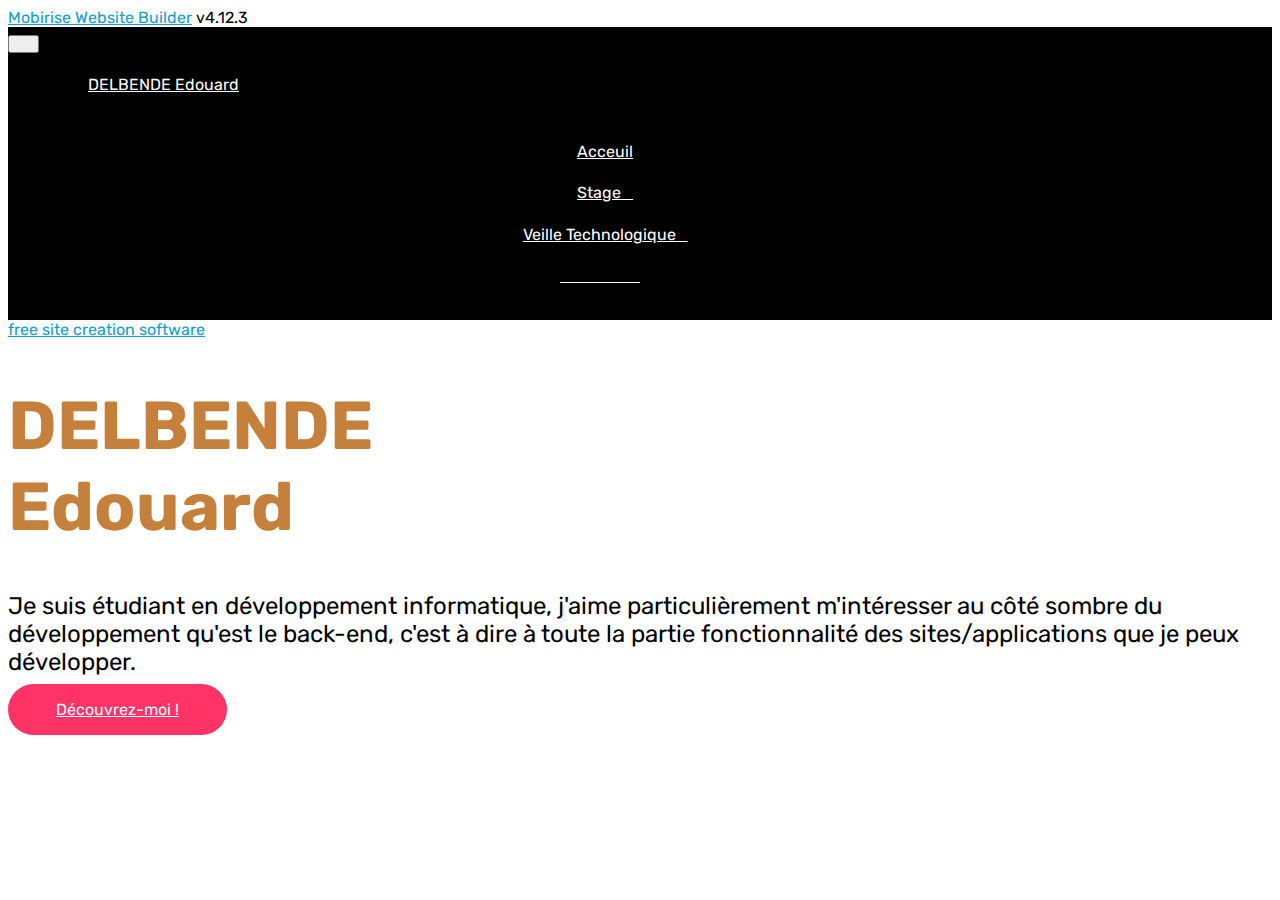
==== index.html @ a07c13f9 "create github pages" ====
<!DOCTYPE html>
<html  >
<head>
  <!-- Site made with Mobirise Website Builder v4.12.3, https://mobirise.com -->
  <meta charset="UTF-8">
  <meta http-equiv="X-UA-Compatible" content="IE=edge">
  <meta name="generator" content="Mobirise v4.12.3, mobirise.com">
  <meta name="viewport" content="width=device-width, initial-scale=1, minimum-scale=1">
  <link rel="shortcut icon" href="assets/images/kisspng-github-logo-repository-computer-icons-5afa376c2582d9.9650908015263476281537-128x74.png" type="image/x-icon">
  <meta name="description" content="">
  
  
  <title>Accueil</title>
  <link rel="stylesheet" href="assets/web/assets/mobirise-icons/mobirise-icons.css">
  <link rel="stylesheet" href="assets/bootstrap/css/bootstrap.min.css">
  <link rel="stylesheet" href="assets/bootstrap/css/bootstrap-grid.min.css">
  <link rel="stylesheet" href="assets/bootstrap/css/bootstrap-reboot.min.css">
  <link rel="stylesheet" href="assets/tether/tether.min.css">
  <link rel="stylesheet" href="assets/dropdown/css/style.css">
  <link rel="stylesheet" href="assets/theme/css/style.css">
  <link rel="preload" as="style" href="assets/mobirise/css/mbr-additional.css"><link rel="stylesheet" href="assets/mobirise/css/mbr-additional.css" type="text/css">
  
  
  
</head>
<body>
  <section class="menu cid-rTfNqTSOu8" once="menu" id="menu1-12">

    

    <nav class="navbar navbar-expand beta-menu navbar-dropdown align-items-center navbar-fixed-top navbar-toggleable-sm">
        <button class="navbar-toggler navbar-toggler-right" type="button" data-toggle="collapse" data-target="#navbarSupportedContent" aria-controls="navbarSupportedContent" aria-expanded="false" aria-label="Toggle navigation">
            <div class="hamburger">
                <span></span>
                <span></span>
                <span></span>
                <span></span>
            </div>
        </button>
        <div class="menu-logo">
            <div class="navbar-brand">
                
                <span class="navbar-caption-wrap"><a class="navbar-caption text-white display-4" href="index.html">
                        DELBENDE Edouard</a></span>
            </div>
        </div>
        <div class="collapse navbar-collapse" id="navbarSupportedContent">
            <ul class="navbar-nav nav-dropdown nav-right" data-app-modern-menu="true"><li class="nav-item">
                    <a class="nav-link link text-white display-4" href="index.html">
                        <span class="mbri-home mbr-iconfont mbr-iconfont-btn"></span>
                        Acceuil</a>
                </li>
                <li class="nav-item">
                    <a class="nav-link link text-white display-4" href="stage.html"><span class="mbri-target mbr-iconfont mbr-iconfont-btn"></span>
                        Stage &nbsp;&nbsp;</a>
                </li><li class="nav-item"><a class="nav-link link text-white display-4" href="page9.html"><span class="mbri-upload mbr-iconfont mbr-iconfont-btn"></span>Veille Technologique &nbsp;&nbsp;</a></li><li class="nav-item"><a class="nav-link link text-white display-4" href="stage.html"><font face="MobiriseIcons"><br></font> &nbsp; &nbsp; &nbsp; &nbsp; &nbsp; &nbsp; &nbsp; &nbsp; &nbsp; &nbsp;&nbsp;</a></li></ul>
            
        </div>
    </nav>
</section>

<section class="engine"><a href="https://mobirise.info/i">free site creation software</a></section><section class="cid-rTf7SGrC2b mbr-fullscreen" data-bg-video="https://www.youtube.com/watch?v=LcF6ut-1M94" id="header2-0">

    

    <div class="mbr-overlay" style="opacity: 0.5; background-color: rgb(0, 0, 0);"></div>

    <div class="container align-center">
        <div class="row justify-content-md-center">
            <div class="mbr-white col-md-10">
                <h1 class="mbr-section-title mbr-bold pb-3 mbr-fonts-style display-1">
                    DELBENDE <br>Edouard</h1>
                
                <p class="mbr-text pb-3 mbr-fonts-style display-5">Je suis étudiant en développement informatique, j'aime particulièrement m'intéresser au côté sombre du développement qu'est le back-end, c'est à dire à toute la partie fonctionnalité des sites/applications que je peux développer.</p>
                <div class="mbr-section-btn"><a class="btn btn-md btn-secondary display-4" href="discoverme.html">Découvrez-moi !</a>
                    <a class="btn btn-md btn-white-outline display-4" href="stage.html">Mon stage</a></div>
            </div>
        </div>
    </div>
    
</section>


  <script src="assets/web/assets/jquery/jquery.min.js"></script>
  <script src="assets/popper/popper.min.js"></script>
  <script src="assets/bootstrap/js/bootstrap.min.js"></script>
  <script src="assets/tether/tether.min.js"></script>
  <script src="assets/ytplayer/jquery.mb.ytplayer.min.js"></script>
  <script src="assets/vimeoplayer/jquery.mb.vimeo_player.js"></script>
  <script src="assets/dropdown/js/nav-dropdown.js"></script>
  <script src="assets/dropdown/js/navbar-dropdown.js"></script>
  <script src="assets/touchswipe/jquery.touch-swipe.min.js"></script>
  <script src="assets/smoothscroll/smooth-scroll.js"></script>
  <script src="assets/theme/js/script.js"></script>
  
  
</body>
</html>
---- assets/mobirise/css/mbr-additional.css ----
@import url(https://fonts.googleapis.com/css?family=Rubik:300,300i,400,400i,500,500i,700,700i,900,900i&display=swap);





body {
  font-family: Rubik;
}
.display-1 {
  font-family: 'Rubik', sans-serif;
  font-size: 4.25rem;
  font-display: swap;
}
.display-1 > .mbr-iconfont {
  font-size: 6.8rem;
}
.display-2 {
  font-family: 'Rubik', sans-serif;
  font-size: 3rem;
  font-display: swap;
}
.display-2 > .mbr-iconfont {
  font-size: 4.8rem;
}
.display-4 {
  font-family: 'Rubik', sans-serif;
  font-size: 1rem;
  font-display: swap;
}
.display-4 > .mbr-iconfont {
  font-size: 1.6rem;
}
.display-5 {
  font-family: 'Rubik', sans-serif;
  font-size: 1.5rem;
  font-display: swap;
}
.display-5 > .mbr-iconfont {
  font-size: 2.4rem;
}
.display-7 {
  font-family: 'Rubik', sans-serif;
  font-size: 1rem;
  font-display: swap;
}
.display-7 > .mbr-iconfont {
  font-size: 1.6rem;
}
/* ---- Fluid typography for mobile devices ---- */
/* 1.4 - font scale ratio ( bootstrap == 1.42857 ) */
/* 100vw - current viewport width */
/* (48 - 20)  48 == 48rem == 768px, 20 == 20rem == 320px(minimal supported viewport) */
/* 0.65 - min scale variable, may vary */
@media (max-width: 768px) {
  .display-1 {
    font-size: 3.4rem;
    font-size: calc( 2.1374999999999997rem + (4.25 - 2.1374999999999997) * ((100vw - 20rem) / (48 - 20)));
    line-height: calc( 1.4 * (2.1374999999999997rem + (4.25 - 2.1374999999999997) * ((100vw - 20rem) / (48 - 20))));
  }
  .display-2 {
    font-size: 2.4rem;
    font-size: calc( 1.7rem + (3 - 1.7) * ((100vw - 20rem) / (48 - 20)));
    line-height: calc( 1.4 * (1.7rem + (3 - 1.7) * ((100vw - 20rem) / (48 - 20))));
  }
  .display-4 {
    font-size: 0.8rem;
    font-size: calc( 1rem + (1 - 1) * ((100vw - 20rem) / (48 - 20)));
    line-height: calc( 1.4 * (1rem + (1 - 1) * ((100vw - 20rem) / (48 - 20))));
  }
  .display-5 {
    font-size: 1.2rem;
    font-size: calc( 1.175rem + (1.5 - 1.175) * ((100vw - 20rem) / (48 - 20)));
    line-height: calc( 1.4 * (1.175rem + (1.5 - 1.175) * ((100vw - 20rem) / (48 - 20))));
  }
}
/* Buttons */
.btn {
  padding: 1rem 3rem;
  border-radius: 3px;
}
.btn-sm {
  padding: 0.6rem 1.5rem;
  border-radius: 3px;
}
.btn-md {
  padding: 1rem 3rem;
  border-radius: 3px;
}
.btn-lg {
  padding: 1.2rem 3.2rem;
  border-radius: 3px;
}
.bg-primary {
  background-color: #149dcc !important;
}
.bg-success {
  background-color: #f7ed4a !important;
}
.bg-info {
  background-color: #82786e !important;
}
.bg-warning {
  background-color: #879a9f !important;
}
.bg-danger {
  background-color: #b1a374 !important;
}
.btn-primary,
.btn-primary:active {
  background-color: #149dcc !important;
  border-color: #149dcc !important;
  color: #ffffff !important;
}
.btn-primary:hover,
.btn-primary:focus,
.btn-primary.focus,
.btn-primary.active {
  color: #ffffff !important;
  background-color: #0d6786 !important;
  border-color: #0d6786 !important;
}
.btn-primary.disabled,
.btn-primary:disabled {
  color: #ffffff !important;
  background-color: #0d6786 !important;
  border-color: #0d6786 !important;
}
.btn-secondary,
.btn-secondary:active {
  background-color: #ff3366 !important;
  border-color: #ff3366 !important;
  color: #ffffff !important;
}
.btn-secondary:hover,
.btn-secondary:focus,
.btn-secondary.focus,
.btn-secondary.active {
  color: #ffffff !important;
  background-color: #e50039 !important;
  border-color: #e50039 !important;
}
.btn-secondary.disabled,
.btn-secondary:disabled {
  color: #ffffff !important;
  background-color: #e50039 !important;
  border-color: #e50039 !important;
}
.btn-info,
.btn-info:active {
  background-color: #82786e !important;
  border-color: #82786e !important;
  color: #ffffff !important;
}
.btn-info:hover,
.btn-info:focus,
.btn-info.focus,
.btn-info.active {
  color: #ffffff !important;
  background-color: #59524b !important;
  border-color: #59524b !important;
}
.btn-info.disabled,
.btn-info:disabled {
  color: #ffffff !important;
  background-color: #59524b !important;
  border-color: #59524b !important;
}
.btn-success,
.btn-success:active {
  background-color: #f7ed4a !important;
  border-color: #f7ed4a !important;
  color: #3f3c03 !important;
}
.btn-success:hover,
.btn-success:focus,
.btn-success.focus,
.btn-success.active {
  color: #3f3c03 !important;
  background-color: #eadd0a !important;
  border-color: #eadd0a !important;
}
.btn-success.disabled,
.btn-success:disabled {
  color: #3f3c03 !important;
  background-color: #eadd0a !important;
  border-color: #eadd0a !important;
}
.btn-warning,
.btn-warning:active {
  background-color: #879a9f !important;
  border-color: #879a9f !important;
  color: #ffffff !important;
}
.btn-warning:hover,
.btn-warning:focus,
.btn-warning.focus,
.btn-warning.active {
  color: #ffffff !important;
  background-color: #617479 !important;
  border-color: #617479 !important;
}
.btn-warning.disabled,
.btn-warning:disabled {
  color: #ffffff !important;
  background-color: #617479 !important;
  border-color: #617479 !important;
}
.btn-danger,
.btn-danger:active {
  background-color: #b1a374 !important;
  border-color: #b1a374 !important;
  color: #ffffff !important;
}
.btn-danger:hover,
.btn-danger:focus,
.btn-danger.focus,
.btn-danger.active {
  color: #ffffff !important;
  background-color: #8b7d4e !important;
  border-color: #8b7d4e !important;
}
.btn-danger.disabled,
.btn-danger:disabled {
  color: #ffffff !important;
  background-color: #8b7d4e !important;
  border-color: #8b7d4e !important;
}
.btn-white {
  color: #333333 !important;
}
.btn-white,
.btn-white:active {
  background-color: #ffffff !important;
  border-color: #ffffff !important;
  color: #808080 !important;
}
.btn-white:hover,
.btn-white:focus,
.btn-white.focus,
.btn-white.active {
  color: #808080 !important;
  background-color: #d9d9d9 !important;
  border-color: #d9d9d9 !important;
}
.btn-white.disabled,
.btn-white:disabled {
  color: #808080 !important;
  background-color: #d9d9d9 !important;
  border-color: #d9d9d9 !important;
}
.btn-black,
.btn-black:active {
  background-color: #333333 !important;
  border-color: #333333 !important;
  color: #ffffff !important;
}
.btn-black:hover,
.btn-black:focus,
.btn-black.focus,
.btn-black.active {
  color: #ffffff !important;
  background-color: #0d0d0d !important;
  border-color: #0d0d0d !important;
}
.btn-black.disabled,
.btn-black:disabled {
  color: #ffffff !important;
  background-color: #0d0d0d !important;
  border-color: #0d0d0d !important;
}
.btn-primary-outline,
.btn-primary-outline:active {
  background: none;
  border-color: #0b566f;
  color: #0b566f;
}
.btn-primary-outline:hover,
.btn-primary-outline:focus,
.btn-primary-outline.focus,
.btn-primary-outline.active {
  color: #ffffff;
  background-color: #149dcc;
  border-color: #149dcc;
}
.btn-primary-outline.disabled,
.btn-primary-outline:disabled {
  color: #ffffff !important;
  background-color: #149dcc !important;
  border-color: #149dcc !important;
}
.btn-secondary-outline,
.btn-secondary-outline:active {
  background: none;
  border-color: #cc0033;
  color: #cc0033;
}
.btn-secondary-outline:hover,
.btn-secondary-outline:focus,
.btn-secondary-outline.focus,
.btn-secondary-outline.active {
  color: #ffffff;
  background-color: #ff3366;
  border-color: #ff3366;
}
.btn-secondary-outline.disabled,
.btn-secondary-outline:disabled {
  color: #ffffff !important;
  background-color: #ff3366 !important;
  border-color: #ff3366 !important;
}
.btn-info-outline,
.btn-info-outline:active {
  background: none;
  border-color: #4b453f;
  color: #4b453f;
}
.btn-info-outline:hover,
.btn-info-outline:focus,
.btn-info-outline.focus,
.btn-info-outline.active {
  color: #ffffff;
  background-color: #82786e;
  border-color: #82786e;
}
.btn-info-outline.disabled,
.btn-info-outline:disabled {
  color: #ffffff !important;
  background-color: #82786e !important;
  border-color: #82786e !important;
}
.btn-success-outline,
.btn-success-outline:active {
  background: none;
  border-color: #d2c609;
  color: #d2c609;
}
.btn-success-outline:hover,
.btn-success-outline:focus,
.btn-success-outline.focus,
.btn-success-outline.active {
  color: #3f3c03;
  background-color: #f7ed4a;
  border-color: #f7ed4a;
}
.btn-success-outline.disabled,
.btn-success-outline:disabled {
  color: #3f3c03 !important;
  background-color: #f7ed4a !important;
  border-color: #f7ed4a !important;
}
.btn-warning-outline,
.btn-warning-outline:active {
  background: none;
  border-color: #55666b;
  color: #55666b;
}
.btn-warning-outline:hover,
.btn-warning-outline:focus,
.btn-warning-outline.focus,
.btn-warning-outline.active {
  color: #ffffff;
  background-color: #879a9f;
  border-color: #879a9f;
}
.btn-warning-outline.disabled,
.btn-warning-outline:disabled {
  color: #ffffff !important;
  background-color: #879a9f !important;
  border-color: #879a9f !important;
}
.btn-danger-outline,
.btn-danger-outline:active {
  background: none;
  border-color: #7a6e45;
  color: #7a6e45;
}
.btn-danger-outline:hover,
.btn-danger-outline:focus,
.btn-danger-outline.focus,
.btn-danger-outline.active {
  color: #ffffff;
  background-color: #b1a374;
  border-color: #b1a374;
}
.btn-danger-outline.disabled,
.btn-danger-outline:disabled {
  color: #ffffff !important;
  background-color: #b1a374 !important;
  border-color: #b1a374 !important;
}
.btn-black-outline,
.btn-black-outline:active {
  background: none;
  border-color: #000000;
  color: #000000;
}
.btn-black-outline:hover,
.btn-black-outline:focus,
.btn-black-outline.focus,
.btn-black-outline.active {
  color: #ffffff;
  background-color: #333333;
  border-color: #333333;
}
.btn-black-outline.disabled,
.btn-black-outline:disabled {
  color: #ffffff !important;
  background-color: #333333 !important;
  border-color: #333333 !important;
}
.btn-white-outline,
.btn-white-outline:active,
.btn-white-outline.active {
  background: none;
  border-color: #ffffff;
  color: #ffffff;
}
.btn-white-outline:hover,
.btn-white-outline:focus,
.btn-white-outline.focus {
  color: #333333;
  background-color: #ffffff;
  border-color: #ffffff;
}
.text-primary {
  color: #149dcc !important;
}
.text-secondary {
  color: #ff3366 !important;
}
.text-success {
  color: #f7ed4a !important;
}
.text-info {
  color: #82786e !important;
}
.text-warning {
  color: #879a9f !important;
}
.text-danger {
  color: #b1a374 !important;
}
.text-white {
  color: #ffffff !important;
}
.text-black {
  color: #000000 !important;
}
a.text-primary:hover,
a.text-primary:focus {
  color: #0b566f !important;
}
a.text-secondary:hover,
a.text-secondary:focus {
  color: #cc0033 !important;
}
a.text-success:hover,
a.text-success:focus {
  color: #d2c609 !important;
}
a.text-info:hover,
a.text-info:focus {
  color: #4b453f !important;
}
a.text-warning:hover,
a.text-warning:focus {
  color: #55666b !important;
}
a.text-danger:hover,
a.text-danger:focus {
  color: #7a6e45 !important;
}
a.text-white:hover,
a.text-white:focus {
  color: #b3b3b3 !important;
}
a.text-black:hover,
a.text-black:focus {
  color: #4d4d4d !important;
}
.alert-success {
  background-color: #70c770;
}
.alert-info {
  background-color: #82786e;
}
.alert-warning {
  background-color: #879a9f;
}
.alert-danger {
  background-color: #b1a374;
}
.mbr-section-btn a.btn:not(.btn-form) {
  border-radius: 100px;
}
.mbr-section-btn a.btn:not(.btn-form):hover,
.mbr-section-btn a.btn:not(.btn-form):focus {
  box-shadow: none !important;
}
.mbr-section-btn a.btn:not(.btn-form):hover,
.mbr-section-btn a.btn:not(.btn-form):focus {
  box-shadow: 0 10px 40px 0 rgba(0, 0, 0, 0.2) !important;
  -webkit-box-shadow: 0 10px 40px 0 rgba(0, 0, 0, 0.2) !important;
}
.mbr-gallery-filter li a {
  border-radius: 100px !important;
}
.mbr-gallery-filter li.active .btn {
  background-color: #149dcc;
  border-color: #149dcc;
  color: #ffffff;
}
.mbr-gallery-filter li.active .btn:focus {
  box-shadow: none;
}
.nav-tabs .nav-link {
  border-radius: 100px !important;
}
a,
a:hover {
  color: #149dcc;
}
.mbr-plan-header.bg-primary .mbr-plan-subtitle,
.mbr-plan-header.bg-primary .mbr-plan-price-desc {
  color: #b4e6f8;
}
.mbr-plan-header.bg-success .mbr-plan-subtitle,
.mbr-plan-header.bg-success .mbr-plan-price-desc {
  color: #ffffff;
}
.mbr-plan-header.bg-info .mbr-plan-subtitle,
.mbr-plan-header.bg-info .mbr-plan-price-desc {
  color: #beb8b2;
}
.mbr-plan-header.bg-warning .mbr-plan-subtitle,
.mbr-plan-header.bg-warning .mbr-plan-price-desc {
  color: #ced6d8;
}
.mbr-plan-header.bg-danger .mbr-plan-subtitle,
.mbr-plan-header.bg-danger .mbr-plan-price-desc {
  color: #dfd9c6;
}
/* Scroll to top button*/
.scrollToTop_wraper {
  display: none;
}
.form-control {
  font-family: 'Rubik', sans-serif;
  font-size: 1rem;
  font-display: swap;
}
.form-control > .mbr-iconfont {
  font-size: 1.6rem;
}
blockquote {
  border-color: #149dcc;
}
/* Forms */
.mbr-form .btn {
  margin: .4rem 0;
}
.mbr-form .input-group-btn a.btn {
  border-radius: 100px !important;
}
.mbr-form .input-group-btn a.btn:hover {
  box-shadow: 0 10px 40px 0 rgba(0, 0, 0, 0.2);
}
.mbr-form .input-group-btn button[type="submit"] {
  border-radius: 100px !important;
  padding: 1rem 3rem;
}
.mbr-form .input-group-btn button[type="submit"]:hover {
  box-shadow: 0 10px 40px 0 rgba(0, 0, 0, 0.2);
}
.form2 .form-control {
  border-top-left-radius: 100px;
  border-bottom-left-radius: 100px;
}
.form2 .input-group-btn a.btn {
  border-top-left-radius: 0 !important;
  border-bottom-left-radius: 0 !important;
}
.form2 .input-group-btn button[type="submit"] {
  border-top-left-radius: 0 !important;
  border-bottom-left-radius: 0 !important;
}
.form3 input[type="email"] {
  border-radius: 100px !important;
}
@media (max-width: 349px) {
  .form2 input[type="email"] {
    border-radius: 100px !important;
  }
  .form2 .input-group-btn a.btn {
    border-radius: 100px !important;
  }
  .form2 .input-group-btn button[type="submit"] {
    border-radius: 100px !important;
  }
}
@media (max-width: 767px) {
  .btn {
    font-size: .75rem !important;
  }
  .btn .mbr-iconfont {
    font-size: 1rem !important;
  }
}
/* Footer */
.mbr-footer-content li::before,
.mbr-footer .mbr-contacts li::before {
  background: #149dcc;
}
.mbr-footer-content li a:hover,
.mbr-footer .mbr-contacts li a:hover {
  color: #149dcc;
}
.footer3 input[type="email"],
.footer4 input[type="email"] {
  border-radius: 100px !important;
}
.footer3 .input-group-btn a.btn,
.footer4 .input-group-btn a.btn {
  border-radius: 100px !important;
}
.footer3 .input-group-btn button[type="submit"],
.footer4 .input-group-btn button[type="submit"] {
  border-radius: 100px !important;
}
/* Headers*/
.header13 .form-inline input[type="email"],
.header14 .form-inline input[type="email"] {
  border-radius: 100px;
}
.header13 .form-inline input[type="text"],
.header14 .form-inline input[type="text"] {
  border-radius: 100px;
}
.header13 .form-inline input[type="tel"],
.header14 .form-inline input[type="tel"] {
  border-radius: 100px;
}
.header13 .form-inline a.btn,
.header14 .form-inline a.btn {
  border-radius: 100px;
}
.header13 .form-inline button,
.header14 .form-inline button {
  border-radius: 100px !important;
}
@media screen and (-ms-high-contrast: active), (-ms-high-contrast: none) {
  .card-wrapper {
    flex: auto !important;
  }
}
.jq-selectbox li:hover,
.jq-selectbox li.selected {
  background-color: #149dcc;
  color: #ffffff;
}
.jq-selectbox .jq-selectbox__trigger-arrow,
.jq-number__spin.minus:after,
.jq-number__spin.plus:after {
  transition: 0.4s;
  border-top-color: currentColor;
  border-bottom-color: currentColor;
}
.jq-selectbox:hover .jq-selectbox__trigger-arrow,
.jq-number__spin.minus:hover:after,
.jq-number__spin.plus:hover:after {
  border-top-color: #149dcc;
  border-bottom-color: #149dcc;
}
.xdsoft_datetimepicker .xdsoft_calendar td.xdsoft_default,
.xdsoft_datetimepicker .xdsoft_calendar td.xdsoft_current,
.xdsoft_datetimepicker .xdsoft_timepicker .xdsoft_time_box > div > div.xdsoft_current {
  color: #ffffff !important;
  background-color: #149dcc !important;
  box-shadow: none !important;
}
.xdsoft_datetimepicker .xdsoft_calendar td:hover,
.xdsoft_datetimepicker .xdsoft_timepicker .xdsoft_time_box > div > div:hover {
  color: #ffffff !important;
  background: #ff3366 !important;
  box-shadow: none !important;
}
.lazy-bg {
  background-image: none !important;
}
.lazy-placeholder:not(section),
.lazy-none {
  display: block;
  position: relative;
  padding-bottom: 56.25%;
}
iframe.lazy-placeholder,
.lazy-placeholder:after {
  content: '';
  position: absolute;
  width: 100px;
  height: 100px;
  background: transparent no-repeat center;
  background-size: contain;
  top: 50%;
  left: 50%;
  transform: translateX(-50%) translateY(-50%);
  background-image: url("data:image/svg+xml;charset=UTF-8,%3csvg width='32' height='32' viewBox='0 0 64 64' xmlns='http://www.w3.org/2000/svg' stroke='%23149dcc' %3e%3cg fill='none' fill-rule='evenodd'%3e%3cg transform='translate(16 16)' stroke-width='2'%3e%3ccircle stroke-opacity='.5' cx='16' cy='16' r='16'/%3e%3cpath d='M32 16c0-9.94-8.06-16-16-16'%3e%3canimateTransform attributeName='transform' type='rotate' from='0 16 16' to='360 16 16' dur='1s' repeatCount='indefinite'/%3e%3c/path%3e%3c/g%3e%3c/g%3e%3c/svg%3e");
}
section.lazy-placeholder:after {
  opacity: 0.3;
}
.cid-rTf7SGrC2b H1 {
  color: #c5813b;
}
.cid-rTfNqTSOu8 .navbar {
  padding: .5rem 0;
  background: #000000;
  transition: none;
  min-height: 77px;
}
.cid-rTfNqTSOu8 .navbar-dropdown.bg-color.transparent.opened {
  background: #000000;
}
.cid-rTfNqTSOu8 a {
  font-style: normal;
}
.cid-rTfNqTSOu8 .nav-item span {
  padding-right: 0.4em;
  line-height: 0.5em;
  vertical-align: text-bottom;
  position: relative;
  text-decoration: none;
}
.cid-rTfNqTSOu8 .nav-item a {
  display: -webkit-flex;
  align-items: center;
  justify-content: center;
  padding: 0.7rem 0 !important;
  margin: 0rem .65rem !important;
  -webkit-align-items: center;
  -webkit-justify-content: center;
}
.cid-rTfNqTSOu8 .nav-item:focus,
.cid-rTfNqTSOu8 .nav-link:focus {
  outline: none;
}
.cid-rTfNqTSOu8 .btn {
  padding: 0.4rem 1.5rem;
  display: -webkit-inline-flex;
  align-items: center;
  -webkit-align-items: center;
}
.cid-rTfNqTSOu8 .btn .mbr-iconfont {
  font-size: 1.6rem;
}
.cid-rTfNqTSOu8 .menu-logo {
  margin-right: auto;
}
.cid-rTfNqTSOu8 .menu-logo .navbar-brand {
  display: flex;
  margin-left: 5rem;
  padding: 0;
  transition: padding .2s;
  min-height: 3.8rem;
  -webkit-align-items: center;
  align-items: center;
}
.cid-rTfNqTSOu8 .menu-logo .navbar-brand .navbar-caption-wrap {
  display: flex;
  -webkit-align-items: center;
  align-items: center;
  word-break: break-word;
  min-width: 7rem;
  margin: .3rem 0;
}
.cid-rTfNqTSOu8 .menu-logo .navbar-brand .navbar-caption-wrap .navbar-caption {
  line-height: 1.2rem !important;
  padding-right: 2rem;
}
.cid-rTfNqTSOu8 .menu-logo .navbar-brand .navbar-logo {
  font-size: 4rem;
  transition: font-size 0.25s;
}
.cid-rTfNqTSOu8 .menu-logo .navbar-brand .navbar-logo img {
  display: flex;
}
.cid-rTfNqTSOu8 .menu-logo .navbar-brand .navbar-logo .mbr-iconfont {
  transition: font-size 0.25s;
}
.cid-rTfNqTSOu8 .menu-logo .navbar-brand .navbar-logo a {
  display: inline-flex;
}
.cid-rTfNqTSOu8 .navbar-toggleable-sm .navbar-collapse {
  justify-content: flex-end;
  -webkit-justify-content: flex-end;
  padding-right: 5rem;
  width: auto;
}
.cid-rTfNqTSOu8 .navbar-toggleable-sm .navbar-collapse .navbar-nav {
  flex-wrap: wrap;
  -webkit-flex-wrap: wrap;
  padding-left: 0;
}
.cid-rTfNqTSOu8 .navbar-toggleable-sm .navbar-collapse .navbar-nav .nav-item {
  -webkit-align-self: center;
  align-self: center;
}
.cid-rTfNqTSOu8 .navbar-toggleable-sm .navbar-collapse .navbar-buttons {
  padding-left: 0;
  padding-bottom: 0;
}
.cid-rTfNqTSOu8 .dropdown .dropdown-menu {
  background: #000000;
  visibility: hidden;
  display: block;
  position: absolute;
  min-width: 5rem;
  padding-top: 1.4rem;
  padding-bottom: 1.4rem;
  text-align: left;
}
.cid-rTfNqTSOu8 .dropdown .dropdown-menu .dropdown-item {
  width: auto;
  padding: 0.235em 1.5385em 0.235em 1.5385em !important;
}
.cid-rTfNqTSOu8 .dropdown .dropdown-menu .dropdown-item::after {
  right: 0.5rem;
}
.cid-rTfNqTSOu8 .dropdown .dropdown-menu .dropdown-submenu {
  margin: 0;
}
.cid-rTfNqTSOu8 .dropdown.open > .dropdown-menu {
  visibility: visible;
}
.cid-rTfNqTSOu8 .navbar-toggleable-sm.opened:after {
  position: absolute;
  width: 100vw;
  height: 100vh;
  content: '';
  background-color: rgba(0, 0, 0, 0.1);
  left: 0;
  bottom: 0;
  transform: translateY(100%);
  -webkit-transform: translateY(100%);
  z-index: 1000;
}
.cid-rTfNqTSOu8 .navbar.navbar-short {
  min-height: 60px;
  transition: all .2s;
}
.cid-rTfNqTSOu8 .navbar.navbar-short .navbar-toggler-right {
  top: 20px;
}
.cid-rTfNqTSOu8 .navbar.navbar-short .navbar-logo a {
  font-size: 2.5rem !important;
  line-height: 2.5rem;
  transition: font-size 0.25s;
}
.cid-rTfNqTSOu8 .navbar.navbar-short .navbar-logo a .mbr-iconfont {
  font-size: 2.5rem !important;
}
.cid-rTfNqTSOu8 .navbar.navbar-short .navbar-logo a img {
  height: 3rem !important;
}
.cid-rTfNqTSOu8 .navbar.navbar-short .navbar-brand {
  min-height: 3rem;
}
.cid-rTfNqTSOu8 button.navbar-toggler {
  width: 31px;
  height: 18px;
  cursor: pointer;
  transition: all .2s;
  top: 1.5rem;
  right: 1rem;
}
.cid-rTfNqTSOu8 button.navbar-toggler:focus {
  outline: none;
}
.cid-rTfNqTSOu8 button.navbar-toggler .hamburger span {
  position: absolute;
  right: 0;
  width: 30px;
  height: 2px;
  border-right: 5px;
  background-color: #ffffff;
}
.cid-rTfNqTSOu8 button.navbar-toggler .hamburger span:nth-child(1) {
  top: 0;
  transition: all .2s;
}
.cid-rTfNqTSOu8 button.navbar-toggler .hamburger span:nth-child(2) {
  top: 8px;
  transition: all .15s;
}
.cid-rTfNqTSOu8 button.navbar-toggler .hamburger span:nth-child(3) {
  top: 8px;
  transition: all .15s;
}
.cid-rTfNqTSOu8 button.navbar-toggler .hamburger span:nth-child(4) {
  top: 16px;
  transition: all .2s;
}
.cid-rTfNqTSOu8 nav.opened .hamburger span:nth-child(1) {
  top: 8px;
  width: 0;
  opacity: 0;
  right: 50%;
  transition: all .2s;
}
.cid-rTfNqTSOu8 nav.opened .hamburger span:nth-child(2) {
  -webkit-transform: rotate(45deg);
  transform: rotate(45deg);
  transition: all .25s;
}
.cid-rTfNqTSOu8 nav.opened .hamburger span:nth-child(3) {
  -webkit-transform: rotate(-45deg);
  transform: rotate(-45deg);
  transition: all .25s;
}
.cid-rTfNqTSOu8 nav.opened .hamburger span:nth-child(4) {
  top: 8px;
  width: 0;
  opacity: 0;
  right: 50%;
  transition: all .2s;
}
.cid-rTfNqTSOu8 .collapsed.navbar-expand {
  flex-direction: column;
  -webkit-flex-direction: column;
}
.cid-rTfNqTSOu8 .collapsed .btn {
  display: -webkit-flex;
}
.cid-rTfNqTSOu8 .collapsed .navbar-collapse {
  display: none !important;
  padding-right: 0 !important;
}
.cid-rTfNqTSOu8 .collapsed .navbar-collapse.collapsing,
.cid-rTfNqTSOu8 .collapsed .navbar-collapse.show {
  display: block !important;
}
.cid-rTfNqTSOu8 .collapsed .navbar-collapse.collapsing .navbar-nav,
.cid-rTfNqTSOu8 .collapsed .navbar-collapse.show .navbar-nav {
  display: block;
  text-align: center;
}
.cid-rTfNqTSOu8 .collapsed .navbar-collapse.collapsing .navbar-nav .nav-item,
.cid-rTfNqTSOu8 .collapsed .navbar-collapse.show .navbar-nav .nav-item {
  clear: both;
}
.cid-rTfNqTSOu8 .collapsed .navbar-collapse.collapsing .navbar-nav .nav-item:last-child,
.cid-rTfNqTSOu8 .collapsed .navbar-collapse.show .navbar-nav .nav-item:last-child {
  margin-bottom: 1rem;
}
.cid-rTfNqTSOu8 .collapsed .navbar-collapse.collapsing .navbar-buttons,
.cid-rTfNqTSOu8 .collapsed .navbar-collapse.show .navbar-buttons {
  text-align: center;
}
.cid-rTfNqTSOu8 .collapsed .navbar-collapse.collapsing .navbar-buttons:last-child,
.cid-rTfNqTSOu8 .collapsed .navbar-collapse.show .navbar-buttons:last-child {
  margin-bottom: 1rem;
}
.cid-rTfNqTSOu8 .collapsed button.navbar-toggler {
  display: block;
}
.cid-rTfNqTSOu8 .collapsed .navbar-brand {
  margin-left: 1rem !important;
}
.cid-rTfNqTSOu8 .collapsed .navbar-toggleable-sm {
  flex-direction: column;
  -webkit-flex-direction: column;
}
.cid-rTfNqTSOu8 .collapsed .dropdown .dropdown-menu {
  width: 100%;
  text-align: center;
  position: relative;
  opacity: 0;
  overflow: hidden;
  display: block;
  height: 0;
  visibility: hidden;
  padding: 0;
  transition-duration: .5s;
  transition-property: opacity,padding,height;
}
.cid-rTfNqTSOu8 .collapsed .dropdown.open > .dropdown-menu {
  position: relative;
  opacity: 1;
  height: auto;
  padding: 1.4rem 0;
  visibility: visible;
}
.cid-rTfNqTSOu8 .collapsed .dropdown .dropdown-submenu {
  left: 0;
  text-align: center;
  width: 100%;
}
.cid-rTfNqTSOu8 .collapsed .dropdown .dropdown-toggle[data-toggle="dropdown-submenu"]::after {
  margin-top: 0;
  position: inherit;
  right: 0;
  top: 50%;
  display: inline-block;
  width: 0;
  height: 0;
  margin-left: .3em;
  vertical-align: middle;
  content: "";
  border-top: .30em solid;
  border-right: .30em solid transparent;
  border-left: .30em solid transparent;
}
@media (max-width: 1023px) {
  .cid-rTfNqTSOu8 .navbar-expand {
    flex-direction: column;
    -webkit-flex-direction: column;
  }
  .cid-rTfNqTSOu8 img {
    height: 3.8rem !important;
  }
  .cid-rTfNqTSOu8 .btn {
    display: -webkit-flex;
  }
  .cid-rTfNqTSOu8 button.navbar-toggler {
    display: block;
  }
  .cid-rTfNqTSOu8 .navbar-brand {
    margin-left: 1rem !important;
  }
  .cid-rTfNqTSOu8 .navbar-toggleable-sm {
    flex-direction: column;
    -webkit-flex-direction: column;
  }
  .cid-rTfNqTSOu8 .navbar-collapse {
    display: none !important;
    padding-right: 0 !important;
  }
  .cid-rTfNqTSOu8 .navbar-collapse.collapsing,
  .cid-rTfNqTSOu8 .navbar-collapse.show {
    display: block !important;
  }
  .cid-rTfNqTSOu8 .navbar-collapse.collapsing .navbar-nav,
  .cid-rTfNqTSOu8 .navbar-collapse.show .navbar-nav {
    display: block;
    text-align: center;
  }
  .cid-rTfNqTSOu8 .navbar-collapse.collapsing .navbar-nav .nav-item,
  .cid-rTfNqTSOu8 .navbar-collapse.show .navbar-nav .nav-item {
    clear: both;
  }
  .cid-rTfNqTSOu8 .navbar-collapse.collapsing .navbar-nav .nav-item:last-child,
  .cid-rTfNqTSOu8 .navbar-collapse.show .navbar-nav .nav-item:last-child {
    margin-bottom: 1rem;
  }
  .cid-rTfNqTSOu8 .navbar-collapse.collapsing .navbar-buttons,
  .cid-rTfNqTSOu8 .navbar-collapse.show .navbar-buttons {
    text-align: center;
  }
  .cid-rTfNqTSOu8 .navbar-collapse.collapsing .navbar-buttons:last-child,
  .cid-rTfNqTSOu8 .navbar-collapse.show .navbar-buttons:last-child {
    margin-bottom: 1rem;
  }
  .cid-rTfNqTSOu8 .dropdown .dropdown-menu {
    width: 100%;
    text-align: center;
    position: relative;
    opacity: 0;
    overflow: hidden;
    display: block;
    height: 0;
    visibility: hidden;
    padding: 0;
    transition-duration: .5s;
    transition-property: opacity,padding,height;
  }
  .cid-rTfNqTSOu8 .dropdown.open > .dropdown-menu {
    position: relative;
    opacity: 1;
    height: auto;
    padding: 1.4rem 0;
    visibility: visible;
  }
  .cid-rTfNqTSOu8 .dropdown .dropdown-submenu {
    left: 0;
    text-align: center;
    width: 100%;
  }
  .cid-rTfNqTSOu8 .dropdown .dropdown-toggle[data-toggle="dropdown-submenu"]::after {
    margin-top: 0;
    position: inherit;
    right: 0;
    top: 50%;
    display: inline-block;
    width: 0;
    height: 0;
    margin-left: .3em;
    vertical-align: middle;
    content: "";
    border-top: .30em solid;
    border-right: .30em solid transparent;
    border-left: .30em solid transparent;
  }
}
@media (min-width: 767px) {
  .cid-rTfNqTSOu8 .menu-logo {
    flex-shrink: 0;
    -webkit-flex-shrink: 0;
  }
}
.cid-rTfNqTSOu8 .navbar-collapse {
  flex-basis: auto;
  -webkit-flex-basis: auto;
}
.cid-rTfNqTSOu8 .nav-link:hover,
.cid-rTfNqTSOu8 .dropdown-item:hover {
  color: #ffffff !important;
}
.cid-rTfhiC3A27 {
  background: #000000;
  padding-top: 60px;
  padding-bottom: 60px;
}
.cid-rTfhiC3A27 .video-block {
  margin: auto;
}
@media (max-width: 768px) {
  .cid-rTfhiC3A27 .video-block {
    width: 100% !important;
  }
}
.cid-rTfNqTSOu8 .navbar {
  padding: .5rem 0;
  background: #000000;
  transition: none;
  min-height: 77px;
}
.cid-rTfNqTSOu8 .navbar-dropdown.bg-color.transparent.opened {
  background: #000000;
}
.cid-rTfNqTSOu8 a {
  font-style: normal;
}
.cid-rTfNqTSOu8 .nav-item span {
  padding-right: 0.4em;
  line-height: 0.5em;
  vertical-align: text-bottom;
  position: relative;
  text-decoration: none;
}
.cid-rTfNqTSOu8 .nav-item a {
  display: -webkit-flex;
  align-items: center;
  justify-content: center;
  padding: 0.7rem 0 !important;
  margin: 0rem .65rem !important;
  -webkit-align-items: center;
  -webkit-justify-content: center;
}
.cid-rTfNqTSOu8 .nav-item:focus,
.cid-rTfNqTSOu8 .nav-link:focus {
  outline: none;
}
.cid-rTfNqTSOu8 .btn {
  padding: 0.4rem 1.5rem;
  display: -webkit-inline-flex;
  align-items: center;
  -webkit-align-items: center;
}
.cid-rTfNqTSOu8 .btn .mbr-iconfont {
  font-size: 1.6rem;
}
.cid-rTfNqTSOu8 .menu-logo {
  margin-right: auto;
}
.cid-rTfNqTSOu8 .menu-logo .navbar-brand {
  display: flex;
  margin-left: 5rem;
  padding: 0;
  transition: padding .2s;
  min-height: 3.8rem;
  -webkit-align-items: center;
  align-items: center;
}
.cid-rTfNqTSOu8 .menu-logo .navbar-brand .navbar-caption-wrap {
  display: flex;
  -webkit-align-items: center;
  align-items: center;
  word-break: break-word;
  min-width: 7rem;
  margin: .3rem 0;
}
.cid-rTfNqTSOu8 .menu-logo .navbar-brand .navbar-caption-wrap .navbar-caption {
  line-height: 1.2rem !important;
  padding-right: 2rem;
}
.cid-rTfNqTSOu8 .menu-logo .navbar-brand .navbar-logo {
  font-size: 4rem;
  transition: font-size 0.25s;
}
.cid-rTfNqTSOu8 .menu-logo .navbar-brand .navbar-logo img {
  display: flex;
}
.cid-rTfNqTSOu8 .menu-logo .navbar-brand .navbar-logo .mbr-iconfont {
  transition: font-size 0.25s;
}
.cid-rTfNqTSOu8 .menu-logo .navbar-brand .navbar-logo a {
  display: inline-flex;
}
.cid-rTfNqTSOu8 .navbar-toggleable-sm .navbar-collapse {
  justify-content: flex-end;
  -webkit-justify-content: flex-end;
  padding-right: 5rem;
  width: auto;
}
.cid-rTfNqTSOu8 .navbar-toggleable-sm .navbar-collapse .navbar-nav {
  flex-wrap: wrap;
  -webkit-flex-wrap: wrap;
  padding-left: 0;
}
.cid-rTfNqTSOu8 .navbar-toggleable-sm .navbar-collapse .navbar-nav .nav-item {
  -webkit-align-self: center;
  align-self: center;
}
.cid-rTfNqTSOu8 .navbar-toggleable-sm .navbar-collapse .navbar-buttons {
  padding-left: 0;
  padding-bottom: 0;
}
.cid-rTfNqTSOu8 .dropdown .dropdown-menu {
  background: #000000;
  visibility: hidden;
  display: block;
  position: absolute;
  min-width: 5rem;
  padding-top: 1.4rem;
  padding-bottom: 1.4rem;
  text-align: left;
}
.cid-rTfNqTSOu8 .dropdown .dropdown-menu .dropdown-item {
  width: auto;
  padding: 0.235em 1.5385em 0.235em 1.5385em !important;
}
.cid-rTfNqTSOu8 .dropdown .dropdown-menu .dropdown-item::after {
  right: 0.5rem;
}
.cid-rTfNqTSOu8 .dropdown .dropdown-menu .dropdown-submenu {
  margin: 0;
}
.cid-rTfNqTSOu8 .dropdown.open > .dropdown-menu {
  visibility: visible;
}
.cid-rTfNqTSOu8 .navbar-toggleable-sm.opened:after {
  position: absolute;
  width: 100vw;
  height: 100vh;
  content: '';
  background-color: rgba(0, 0, 0, 0.1);
  left: 0;
  bottom: 0;
  transform: translateY(100%);
  -webkit-transform: translateY(100%);
  z-index: 1000;
}
.cid-rTfNqTSOu8 .navbar.navbar-short {
  min-height: 60px;
  transition: all .2s;
}
.cid-rTfNqTSOu8 .navbar.navbar-short .navbar-toggler-right {
  top: 20px;
}
.cid-rTfNqTSOu8 .navbar.navbar-short .navbar-logo a {
  font-size: 2.5rem !important;
  line-height: 2.5rem;
  transition: font-size 0.25s;
}
.cid-rTfNqTSOu8 .navbar.navbar-short .navbar-logo a .mbr-iconfont {
  font-size: 2.5rem !important;
}
.cid-rTfNqTSOu8 .navbar.navbar-short .navbar-logo a img {
  height: 3rem !important;
}
.cid-rTfNqTSOu8 .navbar.navbar-short .navbar-brand {
  min-height: 3rem;
}
.cid-rTfNqTSOu8 button.navbar-toggler {
  width: 31px;
  height: 18px;
  cursor: pointer;
  transition: all .2s;
  top: 1.5rem;
  right: 1rem;
}
.cid-rTfNqTSOu8 button.navbar-toggler:focus {
  outline: none;
}
.cid-rTfNqTSOu8 button.navbar-toggler .hamburger span {
  position: absolute;
  right: 0;
  width: 30px;
  height: 2px;
  border-right: 5px;
  background-color: #ffffff;
}
.cid-rTfNqTSOu8 button.navbar-toggler .hamburger span:nth-child(1) {
  top: 0;
  transition: all .2s;
}
.cid-rTfNqTSOu8 button.navbar-toggler .hamburger span:nth-child(2) {
  top: 8px;
  transition: all .15s;
}
.cid-rTfNqTSOu8 button.navbar-toggler .hamburger span:nth-child(3) {
  top: 8px;
  transition: all .15s;
}
.cid-rTfNqTSOu8 button.navbar-toggler .hamburger span:nth-child(4) {
  top: 16px;
  transition: all .2s;
}
.cid-rTfNqTSOu8 nav.opened .hamburger span:nth-child(1) {
  top: 8px;
  width: 0;
  opacity: 0;
  right: 50%;
  transition: all .2s;
}
.cid-rTfNqTSOu8 nav.opened .hamburger span:nth-child(2) {
  -webkit-transform: rotate(45deg);
  transform: rotate(45deg);
  transition: all .25s;
}
.cid-rTfNqTSOu8 nav.opened .hamburger span:nth-child(3) {
  -webkit-transform: rotate(-45deg);
  transform: rotate(-45deg);
  transition: all .25s;
}
.cid-rTfNqTSOu8 nav.opened .hamburger span:nth-child(4) {
  top: 8px;
  width: 0;
  opacity: 0;
  right: 50%;
  transition: all .2s;
}
.cid-rTfNqTSOu8 .collapsed.navbar-expand {
  flex-direction: column;
  -webkit-flex-direction: column;
}
.cid-rTfNqTSOu8 .collapsed .btn {
  display: -webkit-flex;
}
.cid-rTfNqTSOu8 .collapsed .navbar-collapse {
  display: none !important;
  padding-right: 0 !important;
}
.cid-rTfNqTSOu8 .collapsed .navbar-collapse.collapsing,
.cid-rTfNqTSOu8 .collapsed .navbar-collapse.show {
  display: block !important;
}
.cid-rTfNqTSOu8 .collapsed .navbar-collapse.collapsing .navbar-nav,
.cid-rTfNqTSOu8 .collapsed .navbar-collapse.show .navbar-nav {
  display: block;
  text-align: center;
}
.cid-rTfNqTSOu8 .collapsed .navbar-collapse.collapsing .navbar-nav .nav-item,
.cid-rTfNqTSOu8 .collapsed .navbar-collapse.show .navbar-nav .nav-item {
  clear: both;
}
.cid-rTfNqTSOu8 .collapsed .navbar-collapse.collapsing .navbar-nav .nav-item:last-child,
.cid-rTfNqTSOu8 .collapsed .navbar-collapse.show .navbar-nav .nav-item:last-child {
  margin-bottom: 1rem;
}
.cid-rTfNqTSOu8 .collapsed .navbar-collapse.collapsing .navbar-buttons,
.cid-rTfNqTSOu8 .collapsed .navbar-collapse.show .navbar-buttons {
  text-align: center;
}
.cid-rTfNqTSOu8 .collapsed .navbar-collapse.collapsing .navbar-buttons:last-child,
.cid-rTfNqTSOu8 .collapsed .navbar-collapse.show .navbar-buttons:last-child {
  margin-bottom: 1rem;
}
.cid-rTfNqTSOu8 .collapsed button.navbar-toggler {
  display: block;
}
.cid-rTfNqTSOu8 .collapsed .navbar-brand {
  margin-left: 1rem !important;
}
.cid-rTfNqTSOu8 .collapsed .navbar-toggleable-sm {
  flex-direction: column;
  -webkit-flex-direction: column;
}
.cid-rTfNqTSOu8 .collapsed .dropdown .dropdown-menu {
  width: 100%;
  text-align: center;
  position: relative;
  opacity: 0;
  overflow: hidden;
  display: block;
  height: 0;
  visibility: hidden;
  padding: 0;
  transition-duration: .5s;
  transition-property: opacity,padding,height;
}
.cid-rTfNqTSOu8 .collapsed .dropdown.open > .dropdown-menu {
  position: relative;
  opacity: 1;
  height: auto;
  padding: 1.4rem 0;
  visibility: visible;
}
.cid-rTfNqTSOu8 .collapsed .dropdown .dropdown-submenu {
  left: 0;
  text-align: center;
  width: 100%;
}
.cid-rTfNqTSOu8 .collapsed .dropdown .dropdown-toggle[data-toggle="dropdown-submenu"]::after {
  margin-top: 0;
  position: inherit;
  right: 0;
  top: 50%;
  display: inline-block;
  width: 0;
  height: 0;
  margin-left: .3em;
  vertical-align: middle;
  content: "";
  border-top: .30em solid;
  border-right: .30em solid transparent;
  border-left: .30em solid transparent;
}
@media (max-width: 1023px) {
  .cid-rTfNqTSOu8 .navbar-expand {
    flex-direction: column;
    -webkit-flex-direction: column;
  }
  .cid-rTfNqTSOu8 img {
    height: 3.8rem !important;
  }
  .cid-rTfNqTSOu8 .btn {
    display: -webkit-flex;
  }
  .cid-rTfNqTSOu8 button.navbar-toggler {
    display: block;
  }
  .cid-rTfNqTSOu8 .navbar-brand {
    margin-left: 1rem !important;
  }
  .cid-rTfNqTSOu8 .navbar-toggleable-sm {
    flex-direction: column;
    -webkit-flex-direction: column;
  }
  .cid-rTfNqTSOu8 .navbar-collapse {
    display: none !important;
    padding-right: 0 !important;
  }
  .cid-rTfNqTSOu8 .navbar-collapse.collapsing,
  .cid-rTfNqTSOu8 .navbar-collapse.show {
    display: block !important;
  }
  .cid-rTfNqTSOu8 .navbar-collapse.collapsing .navbar-nav,
  .cid-rTfNqTSOu8 .navbar-collapse.show .navbar-nav {
    display: block;
    text-align: center;
  }
  .cid-rTfNqTSOu8 .navbar-collapse.collapsing .navbar-nav .nav-item,
  .cid-rTfNqTSOu8 .navbar-collapse.show .navbar-nav .nav-item {
    clear: both;
  }
  .cid-rTfNqTSOu8 .navbar-collapse.collapsing .navbar-nav .nav-item:last-child,
  .cid-rTfNqTSOu8 .navbar-collapse.show .navbar-nav .nav-item:last-child {
    margin-bottom: 1rem;
  }
  .cid-rTfNqTSOu8 .navbar-collapse.collapsing .navbar-buttons,
  .cid-rTfNqTSOu8 .navbar-collapse.show .navbar-buttons {
    text-align: center;
  }
  .cid-rTfNqTSOu8 .navbar-collapse.collapsing .navbar-buttons:last-child,
  .cid-rTfNqTSOu8 .navbar-collapse.show .navbar-buttons:last-child {
    margin-bottom: 1rem;
  }
  .cid-rTfNqTSOu8 .dropdown .dropdown-menu {
    width: 100%;
    text-align: center;
    position: relative;
    opacity: 0;
    overflow: hidden;
    display: block;
    height: 0;
    visibility: hidden;
    padding: 0;
    transition-duration: .5s;
    transition-property: opacity,padding,height;
  }
  .cid-rTfNqTSOu8 .dropdown.open > .dropdown-menu {
    position: relative;
    opacity: 1;
    height: auto;
    padding: 1.4rem 0;
    visibility: visible;
  }
  .cid-rTfNqTSOu8 .dropdown .dropdown-submenu {
    left: 0;
    text-align: center;
    width: 100%;
  }
  .cid-rTfNqTSOu8 .dropdown .dropdown-toggle[data-toggle="dropdown-submenu"]::after {
    margin-top: 0;
    position: inherit;
    right: 0;
    top: 50%;
    display: inline-block;
    width: 0;
    height: 0;
    margin-left: .3em;
    vertical-align: middle;
    content: "";
    border-top: .30em solid;
    border-right: .30em solid transparent;
    border-left: .30em solid transparent;
  }
}
@media (min-width: 767px) {
  .cid-rTfNqTSOu8 .menu-logo {
    flex-shrink: 0;
    -webkit-flex-shrink: 0;
  }
}
.cid-rTfNqTSOu8 .navbar-collapse {
  flex-basis: auto;
  -webkit-flex-basis: auto;
}
.cid-rTfNqTSOu8 .nav-link:hover,
.cid-rTfNqTSOu8 .dropdown-item:hover {
  color: #ffffff !important;
}
.cid-rTiC5yE2RO {
  padding-top: 0px;
  padding-bottom: 90px;
  background-color: #000000;
}
.cid-rTfNqTSOu8 .navbar {
  padding: .5rem 0;
  background: #000000;
  transition: none;
  min-height: 77px;
}
.cid-rTfNqTSOu8 .navbar-dropdown.bg-color.transparent.opened {
  background: #000000;
}
.cid-rTfNqTSOu8 a {
  font-style: normal;
}
.cid-rTfNqTSOu8 .nav-item span {
  padding-right: 0.4em;
  line-height: 0.5em;
  vertical-align: text-bottom;
  position: relative;
  text-decoration: none;
}
.cid-rTfNqTSOu8 .nav-item a {
  display: -webkit-flex;
  align-items: center;
  justify-content: center;
  padding: 0.7rem 0 !important;
  margin: 0rem .65rem !important;
  -webkit-align-items: center;
  -webkit-justify-content: center;
}
.cid-rTfNqTSOu8 .nav-item:focus,
.cid-rTfNqTSOu8 .nav-link:focus {
  outline: none;
}
.cid-rTfNqTSOu8 .btn {
  padding: 0.4rem 1.5rem;
  display: -webkit-inline-flex;
  align-items: center;
  -webkit-align-items: center;
}
.cid-rTfNqTSOu8 .btn .mbr-iconfont {
  font-size: 1.6rem;
}
.cid-rTfNqTSOu8 .menu-logo {
  margin-right: auto;
}
.cid-rTfNqTSOu8 .menu-logo .navbar-brand {
  display: flex;
  margin-left: 5rem;
  padding: 0;
  transition: padding .2s;
  min-height: 3.8rem;
  -webkit-align-items: center;
  align-items: center;
}
.cid-rTfNqTSOu8 .menu-logo .navbar-brand .navbar-caption-wrap {
  display: flex;
  -webkit-align-items: center;
  align-items: center;
  word-break: break-word;
  min-width: 7rem;
  margin: .3rem 0;
}
.cid-rTfNqTSOu8 .menu-logo .navbar-brand .navbar-caption-wrap .navbar-caption {
  line-height: 1.2rem !important;
  padding-right: 2rem;
}
.cid-rTfNqTSOu8 .menu-logo .navbar-brand .navbar-logo {
  font-size: 4rem;
  transition: font-size 0.25s;
}
.cid-rTfNqTSOu8 .menu-logo .navbar-brand .navbar-logo img {
  display: flex;
}
.cid-rTfNqTSOu8 .menu-logo .navbar-brand .navbar-logo .mbr-iconfont {
  transition: font-size 0.25s;
}
.cid-rTfNqTSOu8 .menu-logo .navbar-brand .navbar-logo a {
  display: inline-flex;
}
.cid-rTfNqTSOu8 .navbar-toggleable-sm .navbar-collapse {
  justify-content: flex-end;
  -webkit-justify-content: flex-end;
  padding-right: 5rem;
  width: auto;
}
.cid-rTfNqTSOu8 .navbar-toggleable-sm .navbar-collapse .navbar-nav {
  flex-wrap: wrap;
  -webkit-flex-wrap: wrap;
  padding-left: 0;
}
.cid-rTfNqTSOu8 .navbar-toggleable-sm .navbar-collapse .navbar-nav .nav-item {
  -webkit-align-self: center;
  align-self: center;
}
.cid-rTfNqTSOu8 .navbar-toggleable-sm .navbar-collapse .navbar-buttons {
  padding-left: 0;
  padding-bottom: 0;
}
.cid-rTfNqTSOu8 .dropdown .dropdown-menu {
  background: #000000;
  visibility: hidden;
  display: block;
  position: absolute;
  min-width: 5rem;
  padding-top: 1.4rem;
  padding-bottom: 1.4rem;
  text-align: left;
}
.cid-rTfNqTSOu8 .dropdown .dropdown-menu .dropdown-item {
  width: auto;
  padding: 0.235em 1.5385em 0.235em 1.5385em !important;
}
.cid-rTfNqTSOu8 .dropdown .dropdown-menu .dropdown-item::after {
  right: 0.5rem;
}
.cid-rTfNqTSOu8 .dropdown .dropdown-menu .dropdown-submenu {
  margin: 0;
}
.cid-rTfNqTSOu8 .dropdown.open > .dropdown-menu {
  visibility: visible;
}
.cid-rTfNqTSOu8 .navbar-toggleable-sm.opened:after {
  position: absolute;
  width: 100vw;
  height: 100vh;
  content: '';
  background-color: rgba(0, 0, 0, 0.1);
  left: 0;
  bottom: 0;
  transform: translateY(100%);
  -webkit-transform: translateY(100%);
  z-index: 1000;
}
.cid-rTfNqTSOu8 .navbar.navbar-short {
  min-height: 60px;
  transition: all .2s;
}
.cid-rTfNqTSOu8 .navbar.navbar-short .navbar-toggler-right {
  top: 20px;
}
.cid-rTfNqTSOu8 .navbar.navbar-short .navbar-logo a {
  font-size: 2.5rem !important;
  line-height: 2.5rem;
  transition: font-size 0.25s;
}
.cid-rTfNqTSOu8 .navbar.navbar-short .navbar-logo a .mbr-iconfont {
  font-size: 2.5rem !important;
}
.cid-rTfNqTSOu8 .navbar.navbar-short .navbar-logo a img {
  height: 3rem !important;
}
.cid-rTfNqTSOu8 .navbar.navbar-short .navbar-brand {
  min-height: 3rem;
}
.cid-rTfNqTSOu8 button.navbar-toggler {
  width: 31px;
  height: 18px;
  cursor: pointer;
  transition: all .2s;
  top: 1.5rem;
  right: 1rem;
}
.cid-rTfNqTSOu8 button.navbar-toggler:focus {
  outline: none;
}
.cid-rTfNqTSOu8 button.navbar-toggler .hamburger span {
  position: absolute;
  right: 0;
  width: 30px;
  height: 2px;
  border-right: 5px;
  background-color: #ffffff;
}
.cid-rTfNqTSOu8 button.navbar-toggler .hamburger span:nth-child(1) {
  top: 0;
  transition: all .2s;
}
.cid-rTfNqTSOu8 button.navbar-toggler .hamburger span:nth-child(2) {
  top: 8px;
  transition: all .15s;
}
.cid-rTfNqTSOu8 button.navbar-toggler .hamburger span:nth-child(3) {
  top: 8px;
  transition: all .15s;
}
.cid-rTfNqTSOu8 button.navbar-toggler .hamburger span:nth-child(4) {
  top: 16px;
  transition: all .2s;
}
.cid-rTfNqTSOu8 nav.opened .hamburger span:nth-child(1) {
  top: 8px;
  width: 0;
  opacity: 0;
  right: 50%;
  transition: all .2s;
}
.cid-rTfNqTSOu8 nav.opened .hamburger span:nth-child(2) {
  -webkit-transform: rotate(45deg);
  transform: rotate(45deg);
  transition: all .25s;
}
.cid-rTfNqTSOu8 nav.opened .hamburger span:nth-child(3) {
  -webkit-transform: rotate(-45deg);
  transform: rotate(-45deg);
  transition: all .25s;
}
.cid-rTfNqTSOu8 nav.opened .hamburger span:nth-child(4) {
  top: 8px;
  width: 0;
  opacity: 0;
  right: 50%;
  transition: all .2s;
}
.cid-rTfNqTSOu8 .collapsed.navbar-expand {
  flex-direction: column;
  -webkit-flex-direction: column;
}
.cid-rTfNqTSOu8 .collapsed .btn {
  display: -webkit-flex;
}
.cid-rTfNqTSOu8 .collapsed .navbar-collapse {
  display: none !important;
  padding-right: 0 !important;
}
.cid-rTfNqTSOu8 .collapsed .navbar-collapse.collapsing,
.cid-rTfNqTSOu8 .collapsed .navbar-collapse.show {
  display: block !important;
}
.cid-rTfNqTSOu8 .collapsed .navbar-collapse.collapsing .navbar-nav,
.cid-rTfNqTSOu8 .collapsed .navbar-collapse.show .navbar-nav {
  display: block;
  text-align: center;
}
.cid-rTfNqTSOu8 .collapsed .navbar-collapse.collapsing .navbar-nav .nav-item,
.cid-rTfNqTSOu8 .collapsed .navbar-collapse.show .navbar-nav .nav-item {
  clear: both;
}
.cid-rTfNqTSOu8 .collapsed .navbar-collapse.collapsing .navbar-nav .nav-item:last-child,
.cid-rTfNqTSOu8 .collapsed .navbar-collapse.show .navbar-nav .nav-item:last-child {
  margin-bottom: 1rem;
}
.cid-rTfNqTSOu8 .collapsed .navbar-collapse.collapsing .navbar-buttons,
.cid-rTfNqTSOu8 .collapsed .navbar-collapse.show .navbar-buttons {
  text-align: center;
}
.cid-rTfNqTSOu8 .collapsed .navbar-collapse.collapsing .navbar-buttons:last-child,
.cid-rTfNqTSOu8 .collapsed .navbar-collapse.show .navbar-buttons:last-child {
  margin-bottom: 1rem;
}
.cid-rTfNqTSOu8 .collapsed button.navbar-toggler {
  display: block;
}
.cid-rTfNqTSOu8 .collapsed .navbar-brand {
  margin-left: 1rem !important;
}
.cid-rTfNqTSOu8 .collapsed .navbar-toggleable-sm {
  flex-direction: column;
  -webkit-flex-direction: column;
}
.cid-rTfNqTSOu8 .collapsed .dropdown .dropdown-menu {
  width: 100%;
  text-align: center;
  position: relative;
  opacity: 0;
  overflow: hidden;
  display: block;
  height: 0;
  visibility: hidden;
  padding: 0;
  transition-duration: .5s;
  transition-property: opacity,padding,height;
}
.cid-rTfNqTSOu8 .collapsed .dropdown.open > .dropdown-menu {
  position: relative;
  opacity: 1;
  height: auto;
  padding: 1.4rem 0;
  visibility: visible;
}
.cid-rTfNqTSOu8 .collapsed .dropdown .dropdown-submenu {
  left: 0;
  text-align: center;
  width: 100%;
}
.cid-rTfNqTSOu8 .collapsed .dropdown .dropdown-toggle[data-toggle="dropdown-submenu"]::after {
  margin-top: 0;
  position: inherit;
  right: 0;
  top: 50%;
  display: inline-block;
  width: 0;
  height: 0;
  margin-left: .3em;
  vertical-align: middle;
  content: "";
  border-top: .30em solid;
  border-right: .30em solid transparent;
  border-left: .30em solid transparent;
}
@media (max-width: 1023px) {
  .cid-rTfNqTSOu8 .navbar-expand {
    flex-direction: column;
    -webkit-flex-direction: column;
  }
  .cid-rTfNqTSOu8 img {
    height: 3.8rem !important;
  }
  .cid-rTfNqTSOu8 .btn {
    display: -webkit-flex;
  }
  .cid-rTfNqTSOu8 button.navbar-toggler {
    display: block;
  }
  .cid-rTfNqTSOu8 .navbar-brand {
    margin-left: 1rem !important;
  }
  .cid-rTfNqTSOu8 .navbar-toggleable-sm {
    flex-direction: column;
    -webkit-flex-direction: column;
  }
  .cid-rTfNqTSOu8 .navbar-collapse {
    display: none !important;
    padding-right: 0 !important;
  }
  .cid-rTfNqTSOu8 .navbar-collapse.collapsing,
  .cid-rTfNqTSOu8 .navbar-collapse.show {
    display: block !important;
  }
  .cid-rTfNqTSOu8 .navbar-collapse.collapsing .navbar-nav,
  .cid-rTfNqTSOu8 .navbar-collapse.show .navbar-nav {
    display: block;
    text-align: center;
  }
  .cid-rTfNqTSOu8 .navbar-collapse.collapsing .navbar-nav .nav-item,
  .cid-rTfNqTSOu8 .navbar-collapse.show .navbar-nav .nav-item {
    clear: both;
  }
  .cid-rTfNqTSOu8 .navbar-collapse.collapsing .navbar-nav .nav-item:last-child,
  .cid-rTfNqTSOu8 .navbar-collapse.show .navbar-nav .nav-item:last-child {
    margin-bottom: 1rem;
  }
  .cid-rTfNqTSOu8 .navbar-collapse.collapsing .navbar-buttons,
  .cid-rTfNqTSOu8 .navbar-collapse.show .navbar-buttons {
    text-align: center;
  }
  .cid-rTfNqTSOu8 .navbar-collapse.collapsing .navbar-buttons:last-child,
  .cid-rTfNqTSOu8 .navbar-collapse.show .navbar-buttons:last-child {
    margin-bottom: 1rem;
  }
  .cid-rTfNqTSOu8 .dropdown .dropdown-menu {
    width: 100%;
    text-align: center;
    position: relative;
    opacity: 0;
    overflow: hidden;
    display: block;
    height: 0;
    visibility: hidden;
    padding: 0;
    transition-duration: .5s;
    transition-property: opacity,padding,height;
  }
  .cid-rTfNqTSOu8 .dropdown.open > .dropdown-menu {
    position: relative;
    opacity: 1;
    height: auto;
    padding: 1.4rem 0;
    visibility: visible;
  }
  .cid-rTfNqTSOu8 .dropdown .dropdown-submenu {
    left: 0;
    text-align: center;
    width: 100%;
  }
  .cid-rTfNqTSOu8 .dropdown .dropdown-toggle[data-toggle="dropdown-submenu"]::after {
    margin-top: 0;
    position: inherit;
    right: 0;
    top: 50%;
    display: inline-block;
    width: 0;
    height: 0;
    margin-left: .3em;
    vertical-align: middle;
    content: "";
    border-top: .30em solid;
    border-right: .30em solid transparent;
    border-left: .30em solid transparent;
  }
}
@media (min-width: 767px) {
  .cid-rTfNqTSOu8 .menu-logo {
    flex-shrink: 0;
    -webkit-flex-shrink: 0;
  }
}
.cid-rTfNqTSOu8 .navbar-collapse {
  flex-basis: auto;
  -webkit-flex-basis: auto;
}
.cid-rTfNqTSOu8 .nav-link:hover,
.cid-rTfNqTSOu8 .dropdown-item:hover {
  color: #ffffff !important;
}
.cid-rTfp4N9yzi {
  padding-top: 90px;
  padding-bottom: 90px;
  background-color: #000000;
}
.cid-rTfp4N9yzi P {
  color: #767676;
}
.cid-rTfp4N9yzi H1 {
  color: #ffffff;
}
.cid-rTfojhpGew {
  padding-top: 90px;
  padding-bottom: 0px;
  background-color: #000000;
}
.cid-rTfojhpGew h4 {
  text-align: left;
  font-weight: 500;
}
.cid-rTfojhpGew p {
  color: #767676;
  text-align: left;
  margin-bottom: 0;
}
.cid-rTfojhpGew .card-img {
  text-align: left;
  background-color: #ffffff;
  border-bottom-right-radius: 0;
  border-bottom-left-radius: 0;
  padding: 3rem 2.5rem 0 2.5rem;
}
.cid-rTfojhpGew .card-img span {
  font-size: 72px;
  color: #707070;
}
.cid-rTfojhpGew .card-box {
  padding: 0rem 2.5rem 3rem 2.5rem;
  background-color: #ffffff;
}
.cid-rTfojhpGew P {
  color: #000000;
}
.cid-rTfojC5eUA {
  padding-top: 0px;
  padding-bottom: 90px;
  background-color: #000000;
}
.cid-rTfojC5eUA h4 {
  text-align: left;
  font-weight: 500;
}
.cid-rTfojC5eUA p {
  color: #767676;
  text-align: left;
  margin-bottom: 0;
}
.cid-rTfojC5eUA .card-img {
  text-align: left;
  background-color: #ffffff;
  border-bottom-right-radius: 0;
  border-bottom-left-radius: 0;
  padding: 3rem 2.5rem 0 2.5rem;
}
.cid-rTfojC5eUA .card-img span {
  font-size: 72px;
  color: #707070;
}
.cid-rTfojC5eUA .card-box {
  padding: 0rem 2.5rem 3rem 2.5rem;
  background-color: #ffffff;
}
.cid-rTfNqTSOu8 .navbar {
  padding: .5rem 0;
  background: #000000;
  transition: none;
  min-height: 77px;
}
.cid-rTfNqTSOu8 .navbar-dropdown.bg-color.transparent.opened {
  background: #000000;
}
.cid-rTfNqTSOu8 a {
  font-style: normal;
}
.cid-rTfNqTSOu8 .nav-item span {
  padding-right: 0.4em;
  line-height: 0.5em;
  vertical-align: text-bottom;
  position: relative;
  text-decoration: none;
}
.cid-rTfNqTSOu8 .nav-item a {
  display: -webkit-flex;
  align-items: center;
  justify-content: center;
  padding: 0.7rem 0 !important;
  margin: 0rem .65rem !important;
  -webkit-align-items: center;
  -webkit-justify-content: center;
}
.cid-rTfNqTSOu8 .nav-item:focus,
.cid-rTfNqTSOu8 .nav-link:focus {
  outline: none;
}
.cid-rTfNqTSOu8 .btn {
  padding: 0.4rem 1.5rem;
  display: -webkit-inline-flex;
  align-items: center;
  -webkit-align-items: center;
}
.cid-rTfNqTSOu8 .btn .mbr-iconfont {
  font-size: 1.6rem;
}
.cid-rTfNqTSOu8 .menu-logo {
  margin-right: auto;
}
.cid-rTfNqTSOu8 .menu-logo .navbar-brand {
  display: flex;
  margin-left: 5rem;
  padding: 0;
  transition: padding .2s;
  min-height: 3.8rem;
  -webkit-align-items: center;
  align-items: center;
}
.cid-rTfNqTSOu8 .menu-logo .navbar-brand .navbar-caption-wrap {
  display: flex;
  -webkit-align-items: center;
  align-items: center;
  word-break: break-word;
  min-width: 7rem;
  margin: .3rem 0;
}
.cid-rTfNqTSOu8 .menu-logo .navbar-brand .navbar-caption-wrap .navbar-caption {
  line-height: 1.2rem !important;
  padding-right: 2rem;
}
.cid-rTfNqTSOu8 .menu-logo .navbar-brand .navbar-logo {
  font-size: 4rem;
  transition: font-size 0.25s;
}
.cid-rTfNqTSOu8 .menu-logo .navbar-brand .navbar-logo img {
  display: flex;
}
.cid-rTfNqTSOu8 .menu-logo .navbar-brand .navbar-logo .mbr-iconfont {
  transition: font-size 0.25s;
}
.cid-rTfNqTSOu8 .menu-logo .navbar-brand .navbar-logo a {
  display: inline-flex;
}
.cid-rTfNqTSOu8 .navbar-toggleable-sm .navbar-collapse {
  justify-content: flex-end;
  -webkit-justify-content: flex-end;
  padding-right: 5rem;
  width: auto;
}
.cid-rTfNqTSOu8 .navbar-toggleable-sm .navbar-collapse .navbar-nav {
  flex-wrap: wrap;
  -webkit-flex-wrap: wrap;
  padding-left: 0;
}
.cid-rTfNqTSOu8 .navbar-toggleable-sm .navbar-collapse .navbar-nav .nav-item {
  -webkit-align-self: center;
  align-self: center;
}
.cid-rTfNqTSOu8 .navbar-toggleable-sm .navbar-collapse .navbar-buttons {
  padding-left: 0;
  padding-bottom: 0;
}
.cid-rTfNqTSOu8 .dropdown .dropdown-menu {
  background: #000000;
  visibility: hidden;
  display: block;
  position: absolute;
  min-width: 5rem;
  padding-top: 1.4rem;
  padding-bottom: 1.4rem;
  text-align: left;
}
.cid-rTfNqTSOu8 .dropdown .dropdown-menu .dropdown-item {
  width: auto;
  padding: 0.235em 1.5385em 0.235em 1.5385em !important;
}
.cid-rTfNqTSOu8 .dropdown .dropdown-menu .dropdown-item::after {
  right: 0.5rem;
}
.cid-rTfNqTSOu8 .dropdown .dropdown-menu .dropdown-submenu {
  margin: 0;
}
.cid-rTfNqTSOu8 .dropdown.open > .dropdown-menu {
  visibility: visible;
}
.cid-rTfNqTSOu8 .navbar-toggleable-sm.opened:after {
  position: absolute;
  width: 100vw;
  height: 100vh;
  content: '';
  background-color: rgba(0, 0, 0, 0.1);
  left: 0;
  bottom: 0;
  transform: translateY(100%);
  -webkit-transform: translateY(100%);
  z-index: 1000;
}
.cid-rTfNqTSOu8 .navbar.navbar-short {
  min-height: 60px;
  transition: all .2s;
}
.cid-rTfNqTSOu8 .navbar.navbar-short .navbar-toggler-right {
  top: 20px;
}
.cid-rTfNqTSOu8 .navbar.navbar-short .navbar-logo a {
  font-size: 2.5rem !important;
  line-height: 2.5rem;
  transition: font-size 0.25s;
}
.cid-rTfNqTSOu8 .navbar.navbar-short .navbar-logo a .mbr-iconfont {
  font-size: 2.5rem !important;
}
.cid-rTfNqTSOu8 .navbar.navbar-short .navbar-logo a img {
  height: 3rem !important;
}
.cid-rTfNqTSOu8 .navbar.navbar-short .navbar-brand {
  min-height: 3rem;
}
.cid-rTfNqTSOu8 button.navbar-toggler {
  width: 31px;
  height: 18px;
  cursor: pointer;
  transition: all .2s;
  top: 1.5rem;
  right: 1rem;
}
.cid-rTfNqTSOu8 button.navbar-toggler:focus {
  outline: none;
}
.cid-rTfNqTSOu8 button.navbar-toggler .hamburger span {
  position: absolute;
  right: 0;
  width: 30px;
  height: 2px;
  border-right: 5px;
  background-color: #ffffff;
}
.cid-rTfNqTSOu8 button.navbar-toggler .hamburger span:nth-child(1) {
  top: 0;
  transition: all .2s;
}
.cid-rTfNqTSOu8 button.navbar-toggler .hamburger span:nth-child(2) {
  top: 8px;
  transition: all .15s;
}
.cid-rTfNqTSOu8 button.navbar-toggler .hamburger span:nth-child(3) {
  top: 8px;
  transition: all .15s;
}
.cid-rTfNqTSOu8 button.navbar-toggler .hamburger span:nth-child(4) {
  top: 16px;
  transition: all .2s;
}
.cid-rTfNqTSOu8 nav.opened .hamburger span:nth-child(1) {
  top: 8px;
  width: 0;
  opacity: 0;
  right: 50%;
  transition: all .2s;
}
.cid-rTfNqTSOu8 nav.opened .hamburger span:nth-child(2) {
  -webkit-transform: rotate(45deg);
  transform: rotate(45deg);
  transition: all .25s;
}
.cid-rTfNqTSOu8 nav.opened .hamburger span:nth-child(3) {
  -webkit-transform: rotate(-45deg);
  transform: rotate(-45deg);
  transition: all .25s;
}
.cid-rTfNqTSOu8 nav.opened .hamburger span:nth-child(4) {
  top: 8px;
  width: 0;
  opacity: 0;
  right: 50%;
  transition: all .2s;
}
.cid-rTfNqTSOu8 .collapsed.navbar-expand {
  flex-direction: column;
  -webkit-flex-direction: column;
}
.cid-rTfNqTSOu8 .collapsed .btn {
  display: -webkit-flex;
}
.cid-rTfNqTSOu8 .collapsed .navbar-collapse {
  display: none !important;
  padding-right: 0 !important;
}
.cid-rTfNqTSOu8 .collapsed .navbar-collapse.collapsing,
.cid-rTfNqTSOu8 .collapsed .navbar-collapse.show {
  display: block !important;
}
.cid-rTfNqTSOu8 .collapsed .navbar-collapse.collapsing .navbar-nav,
.cid-rTfNqTSOu8 .collapsed .navbar-collapse.show .navbar-nav {
  display: block;
  text-align: center;
}
.cid-rTfNqTSOu8 .collapsed .navbar-collapse.collapsing .navbar-nav .nav-item,
.cid-rTfNqTSOu8 .collapsed .navbar-collapse.show .navbar-nav .nav-item {
  clear: both;
}
.cid-rTfNqTSOu8 .collapsed .navbar-collapse.collapsing .navbar-nav .nav-item:last-child,
.cid-rTfNqTSOu8 .collapsed .navbar-collapse.show .navbar-nav .nav-item:last-child {
  margin-bottom: 1rem;
}
.cid-rTfNqTSOu8 .collapsed .navbar-collapse.collapsing .navbar-buttons,
.cid-rTfNqTSOu8 .collapsed .navbar-collapse.show .navbar-buttons {
  text-align: center;
}
.cid-rTfNqTSOu8 .collapsed .navbar-collapse.collapsing .navbar-buttons:last-child,
.cid-rTfNqTSOu8 .collapsed .navbar-collapse.show .navbar-buttons:last-child {
  margin-bottom: 1rem;
}
.cid-rTfNqTSOu8 .collapsed button.navbar-toggler {
  display: block;
}
.cid-rTfNqTSOu8 .collapsed .navbar-brand {
  margin-left: 1rem !important;
}
.cid-rTfNqTSOu8 .collapsed .navbar-toggleable-sm {
  flex-direction: column;
  -webkit-flex-direction: column;
}
.cid-rTfNqTSOu8 .collapsed .dropdown .dropdown-menu {
  width: 100%;
  text-align: center;
  position: relative;
  opacity: 0;
  overflow: hidden;
  display: block;
  height: 0;
  visibility: hidden;
  padding: 0;
  transition-duration: .5s;
  transition-property: opacity,padding,height;
}
.cid-rTfNqTSOu8 .collapsed .dropdown.open > .dropdown-menu {
  position: relative;
  opacity: 1;
  height: auto;
  padding: 1.4rem 0;
  visibility: visible;
}
.cid-rTfNqTSOu8 .collapsed .dropdown .dropdown-submenu {
  left: 0;
  text-align: center;
  width: 100%;
}
.cid-rTfNqTSOu8 .collapsed .dropdown .dropdown-toggle[data-toggle="dropdown-submenu"]::after {
  margin-top: 0;
  position: inherit;
  right: 0;
  top: 50%;
  display: inline-block;
  width: 0;
  height: 0;
  margin-left: .3em;
  vertical-align: middle;
  content: "";
  border-top: .30em solid;
  border-right: .30em solid transparent;
  border-left: .30em solid transparent;
}
@media (max-width: 1023px) {
  .cid-rTfNqTSOu8 .navbar-expand {
    flex-direction: column;
    -webkit-flex-direction: column;
  }
  .cid-rTfNqTSOu8 img {
    height: 3.8rem !important;
  }
  .cid-rTfNqTSOu8 .btn {
    display: -webkit-flex;
  }
  .cid-rTfNqTSOu8 button.navbar-toggler {
    display: block;
  }
  .cid-rTfNqTSOu8 .navbar-brand {
    margin-left: 1rem !important;
  }
  .cid-rTfNqTSOu8 .navbar-toggleable-sm {
    flex-direction: column;
    -webkit-flex-direction: column;
  }
  .cid-rTfNqTSOu8 .navbar-collapse {
    display: none !important;
    padding-right: 0 !important;
  }
  .cid-rTfNqTSOu8 .navbar-collapse.collapsing,
  .cid-rTfNqTSOu8 .navbar-collapse.show {
    display: block !important;
  }
  .cid-rTfNqTSOu8 .navbar-collapse.collapsing .navbar-nav,
  .cid-rTfNqTSOu8 .navbar-collapse.show .navbar-nav {
    display: block;
    text-align: center;
  }
  .cid-rTfNqTSOu8 .navbar-collapse.collapsing .navbar-nav .nav-item,
  .cid-rTfNqTSOu8 .navbar-collapse.show .navbar-nav .nav-item {
    clear: both;
  }
  .cid-rTfNqTSOu8 .navbar-collapse.collapsing .navbar-nav .nav-item:last-child,
  .cid-rTfNqTSOu8 .navbar-collapse.show .navbar-nav .nav-item:last-child {
    margin-bottom: 1rem;
  }
  .cid-rTfNqTSOu8 .navbar-collapse.collapsing .navbar-buttons,
  .cid-rTfNqTSOu8 .navbar-collapse.show .navbar-buttons {
    text-align: center;
  }
  .cid-rTfNqTSOu8 .navbar-collapse.collapsing .navbar-buttons:last-child,
  .cid-rTfNqTSOu8 .navbar-collapse.show .navbar-buttons:last-child {
    margin-bottom: 1rem;
  }
  .cid-rTfNqTSOu8 .dropdown .dropdown-menu {
    width: 100%;
    text-align: center;
    position: relative;
    opacity: 0;
    overflow: hidden;
    display: block;
    height: 0;
    visibility: hidden;
    padding: 0;
    transition-duration: .5s;
    transition-property: opacity,padding,height;
  }
  .cid-rTfNqTSOu8 .dropdown.open > .dropdown-menu {
    position: relative;
    opacity: 1;
    height: auto;
    padding: 1.4rem 0;
    visibility: visible;
  }
  .cid-rTfNqTSOu8 .dropdown .dropdown-submenu {
    left: 0;
    text-align: center;
    width: 100%;
  }
  .cid-rTfNqTSOu8 .dropdown .dropdown-toggle[data-toggle="dropdown-submenu"]::after {
    margin-top: 0;
    position: inherit;
    right: 0;
    top: 50%;
    display: inline-block;
    width: 0;
    height: 0;
    margin-left: .3em;
    vertical-align: middle;
    content: "";
    border-top: .30em solid;
    border-right: .30em solid transparent;
    border-left: .30em solid transparent;
  }
}
@media (min-width: 767px) {
  .cid-rTfNqTSOu8 .menu-logo {
    flex-shrink: 0;
    -webkit-flex-shrink: 0;
  }
}
.cid-rTfNqTSOu8 .navbar-collapse {
  flex-basis: auto;
  -webkit-flex-basis: auto;
}
.cid-rTfNqTSOu8 .nav-link:hover,
.cid-rTfNqTSOu8 .dropdown-item:hover {
  color: #ffffff !important;
}
.cid-rTfrFRKBRu {
  padding-top: 60px;
  padding-bottom: 0px;
  background-color: #000000;
}
.cid-rTfrFRKBRu P {
  color: #767676;
}
.cid-rTfrFRKBRu H1 {
  color: #08caec;
}
.cid-rTfrFSnFoc {
  padding-top: 0px;
  padding-bottom: 0px;
  background-color: #000000;
}
.cid-rTfrFSnFoc h4 {
  text-align: left;
  font-weight: 500;
}
.cid-rTfrFSnFoc p {
  color: #767676;
  text-align: left;
  margin-bottom: 0;
}
.cid-rTfrFSnFoc .card-img {
  text-align: left;
  background-color: #ffffff;
  border-bottom-right-radius: 0;
  border-bottom-left-radius: 0;
  padding: 3rem 2.5rem 0 2.5rem;
}
.cid-rTfrFSnFoc .card-img span {
  font-size: 72px;
  color: #707070;
}
.cid-rTfrFSnFoc .card-box {
  padding: 0rem 2.5rem 3rem 2.5rem;
  background-color: #ffffff;
}
.cid-rTfrFSnFoc P {
  color: #767676;
  text-align: left;
}
.cid-rTfrFSVRz6 {
  padding-top: 0px;
  padding-bottom: 90px;
  background-color: #000000;
}
.cid-rTfrFSVRz6 h4 {
  text-align: left;
  font-weight: 500;
}
.cid-rTfrFSVRz6 p {
  color: #767676;
  text-align: left;
  margin-bottom: 0;
}
.cid-rTfrFSVRz6 .card-img {
  text-align: left;
  background-color: #ffffff;
  border-bottom-right-radius: 0;
  border-bottom-left-radius: 0;
  padding: 3rem 2.5rem 0 2.5rem;
}
.cid-rTfrFSVRz6 .card-img span {
  font-size: 72px;
  color: #707070;
}
.cid-rTfrFSVRz6 .card-box {
  padding: 0rem 2.5rem 3rem 2.5rem;
  background-color: #ffffff;
}
.cid-rTfMwXOSsG {
  padding-top: 0px;
  padding-bottom: 0px;
  background-color: #000000;
}
.cid-rTfNqTSOu8 .navbar {
  padding: .5rem 0;
  background: #000000;
  transition: none;
  min-height: 77px;
}
.cid-rTfNqTSOu8 .navbar-dropdown.bg-color.transparent.opened {
  background: #000000;
}
.cid-rTfNqTSOu8 a {
  font-style: normal;
}
.cid-rTfNqTSOu8 .nav-item span {
  padding-right: 0.4em;
  line-height: 0.5em;
  vertical-align: text-bottom;
  position: relative;
  text-decoration: none;
}
.cid-rTfNqTSOu8 .nav-item a {
  display: -webkit-flex;
  align-items: center;
  justify-content: center;
  padding: 0.7rem 0 !important;
  margin: 0rem .65rem !important;
  -webkit-align-items: center;
  -webkit-justify-content: center;
}
.cid-rTfNqTSOu8 .nav-item:focus,
.cid-rTfNqTSOu8 .nav-link:focus {
  outline: none;
}
.cid-rTfNqTSOu8 .btn {
  padding: 0.4rem 1.5rem;
  display: -webkit-inline-flex;
  align-items: center;
  -webkit-align-items: center;
}
.cid-rTfNqTSOu8 .btn .mbr-iconfont {
  font-size: 1.6rem;
}
.cid-rTfNqTSOu8 .menu-logo {
  margin-right: auto;
}
.cid-rTfNqTSOu8 .menu-logo .navbar-brand {
  display: flex;
  margin-left: 5rem;
  padding: 0;
  transition: padding .2s;
  min-height: 3.8rem;
  -webkit-align-items: center;
  align-items: center;
}
.cid-rTfNqTSOu8 .menu-logo .navbar-brand .navbar-caption-wrap {
  display: flex;
  -webkit-align-items: center;
  align-items: center;
  word-break: break-word;
  min-width: 7rem;
  margin: .3rem 0;
}
.cid-rTfNqTSOu8 .menu-logo .navbar-brand .navbar-caption-wrap .navbar-caption {
  line-height: 1.2rem !important;
  padding-right: 2rem;
}
.cid-rTfNqTSOu8 .menu-logo .navbar-brand .navbar-logo {
  font-size: 4rem;
  transition: font-size 0.25s;
}
.cid-rTfNqTSOu8 .menu-logo .navbar-brand .navbar-logo img {
  display: flex;
}
.cid-rTfNqTSOu8 .menu-logo .navbar-brand .navbar-logo .mbr-iconfont {
  transition: font-size 0.25s;
}
.cid-rTfNqTSOu8 .menu-logo .navbar-brand .navbar-logo a {
  display: inline-flex;
}
.cid-rTfNqTSOu8 .navbar-toggleable-sm .navbar-collapse {
  justify-content: flex-end;
  -webkit-justify-content: flex-end;
  padding-right: 5rem;
  width: auto;
}
.cid-rTfNqTSOu8 .navbar-toggleable-sm .navbar-collapse .navbar-nav {
  flex-wrap: wrap;
  -webkit-flex-wrap: wrap;
  padding-left: 0;
}
.cid-rTfNqTSOu8 .navbar-toggleable-sm .navbar-collapse .navbar-nav .nav-item {
  -webkit-align-self: center;
  align-self: center;
}
.cid-rTfNqTSOu8 .navbar-toggleable-sm .navbar-collapse .navbar-buttons {
  padding-left: 0;
  padding-bottom: 0;
}
.cid-rTfNqTSOu8 .dropdown .dropdown-menu {
  background: #000000;
  visibility: hidden;
  display: block;
  position: absolute;
  min-width: 5rem;
  padding-top: 1.4rem;
  padding-bottom: 1.4rem;
  text-align: left;
}
.cid-rTfNqTSOu8 .dropdown .dropdown-menu .dropdown-item {
  width: auto;
  padding: 0.235em 1.5385em 0.235em 1.5385em !important;
}
.cid-rTfNqTSOu8 .dropdown .dropdown-menu .dropdown-item::after {
  right: 0.5rem;
}
.cid-rTfNqTSOu8 .dropdown .dropdown-menu .dropdown-submenu {
  margin: 0;
}
.cid-rTfNqTSOu8 .dropdown.open > .dropdown-menu {
  visibility: visible;
}
.cid-rTfNqTSOu8 .navbar-toggleable-sm.opened:after {
  position: absolute;
  width: 100vw;
  height: 100vh;
  content: '';
  background-color: rgba(0, 0, 0, 0.1);
  left: 0;
  bottom: 0;
  transform: translateY(100%);
  -webkit-transform: translateY(100%);
  z-index: 1000;
}
.cid-rTfNqTSOu8 .navbar.navbar-short {
  min-height: 60px;
  transition: all .2s;
}
.cid-rTfNqTSOu8 .navbar.navbar-short .navbar-toggler-right {
  top: 20px;
}
.cid-rTfNqTSOu8 .navbar.navbar-short .navbar-logo a {
  font-size: 2.5rem !important;
  line-height: 2.5rem;
  transition: font-size 0.25s;
}
.cid-rTfNqTSOu8 .navbar.navbar-short .navbar-logo a .mbr-iconfont {
  font-size: 2.5rem !important;
}
.cid-rTfNqTSOu8 .navbar.navbar-short .navbar-logo a img {
  height: 3rem !important;
}
.cid-rTfNqTSOu8 .navbar.navbar-short .navbar-brand {
  min-height: 3rem;
}
.cid-rTfNqTSOu8 button.navbar-toggler {
  width: 31px;
  height: 18px;
  cursor: pointer;
  transition: all .2s;
  top: 1.5rem;
  right: 1rem;
}
.cid-rTfNqTSOu8 button.navbar-toggler:focus {
  outline: none;
}
.cid-rTfNqTSOu8 button.navbar-toggler .hamburger span {
  position: absolute;
  right: 0;
  width: 30px;
  height: 2px;
  border-right: 5px;
  background-color: #ffffff;
}
.cid-rTfNqTSOu8 button.navbar-toggler .hamburger span:nth-child(1) {
  top: 0;
  transition: all .2s;
}
.cid-rTfNqTSOu8 button.navbar-toggler .hamburger span:nth-child(2) {
  top: 8px;
  transition: all .15s;
}
.cid-rTfNqTSOu8 button.navbar-toggler .hamburger span:nth-child(3) {
  top: 8px;
  transition: all .15s;
}
.cid-rTfNqTSOu8 button.navbar-toggler .hamburger span:nth-child(4) {
  top: 16px;
  transition: all .2s;
}
.cid-rTfNqTSOu8 nav.opened .hamburger span:nth-child(1) {
  top: 8px;
  width: 0;
  opacity: 0;
  right: 50%;
  transition: all .2s;
}
.cid-rTfNqTSOu8 nav.opened .hamburger span:nth-child(2) {
  -webkit-transform: rotate(45deg);
  transform: rotate(45deg);
  transition: all .25s;
}
.cid-rTfNqTSOu8 nav.opened .hamburger span:nth-child(3) {
  -webkit-transform: rotate(-45deg);
  transform: rotate(-45deg);
  transition: all .25s;
}
.cid-rTfNqTSOu8 nav.opened .hamburger span:nth-child(4) {
  top: 8px;
  width: 0;
  opacity: 0;
  right: 50%;
  transition: all .2s;
}
.cid-rTfNqTSOu8 .collapsed.navbar-expand {
  flex-direction: column;
  -webkit-flex-direction: column;
}
.cid-rTfNqTSOu8 .collapsed .btn {
  display: -webkit-flex;
}
.cid-rTfNqTSOu8 .collapsed .navbar-collapse {
  display: none !important;
  padding-right: 0 !important;
}
.cid-rTfNqTSOu8 .collapsed .navbar-collapse.collapsing,
.cid-rTfNqTSOu8 .collapsed .navbar-collapse.show {
  display: block !important;
}
.cid-rTfNqTSOu8 .collapsed .navbar-collapse.collapsing .navbar-nav,
.cid-rTfNqTSOu8 .collapsed .navbar-collapse.show .navbar-nav {
  display: block;
  text-align: center;
}
.cid-rTfNqTSOu8 .collapsed .navbar-collapse.collapsing .navbar-nav .nav-item,
.cid-rTfNqTSOu8 .collapsed .navbar-collapse.show .navbar-nav .nav-item {
  clear: both;
}
.cid-rTfNqTSOu8 .collapsed .navbar-collapse.collapsing .navbar-nav .nav-item:last-child,
.cid-rTfNqTSOu8 .collapsed .navbar-collapse.show .navbar-nav .nav-item:last-child {
  margin-bottom: 1rem;
}
.cid-rTfNqTSOu8 .collapsed .navbar-collapse.collapsing .navbar-buttons,
.cid-rTfNqTSOu8 .collapsed .navbar-collapse.show .navbar-buttons {
  text-align: center;
}
.cid-rTfNqTSOu8 .collapsed .navbar-collapse.collapsing .navbar-buttons:last-child,
.cid-rTfNqTSOu8 .collapsed .navbar-collapse.show .navbar-buttons:last-child {
  margin-bottom: 1rem;
}
.cid-rTfNqTSOu8 .collapsed button.navbar-toggler {
  display: block;
}
.cid-rTfNqTSOu8 .collapsed .navbar-brand {
  margin-left: 1rem !important;
}
.cid-rTfNqTSOu8 .collapsed .navbar-toggleable-sm {
  flex-direction: column;
  -webkit-flex-direction: column;
}
.cid-rTfNqTSOu8 .collapsed .dropdown .dropdown-menu {
  width: 100%;
  text-align: center;
  position: relative;
  opacity: 0;
  overflow: hidden;
  display: block;
  height: 0;
  visibility: hidden;
  padding: 0;
  transition-duration: .5s;
  transition-property: opacity,padding,height;
}
.cid-rTfNqTSOu8 .collapsed .dropdown.open > .dropdown-menu {
  position: relative;
  opacity: 1;
  height: auto;
  padding: 1.4rem 0;
  visibility: visible;
}
.cid-rTfNqTSOu8 .collapsed .dropdown .dropdown-submenu {
  left: 0;
  text-align: center;
  width: 100%;
}
.cid-rTfNqTSOu8 .collapsed .dropdown .dropdown-toggle[data-toggle="dropdown-submenu"]::after {
  margin-top: 0;
  position: inherit;
  right: 0;
  top: 50%;
  display: inline-block;
  width: 0;
  height: 0;
  margin-left: .3em;
  vertical-align: middle;
  content: "";
  border-top: .30em solid;
  border-right: .30em solid transparent;
  border-left: .30em solid transparent;
}
@media (max-width: 1023px) {
  .cid-rTfNqTSOu8 .navbar-expand {
    flex-direction: column;
    -webkit-flex-direction: column;
  }
  .cid-rTfNqTSOu8 img {
    height: 3.8rem !important;
  }
  .cid-rTfNqTSOu8 .btn {
    display: -webkit-flex;
  }
  .cid-rTfNqTSOu8 button.navbar-toggler {
    display: block;
  }
  .cid-rTfNqTSOu8 .navbar-brand {
    margin-left: 1rem !important;
  }
  .cid-rTfNqTSOu8 .navbar-toggleable-sm {
    flex-direction: column;
    -webkit-flex-direction: column;
  }
  .cid-rTfNqTSOu8 .navbar-collapse {
    display: none !important;
    padding-right: 0 !important;
  }
  .cid-rTfNqTSOu8 .navbar-collapse.collapsing,
  .cid-rTfNqTSOu8 .navbar-collapse.show {
    display: block !important;
  }
  .cid-rTfNqTSOu8 .navbar-collapse.collapsing .navbar-nav,
  .cid-rTfNqTSOu8 .navbar-collapse.show .navbar-nav {
    display: block;
    text-align: center;
  }
  .cid-rTfNqTSOu8 .navbar-collapse.collapsing .navbar-nav .nav-item,
  .cid-rTfNqTSOu8 .navbar-collapse.show .navbar-nav .nav-item {
    clear: both;
  }
  .cid-rTfNqTSOu8 .navbar-collapse.collapsing .navbar-nav .nav-item:last-child,
  .cid-rTfNqTSOu8 .navbar-collapse.show .navbar-nav .nav-item:last-child {
    margin-bottom: 1rem;
  }
  .cid-rTfNqTSOu8 .navbar-collapse.collapsing .navbar-buttons,
  .cid-rTfNqTSOu8 .navbar-collapse.show .navbar-buttons {
    text-align: center;
  }
  .cid-rTfNqTSOu8 .navbar-collapse.collapsing .navbar-buttons:last-child,
  .cid-rTfNqTSOu8 .navbar-collapse.show .navbar-buttons:last-child {
    margin-bottom: 1rem;
  }
  .cid-rTfNqTSOu8 .dropdown .dropdown-menu {
    width: 100%;
    text-align: center;
    position: relative;
    opacity: 0;
    overflow: hidden;
    display: block;
    height: 0;
    visibility: hidden;
    padding: 0;
    transition-duration: .5s;
    transition-property: opacity,padding,height;
  }
  .cid-rTfNqTSOu8 .dropdown.open > .dropdown-menu {
    position: relative;
    opacity: 1;
    height: auto;
    padding: 1.4rem 0;
    visibility: visible;
  }
  .cid-rTfNqTSOu8 .dropdown .dropdown-submenu {
    left: 0;
    text-align: center;
    width: 100%;
  }
  .cid-rTfNqTSOu8 .dropdown .dropdown-toggle[data-toggle="dropdown-submenu"]::after {
    margin-top: 0;
    position: inherit;
    right: 0;
    top: 50%;
    display: inline-block;
    width: 0;
    height: 0;
    margin-left: .3em;
    vertical-align: middle;
    content: "";
    border-top: .30em solid;
    border-right: .30em solid transparent;
    border-left: .30em solid transparent;
  }
}
@media (min-width: 767px) {
  .cid-rTfNqTSOu8 .menu-logo {
    flex-shrink: 0;
    -webkit-flex-shrink: 0;
  }
}
.cid-rTfNqTSOu8 .navbar-collapse {
  flex-basis: auto;
  -webkit-flex-basis: auto;
}
.cid-rTfNqTSOu8 .nav-link:hover,
.cid-rTfNqTSOu8 .dropdown-item:hover {
  color: #ffffff !important;
}
.cid-rTfwXrqtMv {
  padding-top: 75px;
  padding-bottom: 0px;
  background-color: #000000;
}
.cid-rTfwXrqtMv P {
  color: #767676;
}
.cid-rTfwXrqtMv H1 {
  color: #08caec;
}
.cid-rTfwXs8jAA {
  padding-top: 0px;
  padding-bottom: 0px;
  background-color: #000000;
}
.cid-rTfwXs8jAA h4 {
  text-align: left;
  font-weight: 500;
}
.cid-rTfwXs8jAA p {
  color: #767676;
  text-align: left;
  margin-bottom: 0;
}
.cid-rTfwXs8jAA .card-img {
  text-align: left;
  background-color: #ffffff;
  border-bottom-right-radius: 0;
  border-bottom-left-radius: 0;
  padding: 3rem 2.5rem 0 2.5rem;
}
.cid-rTfwXs8jAA .card-img span {
  font-size: 72px;
  color: #707070;
}
.cid-rTfwXs8jAA .card-box {
  padding: 0rem 2.5rem 3rem 2.5rem;
  background-color: #ffffff;
}
.cid-rTfwXs8jAA P {
  color: #767676;
  text-align: left;
}
.cid-rTfwXsIdoI {
  padding-top: 0px;
  padding-bottom: 90px;
  background-color: #000000;
}
.cid-rTfwXsIdoI h4 {
  text-align: left;
  font-weight: 500;
}
.cid-rTfwXsIdoI p {
  color: #767676;
  text-align: left;
  margin-bottom: 0;
}
.cid-rTfwXsIdoI .card-img {
  text-align: left;
  background-color: #ffffff;
  border-bottom-right-radius: 0;
  border-bottom-left-radius: 0;
  padding: 3rem 2.5rem 0 2.5rem;
}
.cid-rTfwXsIdoI .card-img span {
  font-size: 72px;
  color: #707070;
}
.cid-rTfwXsIdoI .card-box {
  padding: 0rem 2.5rem 3rem 2.5rem;
  background-color: #ffffff;
}
.cid-rTfMZhXZ2y {
  padding-top: 0px;
  padding-bottom: 0px;
  background-color: #000000;
}
.cid-rTfNqTSOu8 .navbar {
  padding: .5rem 0;
  background: #000000;
  transition: none;
  min-height: 77px;
}
.cid-rTfNqTSOu8 .navbar-dropdown.bg-color.transparent.opened {
  background: #000000;
}
.cid-rTfNqTSOu8 a {
  font-style: normal;
}
.cid-rTfNqTSOu8 .nav-item span {
  padding-right: 0.4em;
  line-height: 0.5em;
  vertical-align: text-bottom;
  position: relative;
  text-decoration: none;
}
.cid-rTfNqTSOu8 .nav-item a {
  display: -webkit-flex;
  align-items: center;
  justify-content: center;
  padding: 0.7rem 0 !important;
  margin: 0rem .65rem !important;
  -webkit-align-items: center;
  -webkit-justify-content: center;
}
.cid-rTfNqTSOu8 .nav-item:focus,
.cid-rTfNqTSOu8 .nav-link:focus {
  outline: none;
}
.cid-rTfNqTSOu8 .btn {
  padding: 0.4rem 1.5rem;
  display: -webkit-inline-flex;
  align-items: center;
  -webkit-align-items: center;
}
.cid-rTfNqTSOu8 .btn .mbr-iconfont {
  font-size: 1.6rem;
}
.cid-rTfNqTSOu8 .menu-logo {
  margin-right: auto;
}
.cid-rTfNqTSOu8 .menu-logo .navbar-brand {
  display: flex;
  margin-left: 5rem;
  padding: 0;
  transition: padding .2s;
  min-height: 3.8rem;
  -webkit-align-items: center;
  align-items: center;
}
.cid-rTfNqTSOu8 .menu-logo .navbar-brand .navbar-caption-wrap {
  display: flex;
  -webkit-align-items: center;
  align-items: center;
  word-break: break-word;
  min-width: 7rem;
  margin: .3rem 0;
}
.cid-rTfNqTSOu8 .menu-logo .navbar-brand .navbar-caption-wrap .navbar-caption {
  line-height: 1.2rem !important;
  padding-right: 2rem;
}
.cid-rTfNqTSOu8 .menu-logo .navbar-brand .navbar-logo {
  font-size: 4rem;
  transition: font-size 0.25s;
}
.cid-rTfNqTSOu8 .menu-logo .navbar-brand .navbar-logo img {
  display: flex;
}
.cid-rTfNqTSOu8 .menu-logo .navbar-brand .navbar-logo .mbr-iconfont {
  transition: font-size 0.25s;
}
.cid-rTfNqTSOu8 .menu-logo .navbar-brand .navbar-logo a {
  display: inline-flex;
}
.cid-rTfNqTSOu8 .navbar-toggleable-sm .navbar-collapse {
  justify-content: flex-end;
  -webkit-justify-content: flex-end;
  padding-right: 5rem;
  width: auto;
}
.cid-rTfNqTSOu8 .navbar-toggleable-sm .navbar-collapse .navbar-nav {
  flex-wrap: wrap;
  -webkit-flex-wrap: wrap;
  padding-left: 0;
}
.cid-rTfNqTSOu8 .navbar-toggleable-sm .navbar-collapse .navbar-nav .nav-item {
  -webkit-align-self: center;
  align-self: center;
}
.cid-rTfNqTSOu8 .navbar-toggleable-sm .navbar-collapse .navbar-buttons {
  padding-left: 0;
  padding-bottom: 0;
}
.cid-rTfNqTSOu8 .dropdown .dropdown-menu {
  background: #000000;
  visibility: hidden;
  display: block;
  position: absolute;
  min-width: 5rem;
  padding-top: 1.4rem;
  padding-bottom: 1.4rem;
  text-align: left;
}
.cid-rTfNqTSOu8 .dropdown .dropdown-menu .dropdown-item {
  width: auto;
  padding: 0.235em 1.5385em 0.235em 1.5385em !important;
}
.cid-rTfNqTSOu8 .dropdown .dropdown-menu .dropdown-item::after {
  right: 0.5rem;
}
.cid-rTfNqTSOu8 .dropdown .dropdown-menu .dropdown-submenu {
  margin: 0;
}
.cid-rTfNqTSOu8 .dropdown.open > .dropdown-menu {
  visibility: visible;
}
.cid-rTfNqTSOu8 .navbar-toggleable-sm.opened:after {
  position: absolute;
  width: 100vw;
  height: 100vh;
  content: '';
  background-color: rgba(0, 0, 0, 0.1);
  left: 0;
  bottom: 0;
  transform: translateY(100%);
  -webkit-transform: translateY(100%);
  z-index: 1000;
}
.cid-rTfNqTSOu8 .navbar.navbar-short {
  min-height: 60px;
  transition: all .2s;
}
.cid-rTfNqTSOu8 .navbar.navbar-short .navbar-toggler-right {
  top: 20px;
}
.cid-rTfNqTSOu8 .navbar.navbar-short .navbar-logo a {
  font-size: 2.5rem !important;
  line-height: 2.5rem;
  transition: font-size 0.25s;
}
.cid-rTfNqTSOu8 .navbar.navbar-short .navbar-logo a .mbr-iconfont {
  font-size: 2.5rem !important;
}
.cid-rTfNqTSOu8 .navbar.navbar-short .navbar-logo a img {
  height: 3rem !important;
}
.cid-rTfNqTSOu8 .navbar.navbar-short .navbar-brand {
  min-height: 3rem;
}
.cid-rTfNqTSOu8 button.navbar-toggler {
  width: 31px;
  height: 18px;
  cursor: pointer;
  transition: all .2s;
  top: 1.5rem;
  right: 1rem;
}
.cid-rTfNqTSOu8 button.navbar-toggler:focus {
  outline: none;
}
.cid-rTfNqTSOu8 button.navbar-toggler .hamburger span {
  position: absolute;
  right: 0;
  width: 30px;
  height: 2px;
  border-right: 5px;
  background-color: #ffffff;
}
.cid-rTfNqTSOu8 button.navbar-toggler .hamburger span:nth-child(1) {
  top: 0;
  transition: all .2s;
}
.cid-rTfNqTSOu8 button.navbar-toggler .hamburger span:nth-child(2) {
  top: 8px;
  transition: all .15s;
}
.cid-rTfNqTSOu8 button.navbar-toggler .hamburger span:nth-child(3) {
  top: 8px;
  transition: all .15s;
}
.cid-rTfNqTSOu8 button.navbar-toggler .hamburger span:nth-child(4) {
  top: 16px;
  transition: all .2s;
}
.cid-rTfNqTSOu8 nav.opened .hamburger span:nth-child(1) {
  top: 8px;
  width: 0;
  opacity: 0;
  right: 50%;
  transition: all .2s;
}
.cid-rTfNqTSOu8 nav.opened .hamburger span:nth-child(2) {
  -webkit-transform: rotate(45deg);
  transform: rotate(45deg);
  transition: all .25s;
}
.cid-rTfNqTSOu8 nav.opened .hamburger span:nth-child(3) {
  -webkit-transform: rotate(-45deg);
  transform: rotate(-45deg);
  transition: all .25s;
}
.cid-rTfNqTSOu8 nav.opened .hamburger span:nth-child(4) {
  top: 8px;
  width: 0;
  opacity: 0;
  right: 50%;
  transition: all .2s;
}
.cid-rTfNqTSOu8 .collapsed.navbar-expand {
  flex-direction: column;
  -webkit-flex-direction: column;
}
.cid-rTfNqTSOu8 .collapsed .btn {
  display: -webkit-flex;
}
.cid-rTfNqTSOu8 .collapsed .navbar-collapse {
  display: none !important;
  padding-right: 0 !important;
}
.cid-rTfNqTSOu8 .collapsed .navbar-collapse.collapsing,
.cid-rTfNqTSOu8 .collapsed .navbar-collapse.show {
  display: block !important;
}
.cid-rTfNqTSOu8 .collapsed .navbar-collapse.collapsing .navbar-nav,
.cid-rTfNqTSOu8 .collapsed .navbar-collapse.show .navbar-nav {
  display: block;
  text-align: center;
}
.cid-rTfNqTSOu8 .collapsed .navbar-collapse.collapsing .navbar-nav .nav-item,
.cid-rTfNqTSOu8 .collapsed .navbar-collapse.show .navbar-nav .nav-item {
  clear: both;
}
.cid-rTfNqTSOu8 .collapsed .navbar-collapse.collapsing .navbar-nav .nav-item:last-child,
.cid-rTfNqTSOu8 .collapsed .navbar-collapse.show .navbar-nav .nav-item:last-child {
  margin-bottom: 1rem;
}
.cid-rTfNqTSOu8 .collapsed .navbar-collapse.collapsing .navbar-buttons,
.cid-rTfNqTSOu8 .collapsed .navbar-collapse.show .navbar-buttons {
  text-align: center;
}
.cid-rTfNqTSOu8 .collapsed .navbar-collapse.collapsing .navbar-buttons:last-child,
.cid-rTfNqTSOu8 .collapsed .navbar-collapse.show .navbar-buttons:last-child {
  margin-bottom: 1rem;
}
.cid-rTfNqTSOu8 .collapsed button.navbar-toggler {
  display: block;
}
.cid-rTfNqTSOu8 .collapsed .navbar-brand {
  margin-left: 1rem !important;
}
.cid-rTfNqTSOu8 .collapsed .navbar-toggleable-sm {
  flex-direction: column;
  -webkit-flex-direction: column;
}
.cid-rTfNqTSOu8 .collapsed .dropdown .dropdown-menu {
  width: 100%;
  text-align: center;
  position: relative;
  opacity: 0;
  overflow: hidden;
  display: block;
  height: 0;
  visibility: hidden;
  padding: 0;
  transition-duration: .5s;
  transition-property: opacity,padding,height;
}
.cid-rTfNqTSOu8 .collapsed .dropdown.open > .dropdown-menu {
  position: relative;
  opacity: 1;
  height: auto;
  padding: 1.4rem 0;
  visibility: visible;
}
.cid-rTfNqTSOu8 .collapsed .dropdown .dropdown-submenu {
  left: 0;
  text-align: center;
  width: 100%;
}
.cid-rTfNqTSOu8 .collapsed .dropdown .dropdown-toggle[data-toggle="dropdown-submenu"]::after {
  margin-top: 0;
  position: inherit;
  right: 0;
  top: 50%;
  display: inline-block;
  width: 0;
  height: 0;
  margin-left: .3em;
  vertical-align: middle;
  content: "";
  border-top: .30em solid;
  border-right: .30em solid transparent;
  border-left: .30em solid transparent;
}
@media (max-width: 1023px) {
  .cid-rTfNqTSOu8 .navbar-expand {
    flex-direction: column;
    -webkit-flex-direction: column;
  }
  .cid-rTfNqTSOu8 img {
    height: 3.8rem !important;
  }
  .cid-rTfNqTSOu8 .btn {
    display: -webkit-flex;
  }
  .cid-rTfNqTSOu8 button.navbar-toggler {
    display: block;
  }
  .cid-rTfNqTSOu8 .navbar-brand {
    margin-left: 1rem !important;
  }
  .cid-rTfNqTSOu8 .navbar-toggleable-sm {
    flex-direction: column;
    -webkit-flex-direction: column;
  }
  .cid-rTfNqTSOu8 .navbar-collapse {
    display: none !important;
    padding-right: 0 !important;
  }
  .cid-rTfNqTSOu8 .navbar-collapse.collapsing,
  .cid-rTfNqTSOu8 .navbar-collapse.show {
    display: block !important;
  }
  .cid-rTfNqTSOu8 .navbar-collapse.collapsing .navbar-nav,
  .cid-rTfNqTSOu8 .navbar-collapse.show .navbar-nav {
    display: block;
    text-align: center;
  }
  .cid-rTfNqTSOu8 .navbar-collapse.collapsing .navbar-nav .nav-item,
  .cid-rTfNqTSOu8 .navbar-collapse.show .navbar-nav .nav-item {
    clear: both;
  }
  .cid-rTfNqTSOu8 .navbar-collapse.collapsing .navbar-nav .nav-item:last-child,
  .cid-rTfNqTSOu8 .navbar-collapse.show .navbar-nav .nav-item:last-child {
    margin-bottom: 1rem;
  }
  .cid-rTfNqTSOu8 .navbar-collapse.collapsing .navbar-buttons,
  .cid-rTfNqTSOu8 .navbar-collapse.show .navbar-buttons {
    text-align: center;
  }
  .cid-rTfNqTSOu8 .navbar-collapse.collapsing .navbar-buttons:last-child,
  .cid-rTfNqTSOu8 .navbar-collapse.show .navbar-buttons:last-child {
    margin-bottom: 1rem;
  }
  .cid-rTfNqTSOu8 .dropdown .dropdown-menu {
    width: 100%;
    text-align: center;
    position: relative;
    opacity: 0;
    overflow: hidden;
    display: block;
    height: 0;
    visibility: hidden;
    padding: 0;
    transition-duration: .5s;
    transition-property: opacity,padding,height;
  }
  .cid-rTfNqTSOu8 .dropdown.open > .dropdown-menu {
    position: relative;
    opacity: 1;
    height: auto;
    padding: 1.4rem 0;
    visibility: visible;
  }
  .cid-rTfNqTSOu8 .dropdown .dropdown-submenu {
    left: 0;
    text-align: center;
    width: 100%;
  }
  .cid-rTfNqTSOu8 .dropdown .dropdown-toggle[data-toggle="dropdown-submenu"]::after {
    margin-top: 0;
    position: inherit;
    right: 0;
    top: 50%;
    display: inline-block;
    width: 0;
    height: 0;
    margin-left: .3em;
    vertical-align: middle;
    content: "";
    border-top: .30em solid;
    border-right: .30em solid transparent;
    border-left: .30em solid transparent;
  }
}
@media (min-width: 767px) {
  .cid-rTfNqTSOu8 .menu-logo {
    flex-shrink: 0;
    -webkit-flex-shrink: 0;
  }
}
.cid-rTfNqTSOu8 .navbar-collapse {
  flex-basis: auto;
  -webkit-flex-basis: auto;
}
.cid-rTfNqTSOu8 .nav-link:hover,
.cid-rTfNqTSOu8 .dropdown-item:hover {
  color: #ffffff !important;
}
.cid-rTfx0zky5l {
  padding-top: 75px;
  padding-bottom: 0px;
  background-color: #000000;
}
.cid-rTfx0zky5l P {
  color: #767676;
}
.cid-rTfx0zky5l H1 {
  color: #08caec;
}
.cid-rTfx0zHsR2 {
  padding-top: 0px;
  padding-bottom: 0px;
  background-color: #000000;
}
.cid-rTfx0zHsR2 h4 {
  text-align: left;
  font-weight: 500;
}
.cid-rTfx0zHsR2 p {
  color: #767676;
  text-align: left;
  margin-bottom: 0;
}
.cid-rTfx0zHsR2 .card-img {
  text-align: left;
  background-color: #ffffff;
  border-bottom-right-radius: 0;
  border-bottom-left-radius: 0;
  padding: 3rem 2.5rem 0 2.5rem;
}
.cid-rTfx0zHsR2 .card-img span {
  font-size: 72px;
  color: #707070;
}
.cid-rTfx0zHsR2 .card-box {
  padding: 0rem 2.5rem 3rem 2.5rem;
  background-color: #ffffff;
}
.cid-rTfx0zHsR2 P {
  color: #767676;
  text-align: left;
}
.cid-rTfx0AihVv {
  padding-top: 0px;
  padding-bottom: 90px;
  background-color: #000000;
}
.cid-rTfx0AihVv h4 {
  text-align: left;
  font-weight: 500;
}
.cid-rTfx0AihVv p {
  color: #767676;
  text-align: left;
  margin-bottom: 0;
}
.cid-rTfx0AihVv .card-img {
  text-align: left;
  background-color: #ffffff;
  border-bottom-right-radius: 0;
  border-bottom-left-radius: 0;
  padding: 3rem 2.5rem 0 2.5rem;
}
.cid-rTfx0AihVv .card-img span {
  font-size: 72px;
  color: #707070;
}
.cid-rTfx0AihVv .card-box {
  padding: 0rem 2.5rem 3rem 2.5rem;
  background-color: #ffffff;
}
.cid-rTfNb6Z7MF {
  padding-top: 0px;
  padding-bottom: 0px;
  background-color: #000000;
}
.cid-rTfNqTSOu8 .navbar {
  padding: .5rem 0;
  background: #000000;
  transition: none;
  min-height: 77px;
}
.cid-rTfNqTSOu8 .navbar-dropdown.bg-color.transparent.opened {
  background: #000000;
}
.cid-rTfNqTSOu8 a {
  font-style: normal;
}
.cid-rTfNqTSOu8 .nav-item span {
  padding-right: 0.4em;
  line-height: 0.5em;
  vertical-align: text-bottom;
  position: relative;
  text-decoration: none;
}
.cid-rTfNqTSOu8 .nav-item a {
  display: -webkit-flex;
  align-items: center;
  justify-content: center;
  padding: 0.7rem 0 !important;
  margin: 0rem .65rem !important;
  -webkit-align-items: center;
  -webkit-justify-content: center;
}
.cid-rTfNqTSOu8 .nav-item:focus,
.cid-rTfNqTSOu8 .nav-link:focus {
  outline: none;
}
.cid-rTfNqTSOu8 .btn {
  padding: 0.4rem 1.5rem;
  display: -webkit-inline-flex;
  align-items: center;
  -webkit-align-items: center;
}
.cid-rTfNqTSOu8 .btn .mbr-iconfont {
  font-size: 1.6rem;
}
.cid-rTfNqTSOu8 .menu-logo {
  margin-right: auto;
}
.cid-rTfNqTSOu8 .menu-logo .navbar-brand {
  display: flex;
  margin-left: 5rem;
  padding: 0;
  transition: padding .2s;
  min-height: 3.8rem;
  -webkit-align-items: center;
  align-items: center;
}
.cid-rTfNqTSOu8 .menu-logo .navbar-brand .navbar-caption-wrap {
  display: flex;
  -webkit-align-items: center;
  align-items: center;
  word-break: break-word;
  min-width: 7rem;
  margin: .3rem 0;
}
.cid-rTfNqTSOu8 .menu-logo .navbar-brand .navbar-caption-wrap .navbar-caption {
  line-height: 1.2rem !important;
  padding-right: 2rem;
}
.cid-rTfNqTSOu8 .menu-logo .navbar-brand .navbar-logo {
  font-size: 4rem;
  transition: font-size 0.25s;
}
.cid-rTfNqTSOu8 .menu-logo .navbar-brand .navbar-logo img {
  display: flex;
}
.cid-rTfNqTSOu8 .menu-logo .navbar-brand .navbar-logo .mbr-iconfont {
  transition: font-size 0.25s;
}
.cid-rTfNqTSOu8 .menu-logo .navbar-brand .navbar-logo a {
  display: inline-flex;
}
.cid-rTfNqTSOu8 .navbar-toggleable-sm .navbar-collapse {
  justify-content: flex-end;
  -webkit-justify-content: flex-end;
  padding-right: 5rem;
  width: auto;
}
.cid-rTfNqTSOu8 .navbar-toggleable-sm .navbar-collapse .navbar-nav {
  flex-wrap: wrap;
  -webkit-flex-wrap: wrap;
  padding-left: 0;
}
.cid-rTfNqTSOu8 .navbar-toggleable-sm .navbar-collapse .navbar-nav .nav-item {
  -webkit-align-self: center;
  align-self: center;
}
.cid-rTfNqTSOu8 .navbar-toggleable-sm .navbar-collapse .navbar-buttons {
  padding-left: 0;
  padding-bottom: 0;
}
.cid-rTfNqTSOu8 .dropdown .dropdown-menu {
  background: #000000;
  visibility: hidden;
  display: block;
  position: absolute;
  min-width: 5rem;
  padding-top: 1.4rem;
  padding-bottom: 1.4rem;
  text-align: left;
}
.cid-rTfNqTSOu8 .dropdown .dropdown-menu .dropdown-item {
  width: auto;
  padding: 0.235em 1.5385em 0.235em 1.5385em !important;
}
.cid-rTfNqTSOu8 .dropdown .dropdown-menu .dropdown-item::after {
  right: 0.5rem;
}
.cid-rTfNqTSOu8 .dropdown .dropdown-menu .dropdown-submenu {
  margin: 0;
}
.cid-rTfNqTSOu8 .dropdown.open > .dropdown-menu {
  visibility: visible;
}
.cid-rTfNqTSOu8 .navbar-toggleable-sm.opened:after {
  position: absolute;
  width: 100vw;
  height: 100vh;
  content: '';
  background-color: rgba(0, 0, 0, 0.1);
  left: 0;
  bottom: 0;
  transform: translateY(100%);
  -webkit-transform: translateY(100%);
  z-index: 1000;
}
.cid-rTfNqTSOu8 .navbar.navbar-short {
  min-height: 60px;
  transition: all .2s;
}
.cid-rTfNqTSOu8 .navbar.navbar-short .navbar-toggler-right {
  top: 20px;
}
.cid-rTfNqTSOu8 .navbar.navbar-short .navbar-logo a {
  font-size: 2.5rem !important;
  line-height: 2.5rem;
  transition: font-size 0.25s;
}
.cid-rTfNqTSOu8 .navbar.navbar-short .navbar-logo a .mbr-iconfont {
  font-size: 2.5rem !important;
}
.cid-rTfNqTSOu8 .navbar.navbar-short .navbar-logo a img {
  height: 3rem !important;
}
.cid-rTfNqTSOu8 .navbar.navbar-short .navbar-brand {
  min-height: 3rem;
}
.cid-rTfNqTSOu8 button.navbar-toggler {
  width: 31px;
  height: 18px;
  cursor: pointer;
  transition: all .2s;
  top: 1.5rem;
  right: 1rem;
}
.cid-rTfNqTSOu8 button.navbar-toggler:focus {
  outline: none;
}
.cid-rTfNqTSOu8 button.navbar-toggler .hamburger span {
  position: absolute;
  right: 0;
  width: 30px;
  height: 2px;
  border-right: 5px;
  background-color: #ffffff;
}
.cid-rTfNqTSOu8 button.navbar-toggler .hamburger span:nth-child(1) {
  top: 0;
  transition: all .2s;
}
.cid-rTfNqTSOu8 button.navbar-toggler .hamburger span:nth-child(2) {
  top: 8px;
  transition: all .15s;
}
.cid-rTfNqTSOu8 button.navbar-toggler .hamburger span:nth-child(3) {
  top: 8px;
  transition: all .15s;
}
.cid-rTfNqTSOu8 button.navbar-toggler .hamburger span:nth-child(4) {
  top: 16px;
  transition: all .2s;
}
.cid-rTfNqTSOu8 nav.opened .hamburger span:nth-child(1) {
  top: 8px;
  width: 0;
  opacity: 0;
  right: 50%;
  transition: all .2s;
}
.cid-rTfNqTSOu8 nav.opened .hamburger span:nth-child(2) {
  -webkit-transform: rotate(45deg);
  transform: rotate(45deg);
  transition: all .25s;
}
.cid-rTfNqTSOu8 nav.opened .hamburger span:nth-child(3) {
  -webkit-transform: rotate(-45deg);
  transform: rotate(-45deg);
  transition: all .25s;
}
.cid-rTfNqTSOu8 nav.opened .hamburger span:nth-child(4) {
  top: 8px;
  width: 0;
  opacity: 0;
  right: 50%;
  transition: all .2s;
}
.cid-rTfNqTSOu8 .collapsed.navbar-expand {
  flex-direction: column;
  -webkit-flex-direction: column;
}
.cid-rTfNqTSOu8 .collapsed .btn {
  display: -webkit-flex;
}
.cid-rTfNqTSOu8 .collapsed .navbar-collapse {
  display: none !important;
  padding-right: 0 !important;
}
.cid-rTfNqTSOu8 .collapsed .navbar-collapse.collapsing,
.cid-rTfNqTSOu8 .collapsed .navbar-collapse.show {
  display: block !important;
}
.cid-rTfNqTSOu8 .collapsed .navbar-collapse.collapsing .navbar-nav,
.cid-rTfNqTSOu8 .collapsed .navbar-collapse.show .navbar-nav {
  display: block;
  text-align: center;
}
.cid-rTfNqTSOu8 .collapsed .navbar-collapse.collapsing .navbar-nav .nav-item,
.cid-rTfNqTSOu8 .collapsed .navbar-collapse.show .navbar-nav .nav-item {
  clear: both;
}
.cid-rTfNqTSOu8 .collapsed .navbar-collapse.collapsing .navbar-nav .nav-item:last-child,
.cid-rTfNqTSOu8 .collapsed .navbar-collapse.show .navbar-nav .nav-item:last-child {
  margin-bottom: 1rem;
}
.cid-rTfNqTSOu8 .collapsed .navbar-collapse.collapsing .navbar-buttons,
.cid-rTfNqTSOu8 .collapsed .navbar-collapse.show .navbar-buttons {
  text-align: center;
}
.cid-rTfNqTSOu8 .collapsed .navbar-collapse.collapsing .navbar-buttons:last-child,
.cid-rTfNqTSOu8 .collapsed .navbar-collapse.show .navbar-buttons:last-child {
  margin-bottom: 1rem;
}
.cid-rTfNqTSOu8 .collapsed button.navbar-toggler {
  display: block;
}
.cid-rTfNqTSOu8 .collapsed .navbar-brand {
  margin-left: 1rem !important;
}
.cid-rTfNqTSOu8 .collapsed .navbar-toggleable-sm {
  flex-direction: column;
  -webkit-flex-direction: column;
}
.cid-rTfNqTSOu8 .collapsed .dropdown .dropdown-menu {
  width: 100%;
  text-align: center;
  position: relative;
  opacity: 0;
  overflow: hidden;
  display: block;
  height: 0;
  visibility: hidden;
  padding: 0;
  transition-duration: .5s;
  transition-property: opacity,padding,height;
}
.cid-rTfNqTSOu8 .collapsed .dropdown.open > .dropdown-menu {
  position: relative;
  opacity: 1;
  height: auto;
  padding: 1.4rem 0;
  visibility: visible;
}
.cid-rTfNqTSOu8 .collapsed .dropdown .dropdown-submenu {
  left: 0;
  text-align: center;
  width: 100%;
}
.cid-rTfNqTSOu8 .collapsed .dropdown .dropdown-toggle[data-toggle="dropdown-submenu"]::after {
  margin-top: 0;
  position: inherit;
  right: 0;
  top: 50%;
  display: inline-block;
  width: 0;
  height: 0;
  margin-left: .3em;
  vertical-align: middle;
  content: "";
  border-top: .30em solid;
  border-right: .30em solid transparent;
  border-left: .30em solid transparent;
}
@media (max-width: 1023px) {
  .cid-rTfNqTSOu8 .navbar-expand {
    flex-direction: column;
    -webkit-flex-direction: column;
  }
  .cid-rTfNqTSOu8 img {
    height: 3.8rem !important;
  }
  .cid-rTfNqTSOu8 .btn {
    display: -webkit-flex;
  }
  .cid-rTfNqTSOu8 button.navbar-toggler {
    display: block;
  }
  .cid-rTfNqTSOu8 .navbar-brand {
    margin-left: 1rem !important;
  }
  .cid-rTfNqTSOu8 .navbar-toggleable-sm {
    flex-direction: column;
    -webkit-flex-direction: column;
  }
  .cid-rTfNqTSOu8 .navbar-collapse {
    display: none !important;
    padding-right: 0 !important;
  }
  .cid-rTfNqTSOu8 .navbar-collapse.collapsing,
  .cid-rTfNqTSOu8 .navbar-collapse.show {
    display: block !important;
  }
  .cid-rTfNqTSOu8 .navbar-collapse.collapsing .navbar-nav,
  .cid-rTfNqTSOu8 .navbar-collapse.show .navbar-nav {
    display: block;
    text-align: center;
  }
  .cid-rTfNqTSOu8 .navbar-collapse.collapsing .navbar-nav .nav-item,
  .cid-rTfNqTSOu8 .navbar-collapse.show .navbar-nav .nav-item {
    clear: both;
  }
  .cid-rTfNqTSOu8 .navbar-collapse.collapsing .navbar-nav .nav-item:last-child,
  .cid-rTfNqTSOu8 .navbar-collapse.show .navbar-nav .nav-item:last-child {
    margin-bottom: 1rem;
  }
  .cid-rTfNqTSOu8 .navbar-collapse.collapsing .navbar-buttons,
  .cid-rTfNqTSOu8 .navbar-collapse.show .navbar-buttons {
    text-align: center;
  }
  .cid-rTfNqTSOu8 .navbar-collapse.collapsing .navbar-buttons:last-child,
  .cid-rTfNqTSOu8 .navbar-collapse.show .navbar-buttons:last-child {
    margin-bottom: 1rem;
  }
  .cid-rTfNqTSOu8 .dropdown .dropdown-menu {
    width: 100%;
    text-align: center;
    position: relative;
    opacity: 0;
    overflow: hidden;
    display: block;
    height: 0;
    visibility: hidden;
    padding: 0;
    transition-duration: .5s;
    transition-property: opacity,padding,height;
  }
  .cid-rTfNqTSOu8 .dropdown.open > .dropdown-menu {
    position: relative;
    opacity: 1;
    height: auto;
    padding: 1.4rem 0;
    visibility: visible;
  }
  .cid-rTfNqTSOu8 .dropdown .dropdown-submenu {
    left: 0;
    text-align: center;
    width: 100%;
  }
  .cid-rTfNqTSOu8 .dropdown .dropdown-toggle[data-toggle="dropdown-submenu"]::after {
    margin-top: 0;
    position: inherit;
    right: 0;
    top: 50%;
    display: inline-block;
    width: 0;
    height: 0;
    margin-left: .3em;
    vertical-align: middle;
    content: "";
    border-top: .30em solid;
    border-right: .30em solid transparent;
    border-left: .30em solid transparent;
  }
}
@media (min-width: 767px) {
  .cid-rTfNqTSOu8 .menu-logo {
    flex-shrink: 0;
    -webkit-flex-shrink: 0;
  }
}
.cid-rTfNqTSOu8 .navbar-collapse {
  flex-basis: auto;
  -webkit-flex-basis: auto;
}
.cid-rTfNqTSOu8 .nav-link:hover,
.cid-rTfNqTSOu8 .dropdown-item:hover {
  color: #ffffff !important;
}
.cid-rTfx2rcFLW {
  padding-top: 75px;
  padding-bottom: 0px;
  background-color: #000000;
}
.cid-rTfx2rcFLW P {
  color: #767676;
}
.cid-rTfx2rcFLW H1 {
  color: #08caec;
}
.cid-rTfx2rwGG6 {
  padding-top: 0px;
  padding-bottom: 0px;
  background-color: #000000;
}
.cid-rTfx2rwGG6 h4 {
  text-align: left;
  font-weight: 500;
}
.cid-rTfx2rwGG6 p {
  color: #767676;
  text-align: left;
  margin-bottom: 0;
}
.cid-rTfx2rwGG6 .card-img {
  text-align: left;
  background-color: #ffffff;
  border-bottom-right-radius: 0;
  border-bottom-left-radius: 0;
  padding: 3rem 2.5rem 0 2.5rem;
}
.cid-rTfx2rwGG6 .card-img span {
  font-size: 72px;
  color: #707070;
}
.cid-rTfx2rwGG6 .card-box {
  padding: 0rem 2.5rem 3rem 2.5rem;
  background-color: #ffffff;
}
.cid-rTfx2rwGG6 P {
  color: #767676;
  text-align: left;
}
.cid-rTfx2rXyJD {
  padding-top: 0px;
  padding-bottom: 90px;
  background-color: #000000;
}
.cid-rTfx2rXyJD h4 {
  text-align: left;
  font-weight: 500;
}
.cid-rTfx2rXyJD p {
  color: #767676;
  text-align: left;
  margin-bottom: 0;
}
.cid-rTfx2rXyJD .card-img {
  text-align: left;
  background-color: #ffffff;
  border-bottom-right-radius: 0;
  border-bottom-left-radius: 0;
  padding: 3rem 2.5rem 0 2.5rem;
}
.cid-rTfx2rXyJD .card-img span {
  font-size: 72px;
  color: #707070;
}
.cid-rTfx2rXyJD .card-box {
  padding: 0rem 2.5rem 3rem 2.5rem;
  background-color: #ffffff;
}
.cid-rTfNe3nUdC {
  padding-top: 0px;
  padding-bottom: 0px;
  background-color: #000000;
}
.cid-rTfNqTSOu8 .navbar {
  padding: .5rem 0;
  background: #000000;
  transition: none;
  min-height: 77px;
}
.cid-rTfNqTSOu8 .navbar-dropdown.bg-color.transparent.opened {
  background: #000000;
}
.cid-rTfNqTSOu8 a {
  font-style: normal;
}
.cid-rTfNqTSOu8 .nav-item span {
  padding-right: 0.4em;
  line-height: 0.5em;
  vertical-align: text-bottom;
  position: relative;
  text-decoration: none;
}
.cid-rTfNqTSOu8 .nav-item a {
  display: -webkit-flex;
  align-items: center;
  justify-content: center;
  padding: 0.7rem 0 !important;
  margin: 0rem .65rem !important;
  -webkit-align-items: center;
  -webkit-justify-content: center;
}
.cid-rTfNqTSOu8 .nav-item:focus,
.cid-rTfNqTSOu8 .nav-link:focus {
  outline: none;
}
.cid-rTfNqTSOu8 .btn {
  padding: 0.4rem 1.5rem;
  display: -webkit-inline-flex;
  align-items: center;
  -webkit-align-items: center;
}
.cid-rTfNqTSOu8 .btn .mbr-iconfont {
  font-size: 1.6rem;
}
.cid-rTfNqTSOu8 .menu-logo {
  margin-right: auto;
}
.cid-rTfNqTSOu8 .menu-logo .navbar-brand {
  display: flex;
  margin-left: 5rem;
  padding: 0;
  transition: padding .2s;
  min-height: 3.8rem;
  -webkit-align-items: center;
  align-items: center;
}
.cid-rTfNqTSOu8 .menu-logo .navbar-brand .navbar-caption-wrap {
  display: flex;
  -webkit-align-items: center;
  align-items: center;
  word-break: break-word;
  min-width: 7rem;
  margin: .3rem 0;
}
.cid-rTfNqTSOu8 .menu-logo .navbar-brand .navbar-caption-wrap .navbar-caption {
  line-height: 1.2rem !important;
  padding-right: 2rem;
}
.cid-rTfNqTSOu8 .menu-logo .navbar-brand .navbar-logo {
  font-size: 4rem;
  transition: font-size 0.25s;
}
.cid-rTfNqTSOu8 .menu-logo .navbar-brand .navbar-logo img {
  display: flex;
}
.cid-rTfNqTSOu8 .menu-logo .navbar-brand .navbar-logo .mbr-iconfont {
  transition: font-size 0.25s;
}
.cid-rTfNqTSOu8 .menu-logo .navbar-brand .navbar-logo a {
  display: inline-flex;
}
.cid-rTfNqTSOu8 .navbar-toggleable-sm .navbar-collapse {
  justify-content: flex-end;
  -webkit-justify-content: flex-end;
  padding-right: 5rem;
  width: auto;
}
.cid-rTfNqTSOu8 .navbar-toggleable-sm .navbar-collapse .navbar-nav {
  flex-wrap: wrap;
  -webkit-flex-wrap: wrap;
  padding-left: 0;
}
.cid-rTfNqTSOu8 .navbar-toggleable-sm .navbar-collapse .navbar-nav .nav-item {
  -webkit-align-self: center;
  align-self: center;
}
.cid-rTfNqTSOu8 .navbar-toggleable-sm .navbar-collapse .navbar-buttons {
  padding-left: 0;
  padding-bottom: 0;
}
.cid-rTfNqTSOu8 .dropdown .dropdown-menu {
  background: #000000;
  visibility: hidden;
  display: block;
  position: absolute;
  min-width: 5rem;
  padding-top: 1.4rem;
  padding-bottom: 1.4rem;
  text-align: left;
}
.cid-rTfNqTSOu8 .dropdown .dropdown-menu .dropdown-item {
  width: auto;
  padding: 0.235em 1.5385em 0.235em 1.5385em !important;
}
.cid-rTfNqTSOu8 .dropdown .dropdown-menu .dropdown-item::after {
  right: 0.5rem;
}
.cid-rTfNqTSOu8 .dropdown .dropdown-menu .dropdown-submenu {
  margin: 0;
}
.cid-rTfNqTSOu8 .dropdown.open > .dropdown-menu {
  visibility: visible;
}
.cid-rTfNqTSOu8 .navbar-toggleable-sm.opened:after {
  position: absolute;
  width: 100vw;
  height: 100vh;
  content: '';
  background-color: rgba(0, 0, 0, 0.1);
  left: 0;
  bottom: 0;
  transform: translateY(100%);
  -webkit-transform: translateY(100%);
  z-index: 1000;
}
.cid-rTfNqTSOu8 .navbar.navbar-short {
  min-height: 60px;
  transition: all .2s;
}
.cid-rTfNqTSOu8 .navbar.navbar-short .navbar-toggler-right {
  top: 20px;
}
.cid-rTfNqTSOu8 .navbar.navbar-short .navbar-logo a {
  font-size: 2.5rem !important;
  line-height: 2.5rem;
  transition: font-size 0.25s;
}
.cid-rTfNqTSOu8 .navbar.navbar-short .navbar-logo a .mbr-iconfont {
  font-size: 2.5rem !important;
}
.cid-rTfNqTSOu8 .navbar.navbar-short .navbar-logo a img {
  height: 3rem !important;
}
.cid-rTfNqTSOu8 .navbar.navbar-short .navbar-brand {
  min-height: 3rem;
}
.cid-rTfNqTSOu8 button.navbar-toggler {
  width: 31px;
  height: 18px;
  cursor: pointer;
  transition: all .2s;
  top: 1.5rem;
  right: 1rem;
}
.cid-rTfNqTSOu8 button.navbar-toggler:focus {
  outline: none;
}
.cid-rTfNqTSOu8 button.navbar-toggler .hamburger span {
  position: absolute;
  right: 0;
  width: 30px;
  height: 2px;
  border-right: 5px;
  background-color: #ffffff;
}
.cid-rTfNqTSOu8 button.navbar-toggler .hamburger span:nth-child(1) {
  top: 0;
  transition: all .2s;
}
.cid-rTfNqTSOu8 button.navbar-toggler .hamburger span:nth-child(2) {
  top: 8px;
  transition: all .15s;
}
.cid-rTfNqTSOu8 button.navbar-toggler .hamburger span:nth-child(3) {
  top: 8px;
  transition: all .15s;
}
.cid-rTfNqTSOu8 button.navbar-toggler .hamburger span:nth-child(4) {
  top: 16px;
  transition: all .2s;
}
.cid-rTfNqTSOu8 nav.opened .hamburger span:nth-child(1) {
  top: 8px;
  width: 0;
  opacity: 0;
  right: 50%;
  transition: all .2s;
}
.cid-rTfNqTSOu8 nav.opened .hamburger span:nth-child(2) {
  -webkit-transform: rotate(45deg);
  transform: rotate(45deg);
  transition: all .25s;
}
.cid-rTfNqTSOu8 nav.opened .hamburger span:nth-child(3) {
  -webkit-transform: rotate(-45deg);
  transform: rotate(-45deg);
  transition: all .25s;
}
.cid-rTfNqTSOu8 nav.opened .hamburger span:nth-child(4) {
  top: 8px;
  width: 0;
  opacity: 0;
  right: 50%;
  transition: all .2s;
}
.cid-rTfNqTSOu8 .collapsed.navbar-expand {
  flex-direction: column;
  -webkit-flex-direction: column;
}
.cid-rTfNqTSOu8 .collapsed .btn {
  display: -webkit-flex;
}
.cid-rTfNqTSOu8 .collapsed .navbar-collapse {
  display: none !important;
  padding-right: 0 !important;
}
.cid-rTfNqTSOu8 .collapsed .navbar-collapse.collapsing,
.cid-rTfNqTSOu8 .collapsed .navbar-collapse.show {
  display: block !important;
}
.cid-rTfNqTSOu8 .collapsed .navbar-collapse.collapsing .navbar-nav,
.cid-rTfNqTSOu8 .collapsed .navbar-collapse.show .navbar-nav {
  display: block;
  text-align: center;
}
.cid-rTfNqTSOu8 .collapsed .navbar-collapse.collapsing .navbar-nav .nav-item,
.cid-rTfNqTSOu8 .collapsed .navbar-collapse.show .navbar-nav .nav-item {
  clear: both;
}
.cid-rTfNqTSOu8 .collapsed .navbar-collapse.collapsing .navbar-nav .nav-item:last-child,
.cid-rTfNqTSOu8 .collapsed .navbar-collapse.show .navbar-nav .nav-item:last-child {
  margin-bottom: 1rem;
}
.cid-rTfNqTSOu8 .collapsed .navbar-collapse.collapsing .navbar-buttons,
.cid-rTfNqTSOu8 .collapsed .navbar-collapse.show .navbar-buttons {
  text-align: center;
}
.cid-rTfNqTSOu8 .collapsed .navbar-collapse.collapsing .navbar-buttons:last-child,
.cid-rTfNqTSOu8 .collapsed .navbar-collapse.show .navbar-buttons:last-child {
  margin-bottom: 1rem;
}
.cid-rTfNqTSOu8 .collapsed button.navbar-toggler {
  display: block;
}
.cid-rTfNqTSOu8 .collapsed .navbar-brand {
  margin-left: 1rem !important;
}
.cid-rTfNqTSOu8 .collapsed .navbar-toggleable-sm {
  flex-direction: column;
  -webkit-flex-direction: column;
}
.cid-rTfNqTSOu8 .collapsed .dropdown .dropdown-menu {
  width: 100%;
  text-align: center;
  position: relative;
  opacity: 0;
  overflow: hidden;
  display: block;
  height: 0;
  visibility: hidden;
  padding: 0;
  transition-duration: .5s;
  transition-property: opacity,padding,height;
}
.cid-rTfNqTSOu8 .collapsed .dropdown.open > .dropdown-menu {
  position: relative;
  opacity: 1;
  height: auto;
  padding: 1.4rem 0;
  visibility: visible;
}
.cid-rTfNqTSOu8 .collapsed .dropdown .dropdown-submenu {
  left: 0;
  text-align: center;
  width: 100%;
}
.cid-rTfNqTSOu8 .collapsed .dropdown .dropdown-toggle[data-toggle="dropdown-submenu"]::after {
  margin-top: 0;
  position: inherit;
  right: 0;
  top: 50%;
  display: inline-block;
  width: 0;
  height: 0;
  margin-left: .3em;
  vertical-align: middle;
  content: "";
  border-top: .30em solid;
  border-right: .30em solid transparent;
  border-left: .30em solid transparent;
}
@media (max-width: 1023px) {
  .cid-rTfNqTSOu8 .navbar-expand {
    flex-direction: column;
    -webkit-flex-direction: column;
  }
  .cid-rTfNqTSOu8 img {
    height: 3.8rem !important;
  }
  .cid-rTfNqTSOu8 .btn {
    display: -webkit-flex;
  }
  .cid-rTfNqTSOu8 button.navbar-toggler {
    display: block;
  }
  .cid-rTfNqTSOu8 .navbar-brand {
    margin-left: 1rem !important;
  }
  .cid-rTfNqTSOu8 .navbar-toggleable-sm {
    flex-direction: column;
    -webkit-flex-direction: column;
  }
  .cid-rTfNqTSOu8 .navbar-collapse {
    display: none !important;
    padding-right: 0 !important;
  }
  .cid-rTfNqTSOu8 .navbar-collapse.collapsing,
  .cid-rTfNqTSOu8 .navbar-collapse.show {
    display: block !important;
  }
  .cid-rTfNqTSOu8 .navbar-collapse.collapsing .navbar-nav,
  .cid-rTfNqTSOu8 .navbar-collapse.show .navbar-nav {
    display: block;
    text-align: center;
  }
  .cid-rTfNqTSOu8 .navbar-collapse.collapsing .navbar-nav .nav-item,
  .cid-rTfNqTSOu8 .navbar-collapse.show .navbar-nav .nav-item {
    clear: both;
  }
  .cid-rTfNqTSOu8 .navbar-collapse.collapsing .navbar-nav .nav-item:last-child,
  .cid-rTfNqTSOu8 .navbar-collapse.show .navbar-nav .nav-item:last-child {
    margin-bottom: 1rem;
  }
  .cid-rTfNqTSOu8 .navbar-collapse.collapsing .navbar-buttons,
  .cid-rTfNqTSOu8 .navbar-collapse.show .navbar-buttons {
    text-align: center;
  }
  .cid-rTfNqTSOu8 .navbar-collapse.collapsing .navbar-buttons:last-child,
  .cid-rTfNqTSOu8 .navbar-collapse.show .navbar-buttons:last-child {
    margin-bottom: 1rem;
  }
  .cid-rTfNqTSOu8 .dropdown .dropdown-menu {
    width: 100%;
    text-align: center;
    position: relative;
    opacity: 0;
    overflow: hidden;
    display: block;
    height: 0;
    visibility: hidden;
    padding: 0;
    transition-duration: .5s;
    transition-property: opacity,padding,height;
  }
  .cid-rTfNqTSOu8 .dropdown.open > .dropdown-menu {
    position: relative;
    opacity: 1;
    height: auto;
    padding: 1.4rem 0;
    visibility: visible;
  }
  .cid-rTfNqTSOu8 .dropdown .dropdown-submenu {
    left: 0;
    text-align: center;
    width: 100%;
  }
  .cid-rTfNqTSOu8 .dropdown .dropdown-toggle[data-toggle="dropdown-submenu"]::after {
    margin-top: 0;
    position: inherit;
    right: 0;
    top: 50%;
    display: inline-block;
    width: 0;
    height: 0;
    margin-left: .3em;
    vertical-align: middle;
    content: "";
    border-top: .30em solid;
    border-right: .30em solid transparent;
    border-left: .30em solid transparent;
  }
}
@media (min-width: 767px) {
  .cid-rTfNqTSOu8 .menu-logo {
    flex-shrink: 0;
    -webkit-flex-shrink: 0;
  }
}
.cid-rTfNqTSOu8 .navbar-collapse {
  flex-basis: auto;
  -webkit-flex-basis: auto;
}
.cid-rTfNqTSOu8 .nav-link:hover,
.cid-rTfNqTSOu8 .dropdown-item:hover {
  color: #ffffff !important;
}
.cid-rTfx4DANZZ {
  padding-top: 75px;
  padding-bottom: 0px;
  background-color: #000000;
}
.cid-rTfx4DANZZ P {
  color: #767676;
}
.cid-rTfx4DANZZ H1 {
  color: #08caec;
}
.cid-rTfx4DXYLn {
  padding-top: 0px;
  padding-bottom: 0px;
  background-color: #000000;
}
.cid-rTfx4DXYLn h4 {
  text-align: left;
  font-weight: 500;
}
.cid-rTfx4DXYLn p {
  color: #767676;
  text-align: left;
  margin-bottom: 0;
}
.cid-rTfx4DXYLn .card-img {
  text-align: left;
  background-color: #ffffff;
  border-bottom-right-radius: 0;
  border-bottom-left-radius: 0;
  padding: 3rem 2.5rem 0 2.5rem;
}
.cid-rTfx4DXYLn .card-img span {
  font-size: 72px;
  color: #707070;
}
.cid-rTfx4DXYLn .card-box {
  padding: 0rem 2.5rem 3rem 2.5rem;
  background-color: #ffffff;
}
.cid-rTfx4DXYLn P {
  color: #767676;
  text-align: left;
}
.cid-rTfx4EumDc {
  padding-top: 0px;
  padding-bottom: 90px;
  background-color: #000000;
}
.cid-rTfx4EumDc h4 {
  text-align: left;
  font-weight: 500;
}
.cid-rTfx4EumDc p {
  color: #767676;
  text-align: left;
  margin-bottom: 0;
}
.cid-rTfx4EumDc .card-img {
  text-align: left;
  background-color: #ffffff;
  border-bottom-right-radius: 0;
  border-bottom-left-radius: 0;
  padding: 3rem 2.5rem 0 2.5rem;
}
.cid-rTfx4EumDc .card-img span {
  font-size: 72px;
  color: #707070;
}
.cid-rTfx4EumDc .card-box {
  padding: 0rem 2.5rem 3rem 2.5rem;
  background-color: #ffffff;
}
.cid-rTfNgMac4a {
  padding-top: 0px;
  padding-bottom: 0px;
  background-color: #000000;
}
.cid-rTfNqTSOu8 .navbar {
  padding: .5rem 0;
  background: #000000;
  transition: none;
  min-height: 77px;
}
.cid-rTfNqTSOu8 .navbar-dropdown.bg-color.transparent.opened {
  background: #000000;
}
.cid-rTfNqTSOu8 a {
  font-style: normal;
}
.cid-rTfNqTSOu8 .nav-item span {
  padding-right: 0.4em;
  line-height: 0.5em;
  vertical-align: text-bottom;
  position: relative;
  text-decoration: none;
}
.cid-rTfNqTSOu8 .nav-item a {
  display: -webkit-flex;
  align-items: center;
  justify-content: center;
  padding: 0.7rem 0 !important;
  margin: 0rem .65rem !important;
  -webkit-align-items: center;
  -webkit-justify-content: center;
}
.cid-rTfNqTSOu8 .nav-item:focus,
.cid-rTfNqTSOu8 .nav-link:focus {
  outline: none;
}
.cid-rTfNqTSOu8 .btn {
  padding: 0.4rem 1.5rem;
  display: -webkit-inline-flex;
  align-items: center;
  -webkit-align-items: center;
}
.cid-rTfNqTSOu8 .btn .mbr-iconfont {
  font-size: 1.6rem;
}
.cid-rTfNqTSOu8 .menu-logo {
  margin-right: auto;
}
.cid-rTfNqTSOu8 .menu-logo .navbar-brand {
  display: flex;
  margin-left: 5rem;
  padding: 0;
  transition: padding .2s;
  min-height: 3.8rem;
  -webkit-align-items: center;
  align-items: center;
}
.cid-rTfNqTSOu8 .menu-logo .navbar-brand .navbar-caption-wrap {
  display: flex;
  -webkit-align-items: center;
  align-items: center;
  word-break: break-word;
  min-width: 7rem;
  margin: .3rem 0;
}
.cid-rTfNqTSOu8 .menu-logo .navbar-brand .navbar-caption-wrap .navbar-caption {
  line-height: 1.2rem !important;
  padding-right: 2rem;
}
.cid-rTfNqTSOu8 .menu-logo .navbar-brand .navbar-logo {
  font-size: 4rem;
  transition: font-size 0.25s;
}
.cid-rTfNqTSOu8 .menu-logo .navbar-brand .navbar-logo img {
  display: flex;
}
.cid-rTfNqTSOu8 .menu-logo .navbar-brand .navbar-logo .mbr-iconfont {
  transition: font-size 0.25s;
}
.cid-rTfNqTSOu8 .menu-logo .navbar-brand .navbar-logo a {
  display: inline-flex;
}
.cid-rTfNqTSOu8 .navbar-toggleable-sm .navbar-collapse {
  justify-content: flex-end;
  -webkit-justify-content: flex-end;
  padding-right: 5rem;
  width: auto;
}
.cid-rTfNqTSOu8 .navbar-toggleable-sm .navbar-collapse .navbar-nav {
  flex-wrap: wrap;
  -webkit-flex-wrap: wrap;
  padding-left: 0;
}
.cid-rTfNqTSOu8 .navbar-toggleable-sm .navbar-collapse .navbar-nav .nav-item {
  -webkit-align-self: center;
  align-self: center;
}
.cid-rTfNqTSOu8 .navbar-toggleable-sm .navbar-collapse .navbar-buttons {
  padding-left: 0;
  padding-bottom: 0;
}
.cid-rTfNqTSOu8 .dropdown .dropdown-menu {
  background: #000000;
  visibility: hidden;
  display: block;
  position: absolute;
  min-width: 5rem;
  padding-top: 1.4rem;
  padding-bottom: 1.4rem;
  text-align: left;
}
.cid-rTfNqTSOu8 .dropdown .dropdown-menu .dropdown-item {
  width: auto;
  padding: 0.235em 1.5385em 0.235em 1.5385em !important;
}
.cid-rTfNqTSOu8 .dropdown .dropdown-menu .dropdown-item::after {
  right: 0.5rem;
}
.cid-rTfNqTSOu8 .dropdown .dropdown-menu .dropdown-submenu {
  margin: 0;
}
.cid-rTfNqTSOu8 .dropdown.open > .dropdown-menu {
  visibility: visible;
}
.cid-rTfNqTSOu8 .navbar-toggleable-sm.opened:after {
  position: absolute;
  width: 100vw;
  height: 100vh;
  content: '';
  background-color: rgba(0, 0, 0, 0.1);
  left: 0;
  bottom: 0;
  transform: translateY(100%);
  -webkit-transform: translateY(100%);
  z-index: 1000;
}
.cid-rTfNqTSOu8 .navbar.navbar-short {
  min-height: 60px;
  transition: all .2s;
}
.cid-rTfNqTSOu8 .navbar.navbar-short .navbar-toggler-right {
  top: 20px;
}
.cid-rTfNqTSOu8 .navbar.navbar-short .navbar-logo a {
  font-size: 2.5rem !important;
  line-height: 2.5rem;
  transition: font-size 0.25s;
}
.cid-rTfNqTSOu8 .navbar.navbar-short .navbar-logo a .mbr-iconfont {
  font-size: 2.5rem !important;
}
.cid-rTfNqTSOu8 .navbar.navbar-short .navbar-logo a img {
  height: 3rem !important;
}
.cid-rTfNqTSOu8 .navbar.navbar-short .navbar-brand {
  min-height: 3rem;
}
.cid-rTfNqTSOu8 button.navbar-toggler {
  width: 31px;
  height: 18px;
  cursor: pointer;
  transition: all .2s;
  top: 1.5rem;
  right: 1rem;
}
.cid-rTfNqTSOu8 button.navbar-toggler:focus {
  outline: none;
}
.cid-rTfNqTSOu8 button.navbar-toggler .hamburger span {
  position: absolute;
  right: 0;
  width: 30px;
  height: 2px;
  border-right: 5px;
  background-color: #ffffff;
}
.cid-rTfNqTSOu8 button.navbar-toggler .hamburger span:nth-child(1) {
  top: 0;
  transition: all .2s;
}
.cid-rTfNqTSOu8 button.navbar-toggler .hamburger span:nth-child(2) {
  top: 8px;
  transition: all .15s;
}
.cid-rTfNqTSOu8 button.navbar-toggler .hamburger span:nth-child(3) {
  top: 8px;
  transition: all .15s;
}
.cid-rTfNqTSOu8 button.navbar-toggler .hamburger span:nth-child(4) {
  top: 16px;
  transition: all .2s;
}
.cid-rTfNqTSOu8 nav.opened .hamburger span:nth-child(1) {
  top: 8px;
  width: 0;
  opacity: 0;
  right: 50%;
  transition: all .2s;
}
.cid-rTfNqTSOu8 nav.opened .hamburger span:nth-child(2) {
  -webkit-transform: rotate(45deg);
  transform: rotate(45deg);
  transition: all .25s;
}
.cid-rTfNqTSOu8 nav.opened .hamburger span:nth-child(3) {
  -webkit-transform: rotate(-45deg);
  transform: rotate(-45deg);
  transition: all .25s;
}
.cid-rTfNqTSOu8 nav.opened .hamburger span:nth-child(4) {
  top: 8px;
  width: 0;
  opacity: 0;
  right: 50%;
  transition: all .2s;
}
.cid-rTfNqTSOu8 .collapsed.navbar-expand {
  flex-direction: column;
  -webkit-flex-direction: column;
}
.cid-rTfNqTSOu8 .collapsed .btn {
  display: -webkit-flex;
}
.cid-rTfNqTSOu8 .collapsed .navbar-collapse {
  display: none !important;
  padding-right: 0 !important;
}
.cid-rTfNqTSOu8 .collapsed .navbar-collapse.collapsing,
.cid-rTfNqTSOu8 .collapsed .navbar-collapse.show {
  display: block !important;
}
.cid-rTfNqTSOu8 .collapsed .navbar-collapse.collapsing .navbar-nav,
.cid-rTfNqTSOu8 .collapsed .navbar-collapse.show .navbar-nav {
  display: block;
  text-align: center;
}
.cid-rTfNqTSOu8 .collapsed .navbar-collapse.collapsing .navbar-nav .nav-item,
.cid-rTfNqTSOu8 .collapsed .navbar-collapse.show .navbar-nav .nav-item {
  clear: both;
}
.cid-rTfNqTSOu8 .collapsed .navbar-collapse.collapsing .navbar-nav .nav-item:last-child,
.cid-rTfNqTSOu8 .collapsed .navbar-collapse.show .navbar-nav .nav-item:last-child {
  margin-bottom: 1rem;
}
.cid-rTfNqTSOu8 .collapsed .navbar-collapse.collapsing .navbar-buttons,
.cid-rTfNqTSOu8 .collapsed .navbar-collapse.show .navbar-buttons {
  text-align: center;
}
.cid-rTfNqTSOu8 .collapsed .navbar-collapse.collapsing .navbar-buttons:last-child,
.cid-rTfNqTSOu8 .collapsed .navbar-collapse.show .navbar-buttons:last-child {
  margin-bottom: 1rem;
}
.cid-rTfNqTSOu8 .collapsed button.navbar-toggler {
  display: block;
}
.cid-rTfNqTSOu8 .collapsed .navbar-brand {
  margin-left: 1rem !important;
}
.cid-rTfNqTSOu8 .collapsed .navbar-toggleable-sm {
  flex-direction: column;
  -webkit-flex-direction: column;
}
.cid-rTfNqTSOu8 .collapsed .dropdown .dropdown-menu {
  width: 100%;
  text-align: center;
  position: relative;
  opacity: 0;
  overflow: hidden;
  display: block;
  height: 0;
  visibility: hidden;
  padding: 0;
  transition-duration: .5s;
  transition-property: opacity,padding,height;
}
.cid-rTfNqTSOu8 .collapsed .dropdown.open > .dropdown-menu {
  position: relative;
  opacity: 1;
  height: auto;
  padding: 1.4rem 0;
  visibility: visible;
}
.cid-rTfNqTSOu8 .collapsed .dropdown .dropdown-submenu {
  left: 0;
  text-align: center;
  width: 100%;
}
.cid-rTfNqTSOu8 .collapsed .dropdown .dropdown-toggle[data-toggle="dropdown-submenu"]::after {
  margin-top: 0;
  position: inherit;
  right: 0;
  top: 50%;
  display: inline-block;
  width: 0;
  height: 0;
  margin-left: .3em;
  vertical-align: middle;
  content: "";
  border-top: .30em solid;
  border-right: .30em solid transparent;
  border-left: .30em solid transparent;
}
@media (max-width: 1023px) {
  .cid-rTfNqTSOu8 .navbar-expand {
    flex-direction: column;
    -webkit-flex-direction: column;
  }
  .cid-rTfNqTSOu8 img {
    height: 3.8rem !important;
  }
  .cid-rTfNqTSOu8 .btn {
    display: -webkit-flex;
  }
  .cid-rTfNqTSOu8 button.navbar-toggler {
    display: block;
  }
  .cid-rTfNqTSOu8 .navbar-brand {
    margin-left: 1rem !important;
  }
  .cid-rTfNqTSOu8 .navbar-toggleable-sm {
    flex-direction: column;
    -webkit-flex-direction: column;
  }
  .cid-rTfNqTSOu8 .navbar-collapse {
    display: none !important;
    padding-right: 0 !important;
  }
  .cid-rTfNqTSOu8 .navbar-collapse.collapsing,
  .cid-rTfNqTSOu8 .navbar-collapse.show {
    display: block !important;
  }
  .cid-rTfNqTSOu8 .navbar-collapse.collapsing .navbar-nav,
  .cid-rTfNqTSOu8 .navbar-collapse.show .navbar-nav {
    display: block;
    text-align: center;
  }
  .cid-rTfNqTSOu8 .navbar-collapse.collapsing .navbar-nav .nav-item,
  .cid-rTfNqTSOu8 .navbar-collapse.show .navbar-nav .nav-item {
    clear: both;
  }
  .cid-rTfNqTSOu8 .navbar-collapse.collapsing .navbar-nav .nav-item:last-child,
  .cid-rTfNqTSOu8 .navbar-collapse.show .navbar-nav .nav-item:last-child {
    margin-bottom: 1rem;
  }
  .cid-rTfNqTSOu8 .navbar-collapse.collapsing .navbar-buttons,
  .cid-rTfNqTSOu8 .navbar-collapse.show .navbar-buttons {
    text-align: center;
  }
  .cid-rTfNqTSOu8 .navbar-collapse.collapsing .navbar-buttons:last-child,
  .cid-rTfNqTSOu8 .navbar-collapse.show .navbar-buttons:last-child {
    margin-bottom: 1rem;
  }
  .cid-rTfNqTSOu8 .dropdown .dropdown-menu {
    width: 100%;
    text-align: center;
    position: relative;
    opacity: 0;
    overflow: hidden;
    display: block;
    height: 0;
    visibility: hidden;
    padding: 0;
    transition-duration: .5s;
    transition-property: opacity,padding,height;
  }
  .cid-rTfNqTSOu8 .dropdown.open > .dropdown-menu {
    position: relative;
    opacity: 1;
    height: auto;
    padding: 1.4rem 0;
    visibility: visible;
  }
  .cid-rTfNqTSOu8 .dropdown .dropdown-submenu {
    left: 0;
    text-align: center;
    width: 100%;
  }
  .cid-rTfNqTSOu8 .dropdown .dropdown-toggle[data-toggle="dropdown-submenu"]::after {
    margin-top: 0;
    position: inherit;
    right: 0;
    top: 50%;
    display: inline-block;
    width: 0;
    height: 0;
    margin-left: .3em;
    vertical-align: middle;
    content: "";
    border-top: .30em solid;
    border-right: .30em solid transparent;
    border-left: .30em solid transparent;
  }
}
@media (min-width: 767px) {
  .cid-rTfNqTSOu8 .menu-logo {
    flex-shrink: 0;
    -webkit-flex-shrink: 0;
  }
}
.cid-rTfNqTSOu8 .navbar-collapse {
  flex-basis: auto;
  -webkit-flex-basis: auto;
}
.cid-rTfNqTSOu8 .nav-link:hover,
.cid-rTfNqTSOu8 .dropdown-item:hover {
  color: #ffffff !important;
}
.cid-rTfNqTSOu8 .navbar {
  padding: .5rem 0;
  background: #000000;
  transition: none;
  min-height: 77px;
}
.cid-rTfNqTSOu8 .navbar-dropdown.bg-color.transparent.opened {
  background: #000000;
}
.cid-rTfNqTSOu8 a {
  font-style: normal;
}
.cid-rTfNqTSOu8 .nav-item span {
  padding-right: 0.4em;
  line-height: 0.5em;
  vertical-align: text-bottom;
  position: relative;
  text-decoration: none;
}
.cid-rTfNqTSOu8 .nav-item a {
  display: -webkit-flex;
  align-items: center;
  justify-content: center;
  padding: 0.7rem 0 !important;
  margin: 0rem .65rem !important;
  -webkit-align-items: center;
  -webkit-justify-content: center;
}
.cid-rTfNqTSOu8 .nav-item:focus,
.cid-rTfNqTSOu8 .nav-link:focus {
  outline: none;
}
.cid-rTfNqTSOu8 .btn {
  padding: 0.4rem 1.5rem;
  display: -webkit-inline-flex;
  align-items: center;
  -webkit-align-items: center;
}
.cid-rTfNqTSOu8 .btn .mbr-iconfont {
  font-size: 1.6rem;
}
.cid-rTfNqTSOu8 .menu-logo {
  margin-right: auto;
}
.cid-rTfNqTSOu8 .menu-logo .navbar-brand {
  display: flex;
  margin-left: 5rem;
  padding: 0;
  transition: padding .2s;
  min-height: 3.8rem;
  -webkit-align-items: center;
  align-items: center;
}
.cid-rTfNqTSOu8 .menu-logo .navbar-brand .navbar-caption-wrap {
  display: flex;
  -webkit-align-items: center;
  align-items: center;
  word-break: break-word;
  min-width: 7rem;
  margin: .3rem 0;
}
.cid-rTfNqTSOu8 .menu-logo .navbar-brand .navbar-caption-wrap .navbar-caption {
  line-height: 1.2rem !important;
  padding-right: 2rem;
}
.cid-rTfNqTSOu8 .menu-logo .navbar-brand .navbar-logo {
  font-size: 4rem;
  transition: font-size 0.25s;
}
.cid-rTfNqTSOu8 .menu-logo .navbar-brand .navbar-logo img {
  display: flex;
}
.cid-rTfNqTSOu8 .menu-logo .navbar-brand .navbar-logo .mbr-iconfont {
  transition: font-size 0.25s;
}
.cid-rTfNqTSOu8 .menu-logo .navbar-brand .navbar-logo a {
  display: inline-flex;
}
.cid-rTfNqTSOu8 .navbar-toggleable-sm .navbar-collapse {
  justify-content: flex-end;
  -webkit-justify-content: flex-end;
  padding-right: 5rem;
  width: auto;
}
.cid-rTfNqTSOu8 .navbar-toggleable-sm .navbar-collapse .navbar-nav {
  flex-wrap: wrap;
  -webkit-flex-wrap: wrap;
  padding-left: 0;
}
.cid-rTfNqTSOu8 .navbar-toggleable-sm .navbar-collapse .navbar-nav .nav-item {
  -webkit-align-self: center;
  align-self: center;
}
.cid-rTfNqTSOu8 .navbar-toggleable-sm .navbar-collapse .navbar-buttons {
  padding-left: 0;
  padding-bottom: 0;
}
.cid-rTfNqTSOu8 .dropdown .dropdown-menu {
  background: #000000;
  visibility: hidden;
  display: block;
  position: absolute;
  min-width: 5rem;
  padding-top: 1.4rem;
  padding-bottom: 1.4rem;
  text-align: left;
}
.cid-rTfNqTSOu8 .dropdown .dropdown-menu .dropdown-item {
  width: auto;
  padding: 0.235em 1.5385em 0.235em 1.5385em !important;
}
.cid-rTfNqTSOu8 .dropdown .dropdown-menu .dropdown-item::after {
  right: 0.5rem;
}
.cid-rTfNqTSOu8 .dropdown .dropdown-menu .dropdown-submenu {
  margin: 0;
}
.cid-rTfNqTSOu8 .dropdown.open > .dropdown-menu {
  visibility: visible;
}
.cid-rTfNqTSOu8 .navbar-toggleable-sm.opened:after {
  position: absolute;
  width: 100vw;
  height: 100vh;
  content: '';
  background-color: rgba(0, 0, 0, 0.1);
  left: 0;
  bottom: 0;
  transform: translateY(100%);
  -webkit-transform: translateY(100%);
  z-index: 1000;
}
.cid-rTfNqTSOu8 .navbar.navbar-short {
  min-height: 60px;
  transition: all .2s;
}
.cid-rTfNqTSOu8 .navbar.navbar-short .navbar-toggler-right {
  top: 20px;
}
.cid-rTfNqTSOu8 .navbar.navbar-short .navbar-logo a {
  font-size: 2.5rem !important;
  line-height: 2.5rem;
  transition: font-size 0.25s;
}
.cid-rTfNqTSOu8 .navbar.navbar-short .navbar-logo a .mbr-iconfont {
  font-size: 2.5rem !important;
}
.cid-rTfNqTSOu8 .navbar.navbar-short .navbar-logo a img {
  height: 3rem !important;
}
.cid-rTfNqTSOu8 .navbar.navbar-short .navbar-brand {
  min-height: 3rem;
}
.cid-rTfNqTSOu8 button.navbar-toggler {
  width: 31px;
  height: 18px;
  cursor: pointer;
  transition: all .2s;
  top: 1.5rem;
  right: 1rem;
}
.cid-rTfNqTSOu8 button.navbar-toggler:focus {
  outline: none;
}
.cid-rTfNqTSOu8 button.navbar-toggler .hamburger span {
  position: absolute;
  right: 0;
  width: 30px;
  height: 2px;
  border-right: 5px;
  background-color: #ffffff;
}
.cid-rTfNqTSOu8 button.navbar-toggler .hamburger span:nth-child(1) {
  top: 0;
  transition: all .2s;
}
.cid-rTfNqTSOu8 button.navbar-toggler .hamburger span:nth-child(2) {
  top: 8px;
  transition: all .15s;
}
.cid-rTfNqTSOu8 button.navbar-toggler .hamburger span:nth-child(3) {
  top: 8px;
  transition: all .15s;
}
.cid-rTfNqTSOu8 button.navbar-toggler .hamburger span:nth-child(4) {
  top: 16px;
  transition: all .2s;
}
.cid-rTfNqTSOu8 nav.opened .hamburger span:nth-child(1) {
  top: 8px;
  width: 0;
  opacity: 0;
  right: 50%;
  transition: all .2s;
}
.cid-rTfNqTSOu8 nav.opened .hamburger span:nth-child(2) {
  -webkit-transform: rotate(45deg);
  transform: rotate(45deg);
  transition: all .25s;
}
.cid-rTfNqTSOu8 nav.opened .hamburger span:nth-child(3) {
  -webkit-transform: rotate(-45deg);
  transform: rotate(-45deg);
  transition: all .25s;
}
.cid-rTfNqTSOu8 nav.opened .hamburger span:nth-child(4) {
  top: 8px;
  width: 0;
  opacity: 0;
  right: 50%;
  transition: all .2s;
}
.cid-rTfNqTSOu8 .collapsed.navbar-expand {
  flex-direction: column;
  -webkit-flex-direction: column;
}
.cid-rTfNqTSOu8 .collapsed .btn {
  display: -webkit-flex;
}
.cid-rTfNqTSOu8 .collapsed .navbar-collapse {
  display: none !important;
  padding-right: 0 !important;
}
.cid-rTfNqTSOu8 .collapsed .navbar-collapse.collapsing,
.cid-rTfNqTSOu8 .collapsed .navbar-collapse.show {
  display: block !important;
}
.cid-rTfNqTSOu8 .collapsed .navbar-collapse.collapsing .navbar-nav,
.cid-rTfNqTSOu8 .collapsed .navbar-collapse.show .navbar-nav {
  display: block;
  text-align: center;
}
.cid-rTfNqTSOu8 .collapsed .navbar-collapse.collapsing .navbar-nav .nav-item,
.cid-rTfNqTSOu8 .collapsed .navbar-collapse.show .navbar-nav .nav-item {
  clear: both;
}
.cid-rTfNqTSOu8 .collapsed .navbar-collapse.collapsing .navbar-nav .nav-item:last-child,
.cid-rTfNqTSOu8 .collapsed .navbar-collapse.show .navbar-nav .nav-item:last-child {
  margin-bottom: 1rem;
}
.cid-rTfNqTSOu8 .collapsed .navbar-collapse.collapsing .navbar-buttons,
.cid-rTfNqTSOu8 .collapsed .navbar-collapse.show .navbar-buttons {
  text-align: center;
}
.cid-rTfNqTSOu8 .collapsed .navbar-collapse.collapsing .navbar-buttons:last-child,
.cid-rTfNqTSOu8 .collapsed .navbar-collapse.show .navbar-buttons:last-child {
  margin-bottom: 1rem;
}
.cid-rTfNqTSOu8 .collapsed button.navbar-toggler {
  display: block;
}
.cid-rTfNqTSOu8 .collapsed .navbar-brand {
  margin-left: 1rem !important;
}
.cid-rTfNqTSOu8 .collapsed .navbar-toggleable-sm {
  flex-direction: column;
  -webkit-flex-direction: column;
}
.cid-rTfNqTSOu8 .collapsed .dropdown .dropdown-menu {
  width: 100%;
  text-align: center;
  position: relative;
  opacity: 0;
  overflow: hidden;
  display: block;
  height: 0;
  visibility: hidden;
  padding: 0;
  transition-duration: .5s;
  transition-property: opacity,padding,height;
}
.cid-rTfNqTSOu8 .collapsed .dropdown.open > .dropdown-menu {
  position: relative;
  opacity: 1;
  height: auto;
  padding: 1.4rem 0;
  visibility: visible;
}
.cid-rTfNqTSOu8 .collapsed .dropdown .dropdown-submenu {
  left: 0;
  text-align: center;
  width: 100%;
}
.cid-rTfNqTSOu8 .collapsed .dropdown .dropdown-toggle[data-toggle="dropdown-submenu"]::after {
  margin-top: 0;
  position: inherit;
  right: 0;
  top: 50%;
  display: inline-block;
  width: 0;
  height: 0;
  margin-left: .3em;
  vertical-align: middle;
  content: "";
  border-top: .30em solid;
  border-right: .30em solid transparent;
  border-left: .30em solid transparent;
}
@media (max-width: 1023px) {
  .cid-rTfNqTSOu8 .navbar-expand {
    flex-direction: column;
    -webkit-flex-direction: column;
  }
  .cid-rTfNqTSOu8 img {
    height: 3.8rem !important;
  }
  .cid-rTfNqTSOu8 .btn {
    display: -webkit-flex;
  }
  .cid-rTfNqTSOu8 button.navbar-toggler {
    display: block;
  }
  .cid-rTfNqTSOu8 .navbar-brand {
    margin-left: 1rem !important;
  }
  .cid-rTfNqTSOu8 .navbar-toggleable-sm {
    flex-direction: column;
    -webkit-flex-direction: column;
  }
  .cid-rTfNqTSOu8 .navbar-collapse {
    display: none !important;
    padding-right: 0 !important;
  }
  .cid-rTfNqTSOu8 .navbar-collapse.collapsing,
  .cid-rTfNqTSOu8 .navbar-collapse.show {
    display: block !important;
  }
  .cid-rTfNqTSOu8 .navbar-collapse.collapsing .navbar-nav,
  .cid-rTfNqTSOu8 .navbar-collapse.show .navbar-nav {
    display: block;
    text-align: center;
  }
  .cid-rTfNqTSOu8 .navbar-collapse.collapsing .navbar-nav .nav-item,
  .cid-rTfNqTSOu8 .navbar-collapse.show .navbar-nav .nav-item {
    clear: both;
  }
  .cid-rTfNqTSOu8 .navbar-collapse.collapsing .navbar-nav .nav-item:last-child,
  .cid-rTfNqTSOu8 .navbar-collapse.show .navbar-nav .nav-item:last-child {
    margin-bottom: 1rem;
  }
  .cid-rTfNqTSOu8 .navbar-collapse.collapsing .navbar-buttons,
  .cid-rTfNqTSOu8 .navbar-collapse.show .navbar-buttons {
    text-align: center;
  }
  .cid-rTfNqTSOu8 .navbar-collapse.collapsing .navbar-buttons:last-child,
  .cid-rTfNqTSOu8 .navbar-collapse.show .navbar-buttons:last-child {
    margin-bottom: 1rem;
  }
  .cid-rTfNqTSOu8 .dropdown .dropdown-menu {
    width: 100%;
    text-align: center;
    position: relative;
    opacity: 0;
    overflow: hidden;
    display: block;
    height: 0;
    visibility: hidden;
    padding: 0;
    transition-duration: .5s;
    transition-property: opacity,padding,height;
  }
  .cid-rTfNqTSOu8 .dropdown.open > .dropdown-menu {
    position: relative;
    opacity: 1;
    height: auto;
    padding: 1.4rem 0;
    visibility: visible;
  }
  .cid-rTfNqTSOu8 .dropdown .dropdown-submenu {
    left: 0;
    text-align: center;
    width: 100%;
  }
  .cid-rTfNqTSOu8 .dropdown .dropdown-toggle[data-toggle="dropdown-submenu"]::after {
    margin-top: 0;
    position: inherit;
    right: 0;
    top: 50%;
    display: inline-block;
    width: 0;
    height: 0;
    margin-left: .3em;
    vertical-align: middle;
    content: "";
    border-top: .30em solid;
    border-right: .30em solid transparent;
    border-left: .30em solid transparent;
  }
}
@media (min-width: 767px) {
  .cid-rTfNqTSOu8 .menu-logo {
    flex-shrink: 0;
    -webkit-flex-shrink: 0;
  }
}
.cid-rTfNqTSOu8 .navbar-collapse {
  flex-basis: auto;
  -webkit-flex-basis: auto;
}
.cid-rTfNqTSOu8 .nav-link:hover,
.cid-rTfNqTSOu8 .dropdown-item:hover {
  color: #ffffff !important;
}
.cid-rWNGc3j7Q5 {
  background-image: url("../../../assets/images/-rma-sima-nouv-trac-caseih-magnum-747x498.jpeg");
}
.cid-rWNGc3j7Q5 .icons-media-container {
  display: flex;
  -webkit-justify-content: center;
  justify-content: center;
  -webkit-flex-direction: row;
  flex-direction: row;
  -webkit-flex-wrap: wrap;
  flex-wrap: wrap;
  padding-top: 4rem;
}
.cid-rWNGc3j7Q5 .icons-media-container .mbr-iconfont {
  font-size: 96px;
  color: #ffffff;
}
.cid-rWNGc3j7Q5 .icons-media-container .icon-block {
  padding-bottom: 1rem;
}
.cid-rWNGc3j7Q5 .mbr-text {
  color: #ffffff;
}
.cid-rWNGc3j7Q5 .card {
  padding-bottom: 1.5rem;
}
---- assets/mobirise/css/mbr-additional.css ----
@import url(https://fonts.googleapis.com/css?family=Rubik:300,300i,400,400i,500,500i,700,700i,900,900i&display=swap);





body {
  font-family: Rubik;
}
.display-1 {
  font-family: 'Rubik', sans-serif;
  font-size: 4.25rem;
  font-display: swap;
}
.display-1 > .mbr-iconfont {
  font-size: 6.8rem;
}
.display-2 {
  font-family: 'Rubik', sans-serif;
  font-size: 3rem;
  font-display: swap;
}
.display-2 > .mbr-iconfont {
  font-size: 4.8rem;
}
.display-4 {
  font-family: 'Rubik', sans-serif;
  font-size: 1rem;
  font-display: swap;
}
.display-4 > .mbr-iconfont {
  font-size: 1.6rem;
}
.display-5 {
  font-family: 'Rubik', sans-serif;
  font-size: 1.5rem;
  font-display: swap;
}
.display-5 > .mbr-iconfont {
  font-size: 2.4rem;
}
.display-7 {
  font-family: 'Rubik', sans-serif;
  font-size: 1rem;
  font-display: swap;
}
.display-7 > .mbr-iconfont {
  font-size: 1.6rem;
}
/* ---- Fluid typography for mobile devices ---- */
/* 1.4 - font scale ratio ( bootstrap == 1.42857 ) */
/* 100vw - current viewport width */
/* (48 - 20)  48 == 48rem == 768px, 20 == 20rem == 320px(minimal supported viewport) */
/* 0.65 - min scale variable, may vary */
@media (max-width: 768px) {
  .display-1 {
    font-size: 3.4rem;
    font-size: calc( 2.1374999999999997rem + (4.25 - 2.1374999999999997) * ((100vw - 20rem) / (48 - 20)));
    line-height: calc( 1.4 * (2.1374999999999997rem + (4.25 - 2.1374999999999997) * ((100vw - 20rem) / (48 - 20))));
  }
  .display-2 {
    font-size: 2.4rem;
    font-size: calc( 1.7rem + (3 - 1.7) * ((100vw - 20rem) / (48 - 20)));
    line-height: calc( 1.4 * (1.7rem + (3 - 1.7) * ((100vw - 20rem) / (48 - 20))));
  }
  .display-4 {
    font-size: 0.8rem;
    font-size: calc( 1rem + (1 - 1) * ((100vw - 20rem) / (48 - 20)));
    line-height: calc( 1.4 * (1rem + (1 - 1) * ((100vw - 20rem) / (48 - 20))));
  }
  .display-5 {
    font-size: 1.2rem;
    font-size: calc( 1.175rem + (1.5 - 1.175) * ((100vw - 20rem) / (48 - 20)));
    line-height: calc( 1.4 * (1.175rem + (1.5 - 1.175) * ((100vw - 20rem) / (48 - 20))));
  }
}
/* Buttons */
.btn {
  padding: 1rem 3rem;
  border-radius: 3px;
}
.btn-sm {
  padding: 0.6rem 1.5rem;
  border-radius: 3px;
}
.btn-md {
  padding: 1rem 3rem;
  border-radius: 3px;
}
.btn-lg {
  padding: 1.2rem 3.2rem;
  border-radius: 3px;
}
.bg-primary {
  background-color: #149dcc !important;
}
.bg-success {
  background-color: #f7ed4a !important;
}
.bg-info {
  background-color: #82786e !important;
}
.bg-warning {
  background-color: #879a9f !important;
}
.bg-danger {
  background-color: #b1a374 !important;
}
.btn-primary,
.btn-primary:active {
  background-color: #149dcc !important;
  border-color: #149dcc !important;
  color: #ffffff !important;
}
.btn-primary:hover,
.btn-primary:focus,
.btn-primary.focus,
.btn-primary.active {
  color: #ffffff !important;
  background-color: #0d6786 !important;
  border-color: #0d6786 !important;
}
.btn-primary.disabled,
.btn-primary:disabled {
  color: #ffffff !important;
  background-color: #0d6786 !important;
  border-color: #0d6786 !important;
}
.btn-secondary,
.btn-secondary:active {
  background-color: #ff3366 !important;
  border-color: #ff3366 !important;
  color: #ffffff !important;
}
.btn-secondary:hover,
.btn-secondary:focus,
.btn-secondary.focus,
.btn-secondary.active {
  color: #ffffff !important;
  background-color: #e50039 !important;
  border-color: #e50039 !important;
}
.btn-secondary.disabled,
.btn-secondary:disabled {
  color: #ffffff !important;
  background-color: #e50039 !important;
  border-color: #e50039 !important;
}
.btn-info,
.btn-info:active {
  background-color: #82786e !important;
  border-color: #82786e !important;
  color: #ffffff !important;
}
.btn-info:hover,
.btn-info:focus,
.btn-info.focus,
.btn-info.active {
  color: #ffffff !important;
  background-color: #59524b !important;
  border-color: #59524b !important;
}
.btn-info.disabled,
.btn-info:disabled {
  color: #ffffff !important;
  background-color: #59524b !important;
  border-color: #59524b !important;
}
.btn-success,
.btn-success:active {
  background-color: #f7ed4a !important;
  border-color: #f7ed4a !important;
  color: #3f3c03 !important;
}
.btn-success:hover,
.btn-success:focus,
.btn-success.focus,
.btn-success.active {
  color: #3f3c03 !important;
  background-color: #eadd0a !important;
  border-color: #eadd0a !important;
}
.btn-success.disabled,
.btn-success:disabled {
  color: #3f3c03 !important;
  background-color: #eadd0a !important;
  border-color: #eadd0a !important;
}
.btn-warning,
.btn-warning:active {
  background-color: #879a9f !important;
  border-color: #879a9f !important;
  color: #ffffff !important;
}
.btn-warning:hover,
.btn-warning:focus,
.btn-warning.focus,
.btn-warning.active {
  color: #ffffff !important;
  background-color: #617479 !important;
  border-color: #617479 !important;
}
.btn-warning.disabled,
.btn-warning:disabled {
  color: #ffffff !important;
  background-color: #617479 !important;
  border-color: #617479 !important;
}
.btn-danger,
.btn-danger:active {
  background-color: #b1a374 !important;
  border-color: #b1a374 !important;
  color: #ffffff !important;
}
.btn-danger:hover,
.btn-danger:focus,
.btn-danger.focus,
.btn-danger.active {
  color: #ffffff !important;
  background-color: #8b7d4e !important;
  border-color: #8b7d4e !important;
}
.btn-danger.disabled,
.btn-danger:disabled {
  color: #ffffff !important;
  background-color: #8b7d4e !important;
  border-color: #8b7d4e !important;
}
.btn-white {
  color: #333333 !important;
}
.btn-white,
.btn-white:active {
  background-color: #ffffff !important;
  border-color: #ffffff !important;
  color: #808080 !important;
}
.btn-white:hover,
.btn-white:focus,
.btn-white.focus,
.btn-white.active {
  color: #808080 !important;
  background-color: #d9d9d9 !important;
  border-color: #d9d9d9 !important;
}
.btn-white.disabled,
.btn-white:disabled {
  color: #808080 !important;
  background-color: #d9d9d9 !important;
  border-color: #d9d9d9 !important;
}
.btn-black,
.btn-black:active {
  background-color: #333333 !important;
  border-color: #333333 !important;
  color: #ffffff !important;
}
.btn-black:hover,
.btn-black:focus,
.btn-black.focus,
.btn-black.active {
  color: #ffffff !important;
  background-color: #0d0d0d !important;
  border-color: #0d0d0d !important;
}
.btn-black.disabled,
.btn-black:disabled {
  color: #ffffff !important;
  background-color: #0d0d0d !important;
  border-color: #0d0d0d !important;
}
.btn-primary-outline,
.btn-primary-outline:active {
  background: none;
  border-color: #0b566f;
  color: #0b566f;
}
.btn-primary-outline:hover,
.btn-primary-outline:focus,
.btn-primary-outline.focus,
.btn-primary-outline.active {
  color: #ffffff;
  background-color: #149dcc;
  border-color: #149dcc;
}
.btn-primary-outline.disabled,
.btn-primary-outline:disabled {
  color: #ffffff !important;
  background-color: #149dcc !important;
  border-color: #149dcc !important;
}
.btn-secondary-outline,
.btn-secondary-outline:active {
  background: none;
  border-color: #cc0033;
  color: #cc0033;
}
.btn-secondary-outline:hover,
.btn-secondary-outline:focus,
.btn-secondary-outline.focus,
.btn-secondary-outline.active {
  color: #ffffff;
  background-color: #ff3366;
  border-color: #ff3366;
}
.btn-secondary-outline.disabled,
.btn-secondary-outline:disabled {
  color: #ffffff !important;
  background-color: #ff3366 !important;
  border-color: #ff3366 !important;
}
.btn-info-outline,
.btn-info-outline:active {
  background: none;
  border-color: #4b453f;
  color: #4b453f;
}
.btn-info-outline:hover,
.btn-info-outline:focus,
.btn-info-outline.focus,
.btn-info-outline.active {
  color: #ffffff;
  background-color: #82786e;
  border-color: #82786e;
}
.btn-info-outline.disabled,
.btn-info-outline:disabled {
  color: #ffffff !important;
  background-color: #82786e !important;
  border-color: #82786e !important;
}
.btn-success-outline,
.btn-success-outline:active {
  background: none;
  border-color: #d2c609;
  color: #d2c609;
}
.btn-success-outline:hover,
.btn-success-outline:focus,
.btn-success-outline.focus,
.btn-success-outline.active {
  color: #3f3c03;
  background-color: #f7ed4a;
  border-color: #f7ed4a;
}
.btn-success-outline.disabled,
.btn-success-outline:disabled {
  color: #3f3c03 !important;
  background-color: #f7ed4a !important;
  border-color: #f7ed4a !important;
}
.btn-warning-outline,
.btn-warning-outline:active {
  background: none;
  border-color: #55666b;
  color: #55666b;
}
.btn-warning-outline:hover,
.btn-warning-outline:focus,
.btn-warning-outline.focus,
.btn-warning-outline.active {
  color: #ffffff;
  background-color: #879a9f;
  border-color: #879a9f;
}
.btn-warning-outline.disabled,
.btn-warning-outline:disabled {
  color: #ffffff !important;
  background-color: #879a9f !important;
  border-color: #879a9f !important;
}
.btn-danger-outline,
.btn-danger-outline:active {
  background: none;
  border-color: #7a6e45;
  color: #7a6e45;
}
.btn-danger-outline:hover,
.btn-danger-outline:focus,
.btn-danger-outline.focus,
.btn-danger-outline.active {
  color: #ffffff;
  background-color: #b1a374;
  border-color: #b1a374;
}
.btn-danger-outline.disabled,
.btn-danger-outline:disabled {
  color: #ffffff !important;
  background-color: #b1a374 !important;
  border-color: #b1a374 !important;
}
.btn-black-outline,
.btn-black-outline:active {
  background: none;
  border-color: #000000;
  color: #000000;
}
.btn-black-outline:hover,
.btn-black-outline:focus,
.btn-black-outline.focus,
.btn-black-outline.active {
  color: #ffffff;
  background-color: #333333;
  border-color: #333333;
}
.btn-black-outline.disabled,
.btn-black-outline:disabled {
  color: #ffffff !important;
  background-color: #333333 !important;
  border-color: #333333 !important;
}
.btn-white-outline,
.btn-white-outline:active,
.btn-white-outline.active {
  background: none;
  border-color: #ffffff;
  color: #ffffff;
}
.btn-white-outline:hover,
.btn-white-outline:focus,
.btn-white-outline.focus {
  color: #333333;
  background-color: #ffffff;
  border-color: #ffffff;
}
.text-primary {
  color: #149dcc !important;
}
.text-secondary {
  color: #ff3366 !important;
}
.text-success {
  color: #f7ed4a !important;
}
.text-info {
  color: #82786e !important;
}
.text-warning {
  color: #879a9f !important;
}
.text-danger {
  color: #b1a374 !important;
}
.text-white {
  color: #ffffff !important;
}
.text-black {
  color: #000000 !important;
}
a.text-primary:hover,
a.text-primary:focus {
  color: #0b566f !important;
}
a.text-secondary:hover,
a.text-secondary:focus {
  color: #cc0033 !important;
}
a.text-success:hover,
a.text-success:focus {
  color: #d2c609 !important;
}
a.text-info:hover,
a.text-info:focus {
  color: #4b453f !important;
}
a.text-warning:hover,
a.text-warning:focus {
  color: #55666b !important;
}
a.text-danger:hover,
a.text-danger:focus {
  color: #7a6e45 !important;
}
a.text-white:hover,
a.text-white:focus {
  color: #b3b3b3 !important;
}
a.text-black:hover,
a.text-black:focus {
  color: #4d4d4d !important;
}
.alert-success {
  background-color: #70c770;
}
.alert-info {
  background-color: #82786e;
}
.alert-warning {
  background-color: #879a9f;
}
.alert-danger {
  background-color: #b1a374;
}
.mbr-section-btn a.btn:not(.btn-form) {
  border-radius: 100px;
}
.mbr-section-btn a.btn:not(.btn-form):hover,
.mbr-section-btn a.btn:not(.btn-form):focus {
  box-shadow: none !important;
}
.mbr-section-btn a.btn:not(.btn-form):hover,
.mbr-section-btn a.btn:not(.btn-form):focus {
  box-shadow: 0 10px 40px 0 rgba(0, 0, 0, 0.2) !important;
  -webkit-box-shadow: 0 10px 40px 0 rgba(0, 0, 0, 0.2) !important;
}
.mbr-gallery-filter li a {
  border-radius: 100px !important;
}
.mbr-gallery-filter li.active .btn {
  background-color: #149dcc;
  border-color: #149dcc;
  color: #ffffff;
}
.mbr-gallery-filter li.active .btn:focus {
  box-shadow: none;
}
.nav-tabs .nav-link {
  border-radius: 100px !important;
}
a,
a:hover {
  color: #149dcc;
}
.mbr-plan-header.bg-primary .mbr-plan-subtitle,
.mbr-plan-header.bg-primary .mbr-plan-price-desc {
  color: #b4e6f8;
}
.mbr-plan-header.bg-success .mbr-plan-subtitle,
.mbr-plan-header.bg-success .mbr-plan-price-desc {
  color: #ffffff;
}
.mbr-plan-header.bg-info .mbr-plan-subtitle,
.mbr-plan-header.bg-info .mbr-plan-price-desc {
  color: #beb8b2;
}
.mbr-plan-header.bg-warning .mbr-plan-subtitle,
.mbr-plan-header.bg-warning .mbr-plan-price-desc {
  color: #ced6d8;
}
.mbr-plan-header.bg-danger .mbr-plan-subtitle,
.mbr-plan-header.bg-danger .mbr-plan-price-desc {
  color: #dfd9c6;
}
/* Scroll to top button*/
.scrollToTop_wraper {
  display: none;
}
.form-control {
  font-family: 'Rubik', sans-serif;
  font-size: 1rem;
  font-display: swap;
}
.form-control > .mbr-iconfont {
  font-size: 1.6rem;
}
blockquote {
  border-color: #149dcc;
}
/* Forms */
.mbr-form .btn {
  margin: .4rem 0;
}
.mbr-form .input-group-btn a.btn {
  border-radius: 100px !important;
}
.mbr-form .input-group-btn a.btn:hover {
  box-shadow: 0 10px 40px 0 rgba(0, 0, 0, 0.2);
}
.mbr-form .input-group-btn button[type="submit"] {
  border-radius: 100px !important;
  padding: 1rem 3rem;
}
.mbr-form .input-group-btn button[type="submit"]:hover {
  box-shadow: 0 10px 40px 0 rgba(0, 0, 0, 0.2);
}
.form2 .form-control {
  border-top-left-radius: 100px;
  border-bottom-left-radius: 100px;
}
.form2 .input-group-btn a.btn {
  border-top-left-radius: 0 !important;
  border-bottom-left-radius: 0 !important;
}
.form2 .input-group-btn button[type="submit"] {
  border-top-left-radius: 0 !important;
  border-bottom-left-radius: 0 !important;
}
.form3 input[type="email"] {
  border-radius: 100px !important;
}
@media (max-width: 349px) {
  .form2 input[type="email"] {
    border-radius: 100px !important;
  }
  .form2 .input-group-btn a.btn {
    border-radius: 100px !important;
  }
  .form2 .input-group-btn button[type="submit"] {
    border-radius: 100px !important;
  }
}
@media (max-width: 767px) {
  .btn {
    font-size: .75rem !important;
  }
  .btn .mbr-iconfont {
    font-size: 1rem !important;
  }
}
/* Footer */
.mbr-footer-content li::before,
.mbr-footer .mbr-contacts li::before {
  background: #149dcc;
}
.mbr-footer-content li a:hover,
.mbr-footer .mbr-contacts li a:hover {
  color: #149dcc;
}
.footer3 input[type="email"],
.footer4 input[type="email"] {
  border-radius: 100px !important;
}
.footer3 .input-group-btn a.btn,
.footer4 .input-group-btn a.btn {
  border-radius: 100px !important;
}
.footer3 .input-group-btn button[type="submit"],
.footer4 .input-group-btn button[type="submit"] {
  border-radius: 100px !important;
}
/* Headers*/
.header13 .form-inline input[type="email"],
.header14 .form-inline input[type="email"] {
  border-radius: 100px;
}
.header13 .form-inline input[type="text"],
.header14 .form-inline input[type="text"] {
  border-radius: 100px;
}
.header13 .form-inline input[type="tel"],
.header14 .form-inline input[type="tel"] {
  border-radius: 100px;
}
.header13 .form-inline a.btn,
.header14 .form-inline a.btn {
  border-radius: 100px;
}
.header13 .form-inline button,
.header14 .form-inline button {
  border-radius: 100px !important;
}
@media screen and (-ms-high-contrast: active), (-ms-high-contrast: none) {
  .card-wrapper {
    flex: auto !important;
  }
}
.jq-selectbox li:hover,
.jq-selectbox li.selected {
  background-color: #149dcc;
  color: #ffffff;
}
.jq-selectbox .jq-selectbox__trigger-arrow,
.jq-number__spin.minus:after,
.jq-number__spin.plus:after {
  transition: 0.4s;
  border-top-color: currentColor;
  border-bottom-color: currentColor;
}
.jq-selectbox:hover .jq-selectbox__trigger-arrow,
.jq-number__spin.minus:hover:after,
.jq-number__spin.plus:hover:after {
  border-top-color: #149dcc;
  border-bottom-color: #149dcc;
}
.xdsoft_datetimepicker .xdsoft_calendar td.xdsoft_default,
.xdsoft_datetimepicker .xdsoft_calendar td.xdsoft_current,
.xdsoft_datetimepicker .xdsoft_timepicker .xdsoft_time_box > div > div.xdsoft_current {
  color: #ffffff !important;
  background-color: #149dcc !important;
  box-shadow: none !important;
}
.xdsoft_datetimepicker .xdsoft_calendar td:hover,
.xdsoft_datetimepicker .xdsoft_timepicker .xdsoft_time_box > div > div:hover {
  color: #ffffff !important;
  background: #ff3366 !important;
  box-shadow: none !important;
}
.lazy-bg {
  background-image: none !important;
}
.lazy-placeholder:not(section),
.lazy-none {
  display: block;
  position: relative;
  padding-bottom: 56.25%;
}
iframe.lazy-placeholder,
.lazy-placeholder:after {
  content: '';
  position: absolute;
  width: 100px;
  height: 100px;
  background: transparent no-repeat center;
  background-size: contain;
  top: 50%;
  left: 50%;
  transform: translateX(-50%) translateY(-50%);
  background-image: url("data:image/svg+xml;charset=UTF-8,%3csvg width='32' height='32' viewBox='0 0 64 64' xmlns='http://www.w3.org/2000/svg' stroke='%23149dcc' %3e%3cg fill='none' fill-rule='evenodd'%3e%3cg transform='translate(16 16)' stroke-width='2'%3e%3ccircle stroke-opacity='.5' cx='16' cy='16' r='16'/%3e%3cpath d='M32 16c0-9.94-8.06-16-16-16'%3e%3canimateTransform attributeName='transform' type='rotate' from='0 16 16' to='360 16 16' dur='1s' repeatCount='indefinite'/%3e%3c/path%3e%3c/g%3e%3c/g%3e%3c/svg%3e");
}
section.lazy-placeholder:after {
  opacity: 0.3;
}
.cid-rTf7SGrC2b H1 {
  color: #c5813b;
}
.cid-rTfNqTSOu8 .navbar {
  padding: .5rem 0;
  background: #000000;
  transition: none;
  min-height: 77px;
}
.cid-rTfNqTSOu8 .navbar-dropdown.bg-color.transparent.opened {
  background: #000000;
}
.cid-rTfNqTSOu8 a {
  font-style: normal;
}
.cid-rTfNqTSOu8 .nav-item span {
  padding-right: 0.4em;
  line-height: 0.5em;
  vertical-align: text-bottom;
  position: relative;
  text-decoration: none;
}
.cid-rTfNqTSOu8 .nav-item a {
  display: -webkit-flex;
  align-items: center;
  justify-content: center;
  padding: 0.7rem 0 !important;
  margin: 0rem .65rem !important;
  -webkit-align-items: center;
  -webkit-justify-content: center;
}
.cid-rTfNqTSOu8 .nav-item:focus,
.cid-rTfNqTSOu8 .nav-link:focus {
  outline: none;
}
.cid-rTfNqTSOu8 .btn {
  padding: 0.4rem 1.5rem;
  display: -webkit-inline-flex;
  align-items: center;
  -webkit-align-items: center;
}
.cid-rTfNqTSOu8 .btn .mbr-iconfont {
  font-size: 1.6rem;
}
.cid-rTfNqTSOu8 .menu-logo {
  margin-right: auto;
}
.cid-rTfNqTSOu8 .menu-logo .navbar-brand {
  display: flex;
  margin-left: 5rem;
  padding: 0;
  transition: padding .2s;
  min-height: 3.8rem;
  -webkit-align-items: center;
  align-items: center;
}
.cid-rTfNqTSOu8 .menu-logo .navbar-brand .navbar-caption-wrap {
  display: flex;
  -webkit-align-items: center;
  align-items: center;
  word-break: break-word;
  min-width: 7rem;
  margin: .3rem 0;
}
.cid-rTfNqTSOu8 .menu-logo .navbar-brand .navbar-caption-wrap .navbar-caption {
  line-height: 1.2rem !important;
  padding-right: 2rem;
}
.cid-rTfNqTSOu8 .menu-logo .navbar-brand .navbar-logo {
  font-size: 4rem;
  transition: font-size 0.25s;
}
.cid-rTfNqTSOu8 .menu-logo .navbar-brand .navbar-logo img {
  display: flex;
}
.cid-rTfNqTSOu8 .menu-logo .navbar-brand .navbar-logo .mbr-iconfont {
  transition: font-size 0.25s;
}
.cid-rTfNqTSOu8 .menu-logo .navbar-brand .navbar-logo a {
  display: inline-flex;
}
.cid-rTfNqTSOu8 .navbar-toggleable-sm .navbar-collapse {
  justify-content: flex-end;
  -webkit-justify-content: flex-end;
  padding-right: 5rem;
  width: auto;
}
.cid-rTfNqTSOu8 .navbar-toggleable-sm .navbar-collapse .navbar-nav {
  flex-wrap: wrap;
  -webkit-flex-wrap: wrap;
  padding-left: 0;
}
.cid-rTfNqTSOu8 .navbar-toggleable-sm .navbar-collapse .navbar-nav .nav-item {
  -webkit-align-self: center;
  align-self: center;
}
.cid-rTfNqTSOu8 .navbar-toggleable-sm .navbar-collapse .navbar-buttons {
  padding-left: 0;
  padding-bottom: 0;
}
.cid-rTfNqTSOu8 .dropdown .dropdown-menu {
  background: #000000;
  visibility: hidden;
  display: block;
  position: absolute;
  min-width: 5rem;
  padding-top: 1.4rem;
  padding-bottom: 1.4rem;
  text-align: left;
}
.cid-rTfNqTSOu8 .dropdown .dropdown-menu .dropdown-item {
  width: auto;
  padding: 0.235em 1.5385em 0.235em 1.5385em !important;
}
.cid-rTfNqTSOu8 .dropdown .dropdown-menu .dropdown-item::after {
  right: 0.5rem;
}
.cid-rTfNqTSOu8 .dropdown .dropdown-menu .dropdown-submenu {
  margin: 0;
}
.cid-rTfNqTSOu8 .dropdown.open > .dropdown-menu {
  visibility: visible;
}
.cid-rTfNqTSOu8 .navbar-toggleable-sm.opened:after {
  position: absolute;
  width: 100vw;
  height: 100vh;
  content: '';
  background-color: rgba(0, 0, 0, 0.1);
  left: 0;
  bottom: 0;
  transform: translateY(100%);
  -webkit-transform: translateY(100%);
  z-index: 1000;
}
.cid-rTfNqTSOu8 .navbar.navbar-short {
  min-height: 60px;
  transition: all .2s;
}
.cid-rTfNqTSOu8 .navbar.navbar-short .navbar-toggler-right {
  top: 20px;
}
.cid-rTfNqTSOu8 .navbar.navbar-short .navbar-logo a {
  font-size: 2.5rem !important;
  line-height: 2.5rem;
  transition: font-size 0.25s;
}
.cid-rTfNqTSOu8 .navbar.navbar-short .navbar-logo a .mbr-iconfont {
  font-size: 2.5rem !important;
}
.cid-rTfNqTSOu8 .navbar.navbar-short .navbar-logo a img {
  height: 3rem !important;
}
.cid-rTfNqTSOu8 .navbar.navbar-short .navbar-brand {
  min-height: 3rem;
}
.cid-rTfNqTSOu8 button.navbar-toggler {
  width: 31px;
  height: 18px;
  cursor: pointer;
  transition: all .2s;
  top: 1.5rem;
  right: 1rem;
}
.cid-rTfNqTSOu8 button.navbar-toggler:focus {
  outline: none;
}
.cid-rTfNqTSOu8 button.navbar-toggler .hamburger span {
  position: absolute;
  right: 0;
  width: 30px;
  height: 2px;
  border-right: 5px;
  background-color: #ffffff;
}
.cid-rTfNqTSOu8 button.navbar-toggler .hamburger span:nth-child(1) {
  top: 0;
  transition: all .2s;
}
.cid-rTfNqTSOu8 button.navbar-toggler .hamburger span:nth-child(2) {
  top: 8px;
  transition: all .15s;
}
.cid-rTfNqTSOu8 button.navbar-toggler .hamburger span:nth-child(3) {
  top: 8px;
  transition: all .15s;
}
.cid-rTfNqTSOu8 button.navbar-toggler .hamburger span:nth-child(4) {
  top: 16px;
  transition: all .2s;
}
.cid-rTfNqTSOu8 nav.opened .hamburger span:nth-child(1) {
  top: 8px;
  width: 0;
  opacity: 0;
  right: 50%;
  transition: all .2s;
}
.cid-rTfNqTSOu8 nav.opened .hamburger span:nth-child(2) {
  -webkit-transform: rotate(45deg);
  transform: rotate(45deg);
  transition: all .25s;
}
.cid-rTfNqTSOu8 nav.opened .hamburger span:nth-child(3) {
  -webkit-transform: rotate(-45deg);
  transform: rotate(-45deg);
  transition: all .25s;
}
.cid-rTfNqTSOu8 nav.opened .hamburger span:nth-child(4) {
  top: 8px;
  width: 0;
  opacity: 0;
  right: 50%;
  transition: all .2s;
}
.cid-rTfNqTSOu8 .collapsed.navbar-expand {
  flex-direction: column;
  -webkit-flex-direction: column;
}
.cid-rTfNqTSOu8 .collapsed .btn {
  display: -webkit-flex;
}
.cid-rTfNqTSOu8 .collapsed .navbar-collapse {
  display: none !important;
  padding-right: 0 !important;
}
.cid-rTfNqTSOu8 .collapsed .navbar-collapse.collapsing,
.cid-rTfNqTSOu8 .collapsed .navbar-collapse.show {
  display: block !important;
}
.cid-rTfNqTSOu8 .collapsed .navbar-collapse.collapsing .navbar-nav,
.cid-rTfNqTSOu8 .collapsed .navbar-collapse.show .navbar-nav {
  display: block;
  text-align: center;
}
.cid-rTfNqTSOu8 .collapsed .navbar-collapse.collapsing .navbar-nav .nav-item,
.cid-rTfNqTSOu8 .collapsed .navbar-collapse.show .navbar-nav .nav-item {
  clear: both;
}
.cid-rTfNqTSOu8 .collapsed .navbar-collapse.collapsing .navbar-nav .nav-item:last-child,
.cid-rTfNqTSOu8 .collapsed .navbar-collapse.show .navbar-nav .nav-item:last-child {
  margin-bottom: 1rem;
}
.cid-rTfNqTSOu8 .collapsed .navbar-collapse.collapsing .navbar-buttons,
.cid-rTfNqTSOu8 .collapsed .navbar-collapse.show .navbar-buttons {
  text-align: center;
}
.cid-rTfNqTSOu8 .collapsed .navbar-collapse.collapsing .navbar-buttons:last-child,
.cid-rTfNqTSOu8 .collapsed .navbar-collapse.show .navbar-buttons:last-child {
  margin-bottom: 1rem;
}
.cid-rTfNqTSOu8 .collapsed button.navbar-toggler {
  display: block;
}
.cid-rTfNqTSOu8 .collapsed .navbar-brand {
  margin-left: 1rem !important;
}
.cid-rTfNqTSOu8 .collapsed .navbar-toggleable-sm {
  flex-direction: column;
  -webkit-flex-direction: column;
}
.cid-rTfNqTSOu8 .collapsed .dropdown .dropdown-menu {
  width: 100%;
  text-align: center;
  position: relative;
  opacity: 0;
  overflow: hidden;
  display: block;
  height: 0;
  visibility: hidden;
  padding: 0;
  transition-duration: .5s;
  transition-property: opacity,padding,height;
}
.cid-rTfNqTSOu8 .collapsed .dropdown.open > .dropdown-menu {
  position: relative;
  opacity: 1;
  height: auto;
  padding: 1.4rem 0;
  visibility: visible;
}
.cid-rTfNqTSOu8 .collapsed .dropdown .dropdown-submenu {
  left: 0;
  text-align: center;
  width: 100%;
}
.cid-rTfNqTSOu8 .collapsed .dropdown .dropdown-toggle[data-toggle="dropdown-submenu"]::after {
  margin-top: 0;
  position: inherit;
  right: 0;
  top: 50%;
  display: inline-block;
  width: 0;
  height: 0;
  margin-left: .3em;
  vertical-align: middle;
  content: "";
  border-top: .30em solid;
  border-right: .30em solid transparent;
  border-left: .30em solid transparent;
}
@media (max-width: 1023px) {
  .cid-rTfNqTSOu8 .navbar-expand {
    flex-direction: column;
    -webkit-flex-direction: column;
  }
  .cid-rTfNqTSOu8 img {
    height: 3.8rem !important;
  }
  .cid-rTfNqTSOu8 .btn {
    display: -webkit-flex;
  }
  .cid-rTfNqTSOu8 button.navbar-toggler {
    display: block;
  }
  .cid-rTfNqTSOu8 .navbar-brand {
    margin-left: 1rem !important;
  }
  .cid-rTfNqTSOu8 .navbar-toggleable-sm {
    flex-direction: column;
    -webkit-flex-direction: column;
  }
  .cid-rTfNqTSOu8 .navbar-collapse {
    display: none !important;
    padding-right: 0 !important;
  }
  .cid-rTfNqTSOu8 .navbar-collapse.collapsing,
  .cid-rTfNqTSOu8 .navbar-collapse.show {
    display: block !important;
  }
  .cid-rTfNqTSOu8 .navbar-collapse.collapsing .navbar-nav,
  .cid-rTfNqTSOu8 .navbar-collapse.show .navbar-nav {
    display: block;
    text-align: center;
  }
  .cid-rTfNqTSOu8 .navbar-collapse.collapsing .navbar-nav .nav-item,
  .cid-rTfNqTSOu8 .navbar-collapse.show .navbar-nav .nav-item {
    clear: both;
  }
  .cid-rTfNqTSOu8 .navbar-collapse.collapsing .navbar-nav .nav-item:last-child,
  .cid-rTfNqTSOu8 .navbar-collapse.show .navbar-nav .nav-item:last-child {
    margin-bottom: 1rem;
  }
  .cid-rTfNqTSOu8 .navbar-collapse.collapsing .navbar-buttons,
  .cid-rTfNqTSOu8 .navbar-collapse.show .navbar-buttons {
    text-align: center;
  }
  .cid-rTfNqTSOu8 .navbar-collapse.collapsing .navbar-buttons:last-child,
  .cid-rTfNqTSOu8 .navbar-collapse.show .navbar-buttons:last-child {
    margin-bottom: 1rem;
  }
  .cid-rTfNqTSOu8 .dropdown .dropdown-menu {
    width: 100%;
    text-align: center;
    position: relative;
    opacity: 0;
    overflow: hidden;
    display: block;
    height: 0;
    visibility: hidden;
    padding: 0;
    transition-duration: .5s;
    transition-property: opacity,padding,height;
  }
  .cid-rTfNqTSOu8 .dropdown.open > .dropdown-menu {
    position: relative;
    opacity: 1;
    height: auto;
    padding: 1.4rem 0;
    visibility: visible;
  }
  .cid-rTfNqTSOu8 .dropdown .dropdown-submenu {
    left: 0;
    text-align: center;
    width: 100%;
  }
  .cid-rTfNqTSOu8 .dropdown .dropdown-toggle[data-toggle="dropdown-submenu"]::after {
    margin-top: 0;
    position: inherit;
    right: 0;
    top: 50%;
    display: inline-block;
    width: 0;
    height: 0;
    margin-left: .3em;
    vertical-align: middle;
    content: "";
    border-top: .30em solid;
    border-right: .30em solid transparent;
    border-left: .30em solid transparent;
  }
}
@media (min-width: 767px) {
  .cid-rTfNqTSOu8 .menu-logo {
    flex-shrink: 0;
    -webkit-flex-shrink: 0;
  }
}
.cid-rTfNqTSOu8 .navbar-collapse {
  flex-basis: auto;
  -webkit-flex-basis: auto;
}
.cid-rTfNqTSOu8 .nav-link:hover,
.cid-rTfNqTSOu8 .dropdown-item:hover {
  color: #ffffff !important;
}
.cid-rTfhiC3A27 {
  background: #000000;
  padding-top: 60px;
  padding-bottom: 60px;
}
.cid-rTfhiC3A27 .video-block {
  margin: auto;
}
@media (max-width: 768px) {
  .cid-rTfhiC3A27 .video-block {
    width: 100% !important;
  }
}
.cid-rTfNqTSOu8 .navbar {
  padding: .5rem 0;
  background: #000000;
  transition: none;
  min-height: 77px;
}
.cid-rTfNqTSOu8 .navbar-dropdown.bg-color.transparent.opened {
  background: #000000;
}
.cid-rTfNqTSOu8 a {
  font-style: normal;
}
.cid-rTfNqTSOu8 .nav-item span {
  padding-right: 0.4em;
  line-height: 0.5em;
  vertical-align: text-bottom;
  position: relative;
  text-decoration: none;
}
.cid-rTfNqTSOu8 .nav-item a {
  display: -webkit-flex;
  align-items: center;
  justify-content: center;
  padding: 0.7rem 0 !important;
  margin: 0rem .65rem !important;
  -webkit-align-items: center;
  -webkit-justify-content: center;
}
.cid-rTfNqTSOu8 .nav-item:focus,
.cid-rTfNqTSOu8 .nav-link:focus {
  outline: none;
}
.cid-rTfNqTSOu8 .btn {
  padding: 0.4rem 1.5rem;
  display: -webkit-inline-flex;
  align-items: center;
  -webkit-align-items: center;
}
.cid-rTfNqTSOu8 .btn .mbr-iconfont {
  font-size: 1.6rem;
}
.cid-rTfNqTSOu8 .menu-logo {
  margin-right: auto;
}
.cid-rTfNqTSOu8 .menu-logo .navbar-brand {
  display: flex;
  margin-left: 5rem;
  padding: 0;
  transition: padding .2s;
  min-height: 3.8rem;
  -webkit-align-items: center;
  align-items: center;
}
.cid-rTfNqTSOu8 .menu-logo .navbar-brand .navbar-caption-wrap {
  display: flex;
  -webkit-align-items: center;
  align-items: center;
  word-break: break-word;
  min-width: 7rem;
  margin: .3rem 0;
}
.cid-rTfNqTSOu8 .menu-logo .navbar-brand .navbar-caption-wrap .navbar-caption {
  line-height: 1.2rem !important;
  padding-right: 2rem;
}
.cid-rTfNqTSOu8 .menu-logo .navbar-brand .navbar-logo {
  font-size: 4rem;
  transition: font-size 0.25s;
}
.cid-rTfNqTSOu8 .menu-logo .navbar-brand .navbar-logo img {
  display: flex;
}
.cid-rTfNqTSOu8 .menu-logo .navbar-brand .navbar-logo .mbr-iconfont {
  transition: font-size 0.25s;
}
.cid-rTfNqTSOu8 .menu-logo .navbar-brand .navbar-logo a {
  display: inline-flex;
}
.cid-rTfNqTSOu8 .navbar-toggleable-sm .navbar-collapse {
  justify-content: flex-end;
  -webkit-justify-content: flex-end;
  padding-right: 5rem;
  width: auto;
}
.cid-rTfNqTSOu8 .navbar-toggleable-sm .navbar-collapse .navbar-nav {
  flex-wrap: wrap;
  -webkit-flex-wrap: wrap;
  padding-left: 0;
}
.cid-rTfNqTSOu8 .navbar-toggleable-sm .navbar-collapse .navbar-nav .nav-item {
  -webkit-align-self: center;
  align-self: center;
}
.cid-rTfNqTSOu8 .navbar-toggleable-sm .navbar-collapse .navbar-buttons {
  padding-left: 0;
  padding-bottom: 0;
}
.cid-rTfNqTSOu8 .dropdown .dropdown-menu {
  background: #000000;
  visibility: hidden;
  display: block;
  position: absolute;
  min-width: 5rem;
  padding-top: 1.4rem;
  padding-bottom: 1.4rem;
  text-align: left;
}
.cid-rTfNqTSOu8 .dropdown .dropdown-menu .dropdown-item {
  width: auto;
  padding: 0.235em 1.5385em 0.235em 1.5385em !important;
}
.cid-rTfNqTSOu8 .dropdown .dropdown-menu .dropdown-item::after {
  right: 0.5rem;
}
.cid-rTfNqTSOu8 .dropdown .dropdown-menu .dropdown-submenu {
  margin: 0;
}
.cid-rTfNqTSOu8 .dropdown.open > .dropdown-menu {
  visibility: visible;
}
.cid-rTfNqTSOu8 .navbar-toggleable-sm.opened:after {
  position: absolute;
  width: 100vw;
  height: 100vh;
  content: '';
  background-color: rgba(0, 0, 0, 0.1);
  left: 0;
  bottom: 0;
  transform: translateY(100%);
  -webkit-transform: translateY(100%);
  z-index: 1000;
}
.cid-rTfNqTSOu8 .navbar.navbar-short {
  min-height: 60px;
  transition: all .2s;
}
.cid-rTfNqTSOu8 .navbar.navbar-short .navbar-toggler-right {
  top: 20px;
}
.cid-rTfNqTSOu8 .navbar.navbar-short .navbar-logo a {
  font-size: 2.5rem !important;
  line-height: 2.5rem;
  transition: font-size 0.25s;
}
.cid-rTfNqTSOu8 .navbar.navbar-short .navbar-logo a .mbr-iconfont {
  font-size: 2.5rem !important;
}
.cid-rTfNqTSOu8 .navbar.navbar-short .navbar-logo a img {
  height: 3rem !important;
}
.cid-rTfNqTSOu8 .navbar.navbar-short .navbar-brand {
  min-height: 3rem;
}
.cid-rTfNqTSOu8 button.navbar-toggler {
  width: 31px;
  height: 18px;
  cursor: pointer;
  transition: all .2s;
  top: 1.5rem;
  right: 1rem;
}
.cid-rTfNqTSOu8 button.navbar-toggler:focus {
  outline: none;
}
.cid-rTfNqTSOu8 button.navbar-toggler .hamburger span {
  position: absolute;
  right: 0;
  width: 30px;
  height: 2px;
  border-right: 5px;
  background-color: #ffffff;
}
.cid-rTfNqTSOu8 button.navbar-toggler .hamburger span:nth-child(1) {
  top: 0;
  transition: all .2s;
}
.cid-rTfNqTSOu8 button.navbar-toggler .hamburger span:nth-child(2) {
  top: 8px;
  transition: all .15s;
}
.cid-rTfNqTSOu8 button.navbar-toggler .hamburger span:nth-child(3) {
  top: 8px;
  transition: all .15s;
}
.cid-rTfNqTSOu8 button.navbar-toggler .hamburger span:nth-child(4) {
  top: 16px;
  transition: all .2s;
}
.cid-rTfNqTSOu8 nav.opened .hamburger span:nth-child(1) {
  top: 8px;
  width: 0;
  opacity: 0;
  right: 50%;
  transition: all .2s;
}
.cid-rTfNqTSOu8 nav.opened .hamburger span:nth-child(2) {
  -webkit-transform: rotate(45deg);
  transform: rotate(45deg);
  transition: all .25s;
}
.cid-rTfNqTSOu8 nav.opened .hamburger span:nth-child(3) {
  -webkit-transform: rotate(-45deg);
  transform: rotate(-45deg);
  transition: all .25s;
}
.cid-rTfNqTSOu8 nav.opened .hamburger span:nth-child(4) {
  top: 8px;
  width: 0;
  opacity: 0;
  right: 50%;
  transition: all .2s;
}
.cid-rTfNqTSOu8 .collapsed.navbar-expand {
  flex-direction: column;
  -webkit-flex-direction: column;
}
.cid-rTfNqTSOu8 .collapsed .btn {
  display: -webkit-flex;
}
.cid-rTfNqTSOu8 .collapsed .navbar-collapse {
  display: none !important;
  padding-right: 0 !important;
}
.cid-rTfNqTSOu8 .collapsed .navbar-collapse.collapsing,
.cid-rTfNqTSOu8 .collapsed .navbar-collapse.show {
  display: block !important;
}
.cid-rTfNqTSOu8 .collapsed .navbar-collapse.collapsing .navbar-nav,
.cid-rTfNqTSOu8 .collapsed .navbar-collapse.show .navbar-nav {
  display: block;
  text-align: center;
}
.cid-rTfNqTSOu8 .collapsed .navbar-collapse.collapsing .navbar-nav .nav-item,
.cid-rTfNqTSOu8 .collapsed .navbar-collapse.show .navbar-nav .nav-item {
  clear: both;
}
.cid-rTfNqTSOu8 .collapsed .navbar-collapse.collapsing .navbar-nav .nav-item:last-child,
.cid-rTfNqTSOu8 .collapsed .navbar-collapse.show .navbar-nav .nav-item:last-child {
  margin-bottom: 1rem;
}
.cid-rTfNqTSOu8 .collapsed .navbar-collapse.collapsing .navbar-buttons,
.cid-rTfNqTSOu8 .collapsed .navbar-collapse.show .navbar-buttons {
  text-align: center;
}
.cid-rTfNqTSOu8 .collapsed .navbar-collapse.collapsing .navbar-buttons:last-child,
.cid-rTfNqTSOu8 .collapsed .navbar-collapse.show .navbar-buttons:last-child {
  margin-bottom: 1rem;
}
.cid-rTfNqTSOu8 .collapsed button.navbar-toggler {
  display: block;
}
.cid-rTfNqTSOu8 .collapsed .navbar-brand {
  margin-left: 1rem !important;
}
.cid-rTfNqTSOu8 .collapsed .navbar-toggleable-sm {
  flex-direction: column;
  -webkit-flex-direction: column;
}
.cid-rTfNqTSOu8 .collapsed .dropdown .dropdown-menu {
  width: 100%;
  text-align: center;
  position: relative;
  opacity: 0;
  overflow: hidden;
  display: block;
  height: 0;
  visibility: hidden;
  padding: 0;
  transition-duration: .5s;
  transition-property: opacity,padding,height;
}
.cid-rTfNqTSOu8 .collapsed .dropdown.open > .dropdown-menu {
  position: relative;
  opacity: 1;
  height: auto;
  padding: 1.4rem 0;
  visibility: visible;
}
.cid-rTfNqTSOu8 .collapsed .dropdown .dropdown-submenu {
  left: 0;
  text-align: center;
  width: 100%;
}
.cid-rTfNqTSOu8 .collapsed .dropdown .dropdown-toggle[data-toggle="dropdown-submenu"]::after {
  margin-top: 0;
  position: inherit;
  right: 0;
  top: 50%;
  display: inline-block;
  width: 0;
  height: 0;
  margin-left: .3em;
  vertical-align: middle;
  content: "";
  border-top: .30em solid;
  border-right: .30em solid transparent;
  border-left: .30em solid transparent;
}
@media (max-width: 1023px) {
  .cid-rTfNqTSOu8 .navbar-expand {
    flex-direction: column;
    -webkit-flex-direction: column;
  }
  .cid-rTfNqTSOu8 img {
    height: 3.8rem !important;
  }
  .cid-rTfNqTSOu8 .btn {
    display: -webkit-flex;
  }
  .cid-rTfNqTSOu8 button.navbar-toggler {
    display: block;
  }
  .cid-rTfNqTSOu8 .navbar-brand {
    margin-left: 1rem !important;
  }
  .cid-rTfNqTSOu8 .navbar-toggleable-sm {
    flex-direction: column;
    -webkit-flex-direction: column;
  }
  .cid-rTfNqTSOu8 .navbar-collapse {
    display: none !important;
    padding-right: 0 !important;
  }
  .cid-rTfNqTSOu8 .navbar-collapse.collapsing,
  .cid-rTfNqTSOu8 .navbar-collapse.show {
    display: block !important;
  }
  .cid-rTfNqTSOu8 .navbar-collapse.collapsing .navbar-nav,
  .cid-rTfNqTSOu8 .navbar-collapse.show .navbar-nav {
    display: block;
    text-align: center;
  }
  .cid-rTfNqTSOu8 .navbar-collapse.collapsing .navbar-nav .nav-item,
  .cid-rTfNqTSOu8 .navbar-collapse.show .navbar-nav .nav-item {
    clear: both;
  }
  .cid-rTfNqTSOu8 .navbar-collapse.collapsing .navbar-nav .nav-item:last-child,
  .cid-rTfNqTSOu8 .navbar-collapse.show .navbar-nav .nav-item:last-child {
    margin-bottom: 1rem;
  }
  .cid-rTfNqTSOu8 .navbar-collapse.collapsing .navbar-buttons,
  .cid-rTfNqTSOu8 .navbar-collapse.show .navbar-buttons {
    text-align: center;
  }
  .cid-rTfNqTSOu8 .navbar-collapse.collapsing .navbar-buttons:last-child,
  .cid-rTfNqTSOu8 .navbar-collapse.show .navbar-buttons:last-child {
    margin-bottom: 1rem;
  }
  .cid-rTfNqTSOu8 .dropdown .dropdown-menu {
    width: 100%;
    text-align: center;
    position: relative;
    opacity: 0;
    overflow: hidden;
    display: block;
    height: 0;
    visibility: hidden;
    padding: 0;
    transition-duration: .5s;
    transition-property: opacity,padding,height;
  }
  .cid-rTfNqTSOu8 .dropdown.open > .dropdown-menu {
    position: relative;
    opacity: 1;
    height: auto;
    padding: 1.4rem 0;
    visibility: visible;
  }
  .cid-rTfNqTSOu8 .dropdown .dropdown-submenu {
    left: 0;
    text-align: center;
    width: 100%;
  }
  .cid-rTfNqTSOu8 .dropdown .dropdown-toggle[data-toggle="dropdown-submenu"]::after {
    margin-top: 0;
    position: inherit;
    right: 0;
    top: 50%;
    display: inline-block;
    width: 0;
    height: 0;
    margin-left: .3em;
    vertical-align: middle;
    content: "";
    border-top: .30em solid;
    border-right: .30em solid transparent;
    border-left: .30em solid transparent;
  }
}
@media (min-width: 767px) {
  .cid-rTfNqTSOu8 .menu-logo {
    flex-shrink: 0;
    -webkit-flex-shrink: 0;
  }
}
.cid-rTfNqTSOu8 .navbar-collapse {
  flex-basis: auto;
  -webkit-flex-basis: auto;
}
.cid-rTfNqTSOu8 .nav-link:hover,
.cid-rTfNqTSOu8 .dropdown-item:hover {
  color: #ffffff !important;
}
.cid-rTiC5yE2RO {
  padding-top: 0px;
  padding-bottom: 90px;
  background-color: #000000;
}
.cid-rTfNqTSOu8 .navbar {
  padding: .5rem 0;
  background: #000000;
  transition: none;
  min-height: 77px;
}
.cid-rTfNqTSOu8 .navbar-dropdown.bg-color.transparent.opened {
  background: #000000;
}
.cid-rTfNqTSOu8 a {
  font-style: normal;
}
.cid-rTfNqTSOu8 .nav-item span {
  padding-right: 0.4em;
  line-height: 0.5em;
  vertical-align: text-bottom;
  position: relative;
  text-decoration: none;
}
.cid-rTfNqTSOu8 .nav-item a {
  display: -webkit-flex;
  align-items: center;
  justify-content: center;
  padding: 0.7rem 0 !important;
  margin: 0rem .65rem !important;
  -webkit-align-items: center;
  -webkit-justify-content: center;
}
.cid-rTfNqTSOu8 .nav-item:focus,
.cid-rTfNqTSOu8 .nav-link:focus {
  outline: none;
}
.cid-rTfNqTSOu8 .btn {
  padding: 0.4rem 1.5rem;
  display: -webkit-inline-flex;
  align-items: center;
  -webkit-align-items: center;
}
.cid-rTfNqTSOu8 .btn .mbr-iconfont {
  font-size: 1.6rem;
}
.cid-rTfNqTSOu8 .menu-logo {
  margin-right: auto;
}
.cid-rTfNqTSOu8 .menu-logo .navbar-brand {
  display: flex;
  margin-left: 5rem;
  padding: 0;
  transition: padding .2s;
  min-height: 3.8rem;
  -webkit-align-items: center;
  align-items: center;
}
.cid-rTfNqTSOu8 .menu-logo .navbar-brand .navbar-caption-wrap {
  display: flex;
  -webkit-align-items: center;
  align-items: center;
  word-break: break-word;
  min-width: 7rem;
  margin: .3rem 0;
}
.cid-rTfNqTSOu8 .menu-logo .navbar-brand .navbar-caption-wrap .navbar-caption {
  line-height: 1.2rem !important;
  padding-right: 2rem;
}
.cid-rTfNqTSOu8 .menu-logo .navbar-brand .navbar-logo {
  font-size: 4rem;
  transition: font-size 0.25s;
}
.cid-rTfNqTSOu8 .menu-logo .navbar-brand .navbar-logo img {
  display: flex;
}
.cid-rTfNqTSOu8 .menu-logo .navbar-brand .navbar-logo .mbr-iconfont {
  transition: font-size 0.25s;
}
.cid-rTfNqTSOu8 .menu-logo .navbar-brand .navbar-logo a {
  display: inline-flex;
}
.cid-rTfNqTSOu8 .navbar-toggleable-sm .navbar-collapse {
  justify-content: flex-end;
  -webkit-justify-content: flex-end;
  padding-right: 5rem;
  width: auto;
}
.cid-rTfNqTSOu8 .navbar-toggleable-sm .navbar-collapse .navbar-nav {
  flex-wrap: wrap;
  -webkit-flex-wrap: wrap;
  padding-left: 0;
}
.cid-rTfNqTSOu8 .navbar-toggleable-sm .navbar-collapse .navbar-nav .nav-item {
  -webkit-align-self: center;
  align-self: center;
}
.cid-rTfNqTSOu8 .navbar-toggleable-sm .navbar-collapse .navbar-buttons {
  padding-left: 0;
  padding-bottom: 0;
}
.cid-rTfNqTSOu8 .dropdown .dropdown-menu {
  background: #000000;
  visibility: hidden;
  display: block;
  position: absolute;
  min-width: 5rem;
  padding-top: 1.4rem;
  padding-bottom: 1.4rem;
  text-align: left;
}
.cid-rTfNqTSOu8 .dropdown .dropdown-menu .dropdown-item {
  width: auto;
  padding: 0.235em 1.5385em 0.235em 1.5385em !important;
}
.cid-rTfNqTSOu8 .dropdown .dropdown-menu .dropdown-item::after {
  right: 0.5rem;
}
.cid-rTfNqTSOu8 .dropdown .dropdown-menu .dropdown-submenu {
  margin: 0;
}
.cid-rTfNqTSOu8 .dropdown.open > .dropdown-menu {
  visibility: visible;
}
.cid-rTfNqTSOu8 .navbar-toggleable-sm.opened:after {
  position: absolute;
  width: 100vw;
  height: 100vh;
  content: '';
  background-color: rgba(0, 0, 0, 0.1);
  left: 0;
  bottom: 0;
  transform: translateY(100%);
  -webkit-transform: translateY(100%);
  z-index: 1000;
}
.cid-rTfNqTSOu8 .navbar.navbar-short {
  min-height: 60px;
  transition: all .2s;
}
.cid-rTfNqTSOu8 .navbar.navbar-short .navbar-toggler-right {
  top: 20px;
}
.cid-rTfNqTSOu8 .navbar.navbar-short .navbar-logo a {
  font-size: 2.5rem !important;
  line-height: 2.5rem;
  transition: font-size 0.25s;
}
.cid-rTfNqTSOu8 .navbar.navbar-short .navbar-logo a .mbr-iconfont {
  font-size: 2.5rem !important;
}
.cid-rTfNqTSOu8 .navbar.navbar-short .navbar-logo a img {
  height: 3rem !important;
}
.cid-rTfNqTSOu8 .navbar.navbar-short .navbar-brand {
  min-height: 3rem;
}
.cid-rTfNqTSOu8 button.navbar-toggler {
  width: 31px;
  height: 18px;
  cursor: pointer;
  transition: all .2s;
  top: 1.5rem;
  right: 1rem;
}
.cid-rTfNqTSOu8 button.navbar-toggler:focus {
  outline: none;
}
.cid-rTfNqTSOu8 button.navbar-toggler .hamburger span {
  position: absolute;
  right: 0;
  width: 30px;
  height: 2px;
  border-right: 5px;
  background-color: #ffffff;
}
.cid-rTfNqTSOu8 button.navbar-toggler .hamburger span:nth-child(1) {
  top: 0;
  transition: all .2s;
}
.cid-rTfNqTSOu8 button.navbar-toggler .hamburger span:nth-child(2) {
  top: 8px;
  transition: all .15s;
}
.cid-rTfNqTSOu8 button.navbar-toggler .hamburger span:nth-child(3) {
  top: 8px;
  transition: all .15s;
}
.cid-rTfNqTSOu8 button.navbar-toggler .hamburger span:nth-child(4) {
  top: 16px;
  transition: all .2s;
}
.cid-rTfNqTSOu8 nav.opened .hamburger span:nth-child(1) {
  top: 8px;
  width: 0;
  opacity: 0;
  right: 50%;
  transition: all .2s;
}
.cid-rTfNqTSOu8 nav.opened .hamburger span:nth-child(2) {
  -webkit-transform: rotate(45deg);
  transform: rotate(45deg);
  transition: all .25s;
}
.cid-rTfNqTSOu8 nav.opened .hamburger span:nth-child(3) {
  -webkit-transform: rotate(-45deg);
  transform: rotate(-45deg);
  transition: all .25s;
}
.cid-rTfNqTSOu8 nav.opened .hamburger span:nth-child(4) {
  top: 8px;
  width: 0;
  opacity: 0;
  right: 50%;
  transition: all .2s;
}
.cid-rTfNqTSOu8 .collapsed.navbar-expand {
  flex-direction: column;
  -webkit-flex-direction: column;
}
.cid-rTfNqTSOu8 .collapsed .btn {
  display: -webkit-flex;
}
.cid-rTfNqTSOu8 .collapsed .navbar-collapse {
  display: none !important;
  padding-right: 0 !important;
}
.cid-rTfNqTSOu8 .collapsed .navbar-collapse.collapsing,
.cid-rTfNqTSOu8 .collapsed .navbar-collapse.show {
  display: block !important;
}
.cid-rTfNqTSOu8 .collapsed .navbar-collapse.collapsing .navbar-nav,
.cid-rTfNqTSOu8 .collapsed .navbar-collapse.show .navbar-nav {
  display: block;
  text-align: center;
}
.cid-rTfNqTSOu8 .collapsed .navbar-collapse.collapsing .navbar-nav .nav-item,
.cid-rTfNqTSOu8 .collapsed .navbar-collapse.show .navbar-nav .nav-item {
  clear: both;
}
.cid-rTfNqTSOu8 .collapsed .navbar-collapse.collapsing .navbar-nav .nav-item:last-child,
.cid-rTfNqTSOu8 .collapsed .navbar-collapse.show .navbar-nav .nav-item:last-child {
  margin-bottom: 1rem;
}
.cid-rTfNqTSOu8 .collapsed .navbar-collapse.collapsing .navbar-buttons,
.cid-rTfNqTSOu8 .collapsed .navbar-collapse.show .navbar-buttons {
  text-align: center;
}
.cid-rTfNqTSOu8 .collapsed .navbar-collapse.collapsing .navbar-buttons:last-child,
.cid-rTfNqTSOu8 .collapsed .navbar-collapse.show .navbar-buttons:last-child {
  margin-bottom: 1rem;
}
.cid-rTfNqTSOu8 .collapsed button.navbar-toggler {
  display: block;
}
.cid-rTfNqTSOu8 .collapsed .navbar-brand {
  margin-left: 1rem !important;
}
.cid-rTfNqTSOu8 .collapsed .navbar-toggleable-sm {
  flex-direction: column;
  -webkit-flex-direction: column;
}
.cid-rTfNqTSOu8 .collapsed .dropdown .dropdown-menu {
  width: 100%;
  text-align: center;
  position: relative;
  opacity: 0;
  overflow: hidden;
  display: block;
  height: 0;
  visibility: hidden;
  padding: 0;
  transition-duration: .5s;
  transition-property: opacity,padding,height;
}
.cid-rTfNqTSOu8 .collapsed .dropdown.open > .dropdown-menu {
  position: relative;
  opacity: 1;
  height: auto;
  padding: 1.4rem 0;
  visibility: visible;
}
.cid-rTfNqTSOu8 .collapsed .dropdown .dropdown-submenu {
  left: 0;
  text-align: center;
  width: 100%;
}
.cid-rTfNqTSOu8 .collapsed .dropdown .dropdown-toggle[data-toggle="dropdown-submenu"]::after {
  margin-top: 0;
  position: inherit;
  right: 0;
  top: 50%;
  display: inline-block;
  width: 0;
  height: 0;
  margin-left: .3em;
  vertical-align: middle;
  content: "";
  border-top: .30em solid;
  border-right: .30em solid transparent;
  border-left: .30em solid transparent;
}
@media (max-width: 1023px) {
  .cid-rTfNqTSOu8 .navbar-expand {
    flex-direction: column;
    -webkit-flex-direction: column;
  }
  .cid-rTfNqTSOu8 img {
    height: 3.8rem !important;
  }
  .cid-rTfNqTSOu8 .btn {
    display: -webkit-flex;
  }
  .cid-rTfNqTSOu8 button.navbar-toggler {
    display: block;
  }
  .cid-rTfNqTSOu8 .navbar-brand {
    margin-left: 1rem !important;
  }
  .cid-rTfNqTSOu8 .navbar-toggleable-sm {
    flex-direction: column;
    -webkit-flex-direction: column;
  }
  .cid-rTfNqTSOu8 .navbar-collapse {
    display: none !important;
    padding-right: 0 !important;
  }
  .cid-rTfNqTSOu8 .navbar-collapse.collapsing,
  .cid-rTfNqTSOu8 .navbar-collapse.show {
    display: block !important;
  }
  .cid-rTfNqTSOu8 .navbar-collapse.collapsing .navbar-nav,
  .cid-rTfNqTSOu8 .navbar-collapse.show .navbar-nav {
    display: block;
    text-align: center;
  }
  .cid-rTfNqTSOu8 .navbar-collapse.collapsing .navbar-nav .nav-item,
  .cid-rTfNqTSOu8 .navbar-collapse.show .navbar-nav .nav-item {
    clear: both;
  }
  .cid-rTfNqTSOu8 .navbar-collapse.collapsing .navbar-nav .nav-item:last-child,
  .cid-rTfNqTSOu8 .navbar-collapse.show .navbar-nav .nav-item:last-child {
    margin-bottom: 1rem;
  }
  .cid-rTfNqTSOu8 .navbar-collapse.collapsing .navbar-buttons,
  .cid-rTfNqTSOu8 .navbar-collapse.show .navbar-buttons {
    text-align: center;
  }
  .cid-rTfNqTSOu8 .navbar-collapse.collapsing .navbar-buttons:last-child,
  .cid-rTfNqTSOu8 .navbar-collapse.show .navbar-buttons:last-child {
    margin-bottom: 1rem;
  }
  .cid-rTfNqTSOu8 .dropdown .dropdown-menu {
    width: 100%;
    text-align: center;
    position: relative;
    opacity: 0;
    overflow: hidden;
    display: block;
    height: 0;
    visibility: hidden;
    padding: 0;
    transition-duration: .5s;
    transition-property: opacity,padding,height;
  }
  .cid-rTfNqTSOu8 .dropdown.open > .dropdown-menu {
    position: relative;
    opacity: 1;
    height: auto;
    padding: 1.4rem 0;
    visibility: visible;
  }
  .cid-rTfNqTSOu8 .dropdown .dropdown-submenu {
    left: 0;
    text-align: center;
    width: 100%;
  }
  .cid-rTfNqTSOu8 .dropdown .dropdown-toggle[data-toggle="dropdown-submenu"]::after {
    margin-top: 0;
    position: inherit;
    right: 0;
    top: 50%;
    display: inline-block;
    width: 0;
    height: 0;
    margin-left: .3em;
    vertical-align: middle;
    content: "";
    border-top: .30em solid;
    border-right: .30em solid transparent;
    border-left: .30em solid transparent;
  }
}
@media (min-width: 767px) {
  .cid-rTfNqTSOu8 .menu-logo {
    flex-shrink: 0;
    -webkit-flex-shrink: 0;
  }
}
.cid-rTfNqTSOu8 .navbar-collapse {
  flex-basis: auto;
  -webkit-flex-basis: auto;
}
.cid-rTfNqTSOu8 .nav-link:hover,
.cid-rTfNqTSOu8 .dropdown-item:hover {
  color: #ffffff !important;
}
.cid-rTfp4N9yzi {
  padding-top: 90px;
  padding-bottom: 90px;
  background-color: #000000;
}
.cid-rTfp4N9yzi P {
  color: #767676;
}
.cid-rTfp4N9yzi H1 {
  color: #ffffff;
}
.cid-rTfojhpGew {
  padding-top: 90px;
  padding-bottom: 0px;
  background-color: #000000;
}
.cid-rTfojhpGew h4 {
  text-align: left;
  font-weight: 500;
}
.cid-rTfojhpGew p {
  color: #767676;
  text-align: left;
  margin-bottom: 0;
}
.cid-rTfojhpGew .card-img {
  text-align: left;
  background-color: #ffffff;
  border-bottom-right-radius: 0;
  border-bottom-left-radius: 0;
  padding: 3rem 2.5rem 0 2.5rem;
}
.cid-rTfojhpGew .card-img span {
  font-size: 72px;
  color: #707070;
}
.cid-rTfojhpGew .card-box {
  padding: 0rem 2.5rem 3rem 2.5rem;
  background-color: #ffffff;
}
.cid-rTfojhpGew P {
  color: #000000;
}
.cid-rTfojC5eUA {
  padding-top: 0px;
  padding-bottom: 90px;
  background-color: #000000;
}
.cid-rTfojC5eUA h4 {
  text-align: left;
  font-weight: 500;
}
.cid-rTfojC5eUA p {
  color: #767676;
  text-align: left;
  margin-bottom: 0;
}
.cid-rTfojC5eUA .card-img {
  text-align: left;
  background-color: #ffffff;
  border-bottom-right-radius: 0;
  border-bottom-left-radius: 0;
  padding: 3rem 2.5rem 0 2.5rem;
}
.cid-rTfojC5eUA .card-img span {
  font-size: 72px;
  color: #707070;
}
.cid-rTfojC5eUA .card-box {
  padding: 0rem 2.5rem 3rem 2.5rem;
  background-color: #ffffff;
}
.cid-rTfNqTSOu8 .navbar {
  padding: .5rem 0;
  background: #000000;
  transition: none;
  min-height: 77px;
}
.cid-rTfNqTSOu8 .navbar-dropdown.bg-color.transparent.opened {
  background: #000000;
}
.cid-rTfNqTSOu8 a {
  font-style: normal;
}
.cid-rTfNqTSOu8 .nav-item span {
  padding-right: 0.4em;
  line-height: 0.5em;
  vertical-align: text-bottom;
  position: relative;
  text-decoration: none;
}
.cid-rTfNqTSOu8 .nav-item a {
  display: -webkit-flex;
  align-items: center;
  justify-content: center;
  padding: 0.7rem 0 !important;
  margin: 0rem .65rem !important;
  -webkit-align-items: center;
  -webkit-justify-content: center;
}
.cid-rTfNqTSOu8 .nav-item:focus,
.cid-rTfNqTSOu8 .nav-link:focus {
  outline: none;
}
.cid-rTfNqTSOu8 .btn {
  padding: 0.4rem 1.5rem;
  display: -webkit-inline-flex;
  align-items: center;
  -webkit-align-items: center;
}
.cid-rTfNqTSOu8 .btn .mbr-iconfont {
  font-size: 1.6rem;
}
.cid-rTfNqTSOu8 .menu-logo {
  margin-right: auto;
}
.cid-rTfNqTSOu8 .menu-logo .navbar-brand {
  display: flex;
  margin-left: 5rem;
  padding: 0;
  transition: padding .2s;
  min-height: 3.8rem;
  -webkit-align-items: center;
  align-items: center;
}
.cid-rTfNqTSOu8 .menu-logo .navbar-brand .navbar-caption-wrap {
  display: flex;
  -webkit-align-items: center;
  align-items: center;
  word-break: break-word;
  min-width: 7rem;
  margin: .3rem 0;
}
.cid-rTfNqTSOu8 .menu-logo .navbar-brand .navbar-caption-wrap .navbar-caption {
  line-height: 1.2rem !important;
  padding-right: 2rem;
}
.cid-rTfNqTSOu8 .menu-logo .navbar-brand .navbar-logo {
  font-size: 4rem;
  transition: font-size 0.25s;
}
.cid-rTfNqTSOu8 .menu-logo .navbar-brand .navbar-logo img {
  display: flex;
}
.cid-rTfNqTSOu8 .menu-logo .navbar-brand .navbar-logo .mbr-iconfont {
  transition: font-size 0.25s;
}
.cid-rTfNqTSOu8 .menu-logo .navbar-brand .navbar-logo a {
  display: inline-flex;
}
.cid-rTfNqTSOu8 .navbar-toggleable-sm .navbar-collapse {
  justify-content: flex-end;
  -webkit-justify-content: flex-end;
  padding-right: 5rem;
  width: auto;
}
.cid-rTfNqTSOu8 .navbar-toggleable-sm .navbar-collapse .navbar-nav {
  flex-wrap: wrap;
  -webkit-flex-wrap: wrap;
  padding-left: 0;
}
.cid-rTfNqTSOu8 .navbar-toggleable-sm .navbar-collapse .navbar-nav .nav-item {
  -webkit-align-self: center;
  align-self: center;
}
.cid-rTfNqTSOu8 .navbar-toggleable-sm .navbar-collapse .navbar-buttons {
  padding-left: 0;
  padding-bottom: 0;
}
.cid-rTfNqTSOu8 .dropdown .dropdown-menu {
  background: #000000;
  visibility: hidden;
  display: block;
  position: absolute;
  min-width: 5rem;
  padding-top: 1.4rem;
  padding-bottom: 1.4rem;
  text-align: left;
}
.cid-rTfNqTSOu8 .dropdown .dropdown-menu .dropdown-item {
  width: auto;
  padding: 0.235em 1.5385em 0.235em 1.5385em !important;
}
.cid-rTfNqTSOu8 .dropdown .dropdown-menu .dropdown-item::after {
  right: 0.5rem;
}
.cid-rTfNqTSOu8 .dropdown .dropdown-menu .dropdown-submenu {
  margin: 0;
}
.cid-rTfNqTSOu8 .dropdown.open > .dropdown-menu {
  visibility: visible;
}
.cid-rTfNqTSOu8 .navbar-toggleable-sm.opened:after {
  position: absolute;
  width: 100vw;
  height: 100vh;
  content: '';
  background-color: rgba(0, 0, 0, 0.1);
  left: 0;
  bottom: 0;
  transform: translateY(100%);
  -webkit-transform: translateY(100%);
  z-index: 1000;
}
.cid-rTfNqTSOu8 .navbar.navbar-short {
  min-height: 60px;
  transition: all .2s;
}
.cid-rTfNqTSOu8 .navbar.navbar-short .navbar-toggler-right {
  top: 20px;
}
.cid-rTfNqTSOu8 .navbar.navbar-short .navbar-logo a {
  font-size: 2.5rem !important;
  line-height: 2.5rem;
  transition: font-size 0.25s;
}
.cid-rTfNqTSOu8 .navbar.navbar-short .navbar-logo a .mbr-iconfont {
  font-size: 2.5rem !important;
}
.cid-rTfNqTSOu8 .navbar.navbar-short .navbar-logo a img {
  height: 3rem !important;
}
.cid-rTfNqTSOu8 .navbar.navbar-short .navbar-brand {
  min-height: 3rem;
}
.cid-rTfNqTSOu8 button.navbar-toggler {
  width: 31px;
  height: 18px;
  cursor: pointer;
  transition: all .2s;
  top: 1.5rem;
  right: 1rem;
}
.cid-rTfNqTSOu8 button.navbar-toggler:focus {
  outline: none;
}
.cid-rTfNqTSOu8 button.navbar-toggler .hamburger span {
  position: absolute;
  right: 0;
  width: 30px;
  height: 2px;
  border-right: 5px;
  background-color: #ffffff;
}
.cid-rTfNqTSOu8 button.navbar-toggler .hamburger span:nth-child(1) {
  top: 0;
  transition: all .2s;
}
.cid-rTfNqTSOu8 button.navbar-toggler .hamburger span:nth-child(2) {
  top: 8px;
  transition: all .15s;
}
.cid-rTfNqTSOu8 button.navbar-toggler .hamburger span:nth-child(3) {
  top: 8px;
  transition: all .15s;
}
.cid-rTfNqTSOu8 button.navbar-toggler .hamburger span:nth-child(4) {
  top: 16px;
  transition: all .2s;
}
.cid-rTfNqTSOu8 nav.opened .hamburger span:nth-child(1) {
  top: 8px;
  width: 0;
  opacity: 0;
  right: 50%;
  transition: all .2s;
}
.cid-rTfNqTSOu8 nav.opened .hamburger span:nth-child(2) {
  -webkit-transform: rotate(45deg);
  transform: rotate(45deg);
  transition: all .25s;
}
.cid-rTfNqTSOu8 nav.opened .hamburger span:nth-child(3) {
  -webkit-transform: rotate(-45deg);
  transform: rotate(-45deg);
  transition: all .25s;
}
.cid-rTfNqTSOu8 nav.opened .hamburger span:nth-child(4) {
  top: 8px;
  width: 0;
  opacity: 0;
  right: 50%;
  transition: all .2s;
}
.cid-rTfNqTSOu8 .collapsed.navbar-expand {
  flex-direction: column;
  -webkit-flex-direction: column;
}
.cid-rTfNqTSOu8 .collapsed .btn {
  display: -webkit-flex;
}
.cid-rTfNqTSOu8 .collapsed .navbar-collapse {
  display: none !important;
  padding-right: 0 !important;
}
.cid-rTfNqTSOu8 .collapsed .navbar-collapse.collapsing,
.cid-rTfNqTSOu8 .collapsed .navbar-collapse.show {
  display: block !important;
}
.cid-rTfNqTSOu8 .collapsed .navbar-collapse.collapsing .navbar-nav,
.cid-rTfNqTSOu8 .collapsed .navbar-collapse.show .navbar-nav {
  display: block;
  text-align: center;
}
.cid-rTfNqTSOu8 .collapsed .navbar-collapse.collapsing .navbar-nav .nav-item,
.cid-rTfNqTSOu8 .collapsed .navbar-collapse.show .navbar-nav .nav-item {
  clear: both;
}
.cid-rTfNqTSOu8 .collapsed .navbar-collapse.collapsing .navbar-nav .nav-item:last-child,
.cid-rTfNqTSOu8 .collapsed .navbar-collapse.show .navbar-nav .nav-item:last-child {
  margin-bottom: 1rem;
}
.cid-rTfNqTSOu8 .collapsed .navbar-collapse.collapsing .navbar-buttons,
.cid-rTfNqTSOu8 .collapsed .navbar-collapse.show .navbar-buttons {
  text-align: center;
}
.cid-rTfNqTSOu8 .collapsed .navbar-collapse.collapsing .navbar-buttons:last-child,
.cid-rTfNqTSOu8 .collapsed .navbar-collapse.show .navbar-buttons:last-child {
  margin-bottom: 1rem;
}
.cid-rTfNqTSOu8 .collapsed button.navbar-toggler {
  display: block;
}
.cid-rTfNqTSOu8 .collapsed .navbar-brand {
  margin-left: 1rem !important;
}
.cid-rTfNqTSOu8 .collapsed .navbar-toggleable-sm {
  flex-direction: column;
  -webkit-flex-direction: column;
}
.cid-rTfNqTSOu8 .collapsed .dropdown .dropdown-menu {
  width: 100%;
  text-align: center;
  position: relative;
  opacity: 0;
  overflow: hidden;
  display: block;
  height: 0;
  visibility: hidden;
  padding: 0;
  transition-duration: .5s;
  transition-property: opacity,padding,height;
}
.cid-rTfNqTSOu8 .collapsed .dropdown.open > .dropdown-menu {
  position: relative;
  opacity: 1;
  height: auto;
  padding: 1.4rem 0;
  visibility: visible;
}
.cid-rTfNqTSOu8 .collapsed .dropdown .dropdown-submenu {
  left: 0;
  text-align: center;
  width: 100%;
}
.cid-rTfNqTSOu8 .collapsed .dropdown .dropdown-toggle[data-toggle="dropdown-submenu"]::after {
  margin-top: 0;
  position: inherit;
  right: 0;
  top: 50%;
  display: inline-block;
  width: 0;
  height: 0;
  margin-left: .3em;
  vertical-align: middle;
  content: "";
  border-top: .30em solid;
  border-right: .30em solid transparent;
  border-left: .30em solid transparent;
}
@media (max-width: 1023px) {
  .cid-rTfNqTSOu8 .navbar-expand {
    flex-direction: column;
    -webkit-flex-direction: column;
  }
  .cid-rTfNqTSOu8 img {
    height: 3.8rem !important;
  }
  .cid-rTfNqTSOu8 .btn {
    display: -webkit-flex;
  }
  .cid-rTfNqTSOu8 button.navbar-toggler {
    display: block;
  }
  .cid-rTfNqTSOu8 .navbar-brand {
    margin-left: 1rem !important;
  }
  .cid-rTfNqTSOu8 .navbar-toggleable-sm {
    flex-direction: column;
    -webkit-flex-direction: column;
  }
  .cid-rTfNqTSOu8 .navbar-collapse {
    display: none !important;
    padding-right: 0 !important;
  }
  .cid-rTfNqTSOu8 .navbar-collapse.collapsing,
  .cid-rTfNqTSOu8 .navbar-collapse.show {
    display: block !important;
  }
  .cid-rTfNqTSOu8 .navbar-collapse.collapsing .navbar-nav,
  .cid-rTfNqTSOu8 .navbar-collapse.show .navbar-nav {
    display: block;
    text-align: center;
  }
  .cid-rTfNqTSOu8 .navbar-collapse.collapsing .navbar-nav .nav-item,
  .cid-rTfNqTSOu8 .navbar-collapse.show .navbar-nav .nav-item {
    clear: both;
  }
  .cid-rTfNqTSOu8 .navbar-collapse.collapsing .navbar-nav .nav-item:last-child,
  .cid-rTfNqTSOu8 .navbar-collapse.show .navbar-nav .nav-item:last-child {
    margin-bottom: 1rem;
  }
  .cid-rTfNqTSOu8 .navbar-collapse.collapsing .navbar-buttons,
  .cid-rTfNqTSOu8 .navbar-collapse.show .navbar-buttons {
    text-align: center;
  }
  .cid-rTfNqTSOu8 .navbar-collapse.collapsing .navbar-buttons:last-child,
  .cid-rTfNqTSOu8 .navbar-collapse.show .navbar-buttons:last-child {
    margin-bottom: 1rem;
  }
  .cid-rTfNqTSOu8 .dropdown .dropdown-menu {
    width: 100%;
    text-align: center;
    position: relative;
    opacity: 0;
    overflow: hidden;
    display: block;
    height: 0;
    visibility: hidden;
    padding: 0;
    transition-duration: .5s;
    transition-property: opacity,padding,height;
  }
  .cid-rTfNqTSOu8 .dropdown.open > .dropdown-menu {
    position: relative;
    opacity: 1;
    height: auto;
    padding: 1.4rem 0;
    visibility: visible;
  }
  .cid-rTfNqTSOu8 .dropdown .dropdown-submenu {
    left: 0;
    text-align: center;
    width: 100%;
  }
  .cid-rTfNqTSOu8 .dropdown .dropdown-toggle[data-toggle="dropdown-submenu"]::after {
    margin-top: 0;
    position: inherit;
    right: 0;
    top: 50%;
    display: inline-block;
    width: 0;
    height: 0;
    margin-left: .3em;
    vertical-align: middle;
    content: "";
    border-top: .30em solid;
    border-right: .30em solid transparent;
    border-left: .30em solid transparent;
  }
}
@media (min-width: 767px) {
  .cid-rTfNqTSOu8 .menu-logo {
    flex-shrink: 0;
    -webkit-flex-shrink: 0;
  }
}
.cid-rTfNqTSOu8 .navbar-collapse {
  flex-basis: auto;
  -webkit-flex-basis: auto;
}
.cid-rTfNqTSOu8 .nav-link:hover,
.cid-rTfNqTSOu8 .dropdown-item:hover {
  color: #ffffff !important;
}
.cid-rTfrFRKBRu {
  padding-top: 60px;
  padding-bottom: 0px;
  background-color: #000000;
}
.cid-rTfrFRKBRu P {
  color: #767676;
}
.cid-rTfrFRKBRu H1 {
  color: #08caec;
}
.cid-rTfrFSnFoc {
  padding-top: 0px;
  padding-bottom: 0px;
  background-color: #000000;
}
.cid-rTfrFSnFoc h4 {
  text-align: left;
  font-weight: 500;
}
.cid-rTfrFSnFoc p {
  color: #767676;
  text-align: left;
  margin-bottom: 0;
}
.cid-rTfrFSnFoc .card-img {
  text-align: left;
  background-color: #ffffff;
  border-bottom-right-radius: 0;
  border-bottom-left-radius: 0;
  padding: 3rem 2.5rem 0 2.5rem;
}
.cid-rTfrFSnFoc .card-img span {
  font-size: 72px;
  color: #707070;
}
.cid-rTfrFSnFoc .card-box {
  padding: 0rem 2.5rem 3rem 2.5rem;
  background-color: #ffffff;
}
.cid-rTfrFSnFoc P {
  color: #767676;
  text-align: left;
}
.cid-rTfrFSVRz6 {
  padding-top: 0px;
  padding-bottom: 90px;
  background-color: #000000;
}
.cid-rTfrFSVRz6 h4 {
  text-align: left;
  font-weight: 500;
}
.cid-rTfrFSVRz6 p {
  color: #767676;
  text-align: left;
  margin-bottom: 0;
}
.cid-rTfrFSVRz6 .card-img {
  text-align: left;
  background-color: #ffffff;
  border-bottom-right-radius: 0;
  border-bottom-left-radius: 0;
  padding: 3rem 2.5rem 0 2.5rem;
}
.cid-rTfrFSVRz6 .card-img span {
  font-size: 72px;
  color: #707070;
}
.cid-rTfrFSVRz6 .card-box {
  padding: 0rem 2.5rem 3rem 2.5rem;
  background-color: #ffffff;
}
.cid-rTfMwXOSsG {
  padding-top: 0px;
  padding-bottom: 0px;
  background-color: #000000;
}
.cid-rTfNqTSOu8 .navbar {
  padding: .5rem 0;
  background: #000000;
  transition: none;
  min-height: 77px;
}
.cid-rTfNqTSOu8 .navbar-dropdown.bg-color.transparent.opened {
  background: #000000;
}
.cid-rTfNqTSOu8 a {
  font-style: normal;
}
.cid-rTfNqTSOu8 .nav-item span {
  padding-right: 0.4em;
  line-height: 0.5em;
  vertical-align: text-bottom;
  position: relative;
  text-decoration: none;
}
.cid-rTfNqTSOu8 .nav-item a {
  display: -webkit-flex;
  align-items: center;
  justify-content: center;
  padding: 0.7rem 0 !important;
  margin: 0rem .65rem !important;
  -webkit-align-items: center;
  -webkit-justify-content: center;
}
.cid-rTfNqTSOu8 .nav-item:focus,
.cid-rTfNqTSOu8 .nav-link:focus {
  outline: none;
}
.cid-rTfNqTSOu8 .btn {
  padding: 0.4rem 1.5rem;
  display: -webkit-inline-flex;
  align-items: center;
  -webkit-align-items: center;
}
.cid-rTfNqTSOu8 .btn .mbr-iconfont {
  font-size: 1.6rem;
}
.cid-rTfNqTSOu8 .menu-logo {
  margin-right: auto;
}
.cid-rTfNqTSOu8 .menu-logo .navbar-brand {
  display: flex;
  margin-left: 5rem;
  padding: 0;
  transition: padding .2s;
  min-height: 3.8rem;
  -webkit-align-items: center;
  align-items: center;
}
.cid-rTfNqTSOu8 .menu-logo .navbar-brand .navbar-caption-wrap {
  display: flex;
  -webkit-align-items: center;
  align-items: center;
  word-break: break-word;
  min-width: 7rem;
  margin: .3rem 0;
}
.cid-rTfNqTSOu8 .menu-logo .navbar-brand .navbar-caption-wrap .navbar-caption {
  line-height: 1.2rem !important;
  padding-right: 2rem;
}
.cid-rTfNqTSOu8 .menu-logo .navbar-brand .navbar-logo {
  font-size: 4rem;
  transition: font-size 0.25s;
}
.cid-rTfNqTSOu8 .menu-logo .navbar-brand .navbar-logo img {
  display: flex;
}
.cid-rTfNqTSOu8 .menu-logo .navbar-brand .navbar-logo .mbr-iconfont {
  transition: font-size 0.25s;
}
.cid-rTfNqTSOu8 .menu-logo .navbar-brand .navbar-logo a {
  display: inline-flex;
}
.cid-rTfNqTSOu8 .navbar-toggleable-sm .navbar-collapse {
  justify-content: flex-end;
  -webkit-justify-content: flex-end;
  padding-right: 5rem;
  width: auto;
}
.cid-rTfNqTSOu8 .navbar-toggleable-sm .navbar-collapse .navbar-nav {
  flex-wrap: wrap;
  -webkit-flex-wrap: wrap;
  padding-left: 0;
}
.cid-rTfNqTSOu8 .navbar-toggleable-sm .navbar-collapse .navbar-nav .nav-item {
  -webkit-align-self: center;
  align-self: center;
}
.cid-rTfNqTSOu8 .navbar-toggleable-sm .navbar-collapse .navbar-buttons {
  padding-left: 0;
  padding-bottom: 0;
}
.cid-rTfNqTSOu8 .dropdown .dropdown-menu {
  background: #000000;
  visibility: hidden;
  display: block;
  position: absolute;
  min-width: 5rem;
  padding-top: 1.4rem;
  padding-bottom: 1.4rem;
  text-align: left;
}
.cid-rTfNqTSOu8 .dropdown .dropdown-menu .dropdown-item {
  width: auto;
  padding: 0.235em 1.5385em 0.235em 1.5385em !important;
}
.cid-rTfNqTSOu8 .dropdown .dropdown-menu .dropdown-item::after {
  right: 0.5rem;
}
.cid-rTfNqTSOu8 .dropdown .dropdown-menu .dropdown-submenu {
  margin: 0;
}
.cid-rTfNqTSOu8 .dropdown.open > .dropdown-menu {
  visibility: visible;
}
.cid-rTfNqTSOu8 .navbar-toggleable-sm.opened:after {
  position: absolute;
  width: 100vw;
  height: 100vh;
  content: '';
  background-color: rgba(0, 0, 0, 0.1);
  left: 0;
  bottom: 0;
  transform: translateY(100%);
  -webkit-transform: translateY(100%);
  z-index: 1000;
}
.cid-rTfNqTSOu8 .navbar.navbar-short {
  min-height: 60px;
  transition: all .2s;
}
.cid-rTfNqTSOu8 .navbar.navbar-short .navbar-toggler-right {
  top: 20px;
}
.cid-rTfNqTSOu8 .navbar.navbar-short .navbar-logo a {
  font-size: 2.5rem !important;
  line-height: 2.5rem;
  transition: font-size 0.25s;
}
.cid-rTfNqTSOu8 .navbar.navbar-short .navbar-logo a .mbr-iconfont {
  font-size: 2.5rem !important;
}
.cid-rTfNqTSOu8 .navbar.navbar-short .navbar-logo a img {
  height: 3rem !important;
}
.cid-rTfNqTSOu8 .navbar.navbar-short .navbar-brand {
  min-height: 3rem;
}
.cid-rTfNqTSOu8 button.navbar-toggler {
  width: 31px;
  height: 18px;
  cursor: pointer;
  transition: all .2s;
  top: 1.5rem;
  right: 1rem;
}
.cid-rTfNqTSOu8 button.navbar-toggler:focus {
  outline: none;
}
.cid-rTfNqTSOu8 button.navbar-toggler .hamburger span {
  position: absolute;
  right: 0;
  width: 30px;
  height: 2px;
  border-right: 5px;
  background-color: #ffffff;
}
.cid-rTfNqTSOu8 button.navbar-toggler .hamburger span:nth-child(1) {
  top: 0;
  transition: all .2s;
}
.cid-rTfNqTSOu8 button.navbar-toggler .hamburger span:nth-child(2) {
  top: 8px;
  transition: all .15s;
}
.cid-rTfNqTSOu8 button.navbar-toggler .hamburger span:nth-child(3) {
  top: 8px;
  transition: all .15s;
}
.cid-rTfNqTSOu8 button.navbar-toggler .hamburger span:nth-child(4) {
  top: 16px;
  transition: all .2s;
}
.cid-rTfNqTSOu8 nav.opened .hamburger span:nth-child(1) {
  top: 8px;
  width: 0;
  opacity: 0;
  right: 50%;
  transition: all .2s;
}
.cid-rTfNqTSOu8 nav.opened .hamburger span:nth-child(2) {
  -webkit-transform: rotate(45deg);
  transform: rotate(45deg);
  transition: all .25s;
}
.cid-rTfNqTSOu8 nav.opened .hamburger span:nth-child(3) {
  -webkit-transform: rotate(-45deg);
  transform: rotate(-45deg);
  transition: all .25s;
}
.cid-rTfNqTSOu8 nav.opened .hamburger span:nth-child(4) {
  top: 8px;
  width: 0;
  opacity: 0;
  right: 50%;
  transition: all .2s;
}
.cid-rTfNqTSOu8 .collapsed.navbar-expand {
  flex-direction: column;
  -webkit-flex-direction: column;
}
.cid-rTfNqTSOu8 .collapsed .btn {
  display: -webkit-flex;
}
.cid-rTfNqTSOu8 .collapsed .navbar-collapse {
  display: none !important;
  padding-right: 0 !important;
}
.cid-rTfNqTSOu8 .collapsed .navbar-collapse.collapsing,
.cid-rTfNqTSOu8 .collapsed .navbar-collapse.show {
  display: block !important;
}
.cid-rTfNqTSOu8 .collapsed .navbar-collapse.collapsing .navbar-nav,
.cid-rTfNqTSOu8 .collapsed .navbar-collapse.show .navbar-nav {
  display: block;
  text-align: center;
}
.cid-rTfNqTSOu8 .collapsed .navbar-collapse.collapsing .navbar-nav .nav-item,
.cid-rTfNqTSOu8 .collapsed .navbar-collapse.show .navbar-nav .nav-item {
  clear: both;
}
.cid-rTfNqTSOu8 .collapsed .navbar-collapse.collapsing .navbar-nav .nav-item:last-child,
.cid-rTfNqTSOu8 .collapsed .navbar-collapse.show .navbar-nav .nav-item:last-child {
  margin-bottom: 1rem;
}
.cid-rTfNqTSOu8 .collapsed .navbar-collapse.collapsing .navbar-buttons,
.cid-rTfNqTSOu8 .collapsed .navbar-collapse.show .navbar-buttons {
  text-align: center;
}
.cid-rTfNqTSOu8 .collapsed .navbar-collapse.collapsing .navbar-buttons:last-child,
.cid-rTfNqTSOu8 .collapsed .navbar-collapse.show .navbar-buttons:last-child {
  margin-bottom: 1rem;
}
.cid-rTfNqTSOu8 .collapsed button.navbar-toggler {
  display: block;
}
.cid-rTfNqTSOu8 .collapsed .navbar-brand {
  margin-left: 1rem !important;
}
.cid-rTfNqTSOu8 .collapsed .navbar-toggleable-sm {
  flex-direction: column;
  -webkit-flex-direction: column;
}
.cid-rTfNqTSOu8 .collapsed .dropdown .dropdown-menu {
  width: 100%;
  text-align: center;
  position: relative;
  opacity: 0;
  overflow: hidden;
  display: block;
  height: 0;
  visibility: hidden;
  padding: 0;
  transition-duration: .5s;
  transition-property: opacity,padding,height;
}
.cid-rTfNqTSOu8 .collapsed .dropdown.open > .dropdown-menu {
  position: relative;
  opacity: 1;
  height: auto;
  padding: 1.4rem 0;
  visibility: visible;
}
.cid-rTfNqTSOu8 .collapsed .dropdown .dropdown-submenu {
  left: 0;
  text-align: center;
  width: 100%;
}
.cid-rTfNqTSOu8 .collapsed .dropdown .dropdown-toggle[data-toggle="dropdown-submenu"]::after {
  margin-top: 0;
  position: inherit;
  right: 0;
  top: 50%;
  display: inline-block;
  width: 0;
  height: 0;
  margin-left: .3em;
  vertical-align: middle;
  content: "";
  border-top: .30em solid;
  border-right: .30em solid transparent;
  border-left: .30em solid transparent;
}
@media (max-width: 1023px) {
  .cid-rTfNqTSOu8 .navbar-expand {
    flex-direction: column;
    -webkit-flex-direction: column;
  }
  .cid-rTfNqTSOu8 img {
    height: 3.8rem !important;
  }
  .cid-rTfNqTSOu8 .btn {
    display: -webkit-flex;
  }
  .cid-rTfNqTSOu8 button.navbar-toggler {
    display: block;
  }
  .cid-rTfNqTSOu8 .navbar-brand {
    margin-left: 1rem !important;
  }
  .cid-rTfNqTSOu8 .navbar-toggleable-sm {
    flex-direction: column;
    -webkit-flex-direction: column;
  }
  .cid-rTfNqTSOu8 .navbar-collapse {
    display: none !important;
    padding-right: 0 !important;
  }
  .cid-rTfNqTSOu8 .navbar-collapse.collapsing,
  .cid-rTfNqTSOu8 .navbar-collapse.show {
    display: block !important;
  }
  .cid-rTfNqTSOu8 .navbar-collapse.collapsing .navbar-nav,
  .cid-rTfNqTSOu8 .navbar-collapse.show .navbar-nav {
    display: block;
    text-align: center;
  }
  .cid-rTfNqTSOu8 .navbar-collapse.collapsing .navbar-nav .nav-item,
  .cid-rTfNqTSOu8 .navbar-collapse.show .navbar-nav .nav-item {
    clear: both;
  }
  .cid-rTfNqTSOu8 .navbar-collapse.collapsing .navbar-nav .nav-item:last-child,
  .cid-rTfNqTSOu8 .navbar-collapse.show .navbar-nav .nav-item:last-child {
    margin-bottom: 1rem;
  }
  .cid-rTfNqTSOu8 .navbar-collapse.collapsing .navbar-buttons,
  .cid-rTfNqTSOu8 .navbar-collapse.show .navbar-buttons {
    text-align: center;
  }
  .cid-rTfNqTSOu8 .navbar-collapse.collapsing .navbar-buttons:last-child,
  .cid-rTfNqTSOu8 .navbar-collapse.show .navbar-buttons:last-child {
    margin-bottom: 1rem;
  }
  .cid-rTfNqTSOu8 .dropdown .dropdown-menu {
    width: 100%;
    text-align: center;
    position: relative;
    opacity: 0;
    overflow: hidden;
    display: block;
    height: 0;
    visibility: hidden;
    padding: 0;
    transition-duration: .5s;
    transition-property: opacity,padding,height;
  }
  .cid-rTfNqTSOu8 .dropdown.open > .dropdown-menu {
    position: relative;
    opacity: 1;
    height: auto;
    padding: 1.4rem 0;
    visibility: visible;
  }
  .cid-rTfNqTSOu8 .dropdown .dropdown-submenu {
    left: 0;
    text-align: center;
    width: 100%;
  }
  .cid-rTfNqTSOu8 .dropdown .dropdown-toggle[data-toggle="dropdown-submenu"]::after {
    margin-top: 0;
    position: inherit;
    right: 0;
    top: 50%;
    display: inline-block;
    width: 0;
    height: 0;
    margin-left: .3em;
    vertical-align: middle;
    content: "";
    border-top: .30em solid;
    border-right: .30em solid transparent;
    border-left: .30em solid transparent;
  }
}
@media (min-width: 767px) {
  .cid-rTfNqTSOu8 .menu-logo {
    flex-shrink: 0;
    -webkit-flex-shrink: 0;
  }
}
.cid-rTfNqTSOu8 .navbar-collapse {
  flex-basis: auto;
  -webkit-flex-basis: auto;
}
.cid-rTfNqTSOu8 .nav-link:hover,
.cid-rTfNqTSOu8 .dropdown-item:hover {
  color: #ffffff !important;
}
.cid-rTfwXrqtMv {
  padding-top: 75px;
  padding-bottom: 0px;
  background-color: #000000;
}
.cid-rTfwXrqtMv P {
  color: #767676;
}
.cid-rTfwXrqtMv H1 {
  color: #08caec;
}
.cid-rTfwXs8jAA {
  padding-top: 0px;
  padding-bottom: 0px;
  background-color: #000000;
}
.cid-rTfwXs8jAA h4 {
  text-align: left;
  font-weight: 500;
}
.cid-rTfwXs8jAA p {
  color: #767676;
  text-align: left;
  margin-bottom: 0;
}
.cid-rTfwXs8jAA .card-img {
  text-align: left;
  background-color: #ffffff;
  border-bottom-right-radius: 0;
  border-bottom-left-radius: 0;
  padding: 3rem 2.5rem 0 2.5rem;
}
.cid-rTfwXs8jAA .card-img span {
  font-size: 72px;
  color: #707070;
}
.cid-rTfwXs8jAA .card-box {
  padding: 0rem 2.5rem 3rem 2.5rem;
  background-color: #ffffff;
}
.cid-rTfwXs8jAA P {
  color: #767676;
  text-align: left;
}
.cid-rTfwXsIdoI {
  padding-top: 0px;
  padding-bottom: 90px;
  background-color: #000000;
}
.cid-rTfwXsIdoI h4 {
  text-align: left;
  font-weight: 500;
}
.cid-rTfwXsIdoI p {
  color: #767676;
  text-align: left;
  margin-bottom: 0;
}
.cid-rTfwXsIdoI .card-img {
  text-align: left;
  background-color: #ffffff;
  border-bottom-right-radius: 0;
  border-bottom-left-radius: 0;
  padding: 3rem 2.5rem 0 2.5rem;
}
.cid-rTfwXsIdoI .card-img span {
  font-size: 72px;
  color: #707070;
}
.cid-rTfwXsIdoI .card-box {
  padding: 0rem 2.5rem 3rem 2.5rem;
  background-color: #ffffff;
}
.cid-rTfMZhXZ2y {
  padding-top: 0px;
  padding-bottom: 0px;
  background-color: #000000;
}
.cid-rTfNqTSOu8 .navbar {
  padding: .5rem 0;
  background: #000000;
  transition: none;
  min-height: 77px;
}
.cid-rTfNqTSOu8 .navbar-dropdown.bg-color.transparent.opened {
  background: #000000;
}
.cid-rTfNqTSOu8 a {
  font-style: normal;
}
.cid-rTfNqTSOu8 .nav-item span {
  padding-right: 0.4em;
  line-height: 0.5em;
  vertical-align: text-bottom;
  position: relative;
  text-decoration: none;
}
.cid-rTfNqTSOu8 .nav-item a {
  display: -webkit-flex;
  align-items: center;
  justify-content: center;
  padding: 0.7rem 0 !important;
  margin: 0rem .65rem !important;
  -webkit-align-items: center;
  -webkit-justify-content: center;
}
.cid-rTfNqTSOu8 .nav-item:focus,
.cid-rTfNqTSOu8 .nav-link:focus {
  outline: none;
}
.cid-rTfNqTSOu8 .btn {
  padding: 0.4rem 1.5rem;
  display: -webkit-inline-flex;
  align-items: center;
  -webkit-align-items: center;
}
.cid-rTfNqTSOu8 .btn .mbr-iconfont {
  font-size: 1.6rem;
}
.cid-rTfNqTSOu8 .menu-logo {
  margin-right: auto;
}
.cid-rTfNqTSOu8 .menu-logo .navbar-brand {
  display: flex;
  margin-left: 5rem;
  padding: 0;
  transition: padding .2s;
  min-height: 3.8rem;
  -webkit-align-items: center;
  align-items: center;
}
.cid-rTfNqTSOu8 .menu-logo .navbar-brand .navbar-caption-wrap {
  display: flex;
  -webkit-align-items: center;
  align-items: center;
  word-break: break-word;
  min-width: 7rem;
  margin: .3rem 0;
}
.cid-rTfNqTSOu8 .menu-logo .navbar-brand .navbar-caption-wrap .navbar-caption {
  line-height: 1.2rem !important;
  padding-right: 2rem;
}
.cid-rTfNqTSOu8 .menu-logo .navbar-brand .navbar-logo {
  font-size: 4rem;
  transition: font-size 0.25s;
}
.cid-rTfNqTSOu8 .menu-logo .navbar-brand .navbar-logo img {
  display: flex;
}
.cid-rTfNqTSOu8 .menu-logo .navbar-brand .navbar-logo .mbr-iconfont {
  transition: font-size 0.25s;
}
.cid-rTfNqTSOu8 .menu-logo .navbar-brand .navbar-logo a {
  display: inline-flex;
}
.cid-rTfNqTSOu8 .navbar-toggleable-sm .navbar-collapse {
  justify-content: flex-end;
  -webkit-justify-content: flex-end;
  padding-right: 5rem;
  width: auto;
}
.cid-rTfNqTSOu8 .navbar-toggleable-sm .navbar-collapse .navbar-nav {
  flex-wrap: wrap;
  -webkit-flex-wrap: wrap;
  padding-left: 0;
}
.cid-rTfNqTSOu8 .navbar-toggleable-sm .navbar-collapse .navbar-nav .nav-item {
  -webkit-align-self: center;
  align-self: center;
}
.cid-rTfNqTSOu8 .navbar-toggleable-sm .navbar-collapse .navbar-buttons {
  padding-left: 0;
  padding-bottom: 0;
}
.cid-rTfNqTSOu8 .dropdown .dropdown-menu {
  background: #000000;
  visibility: hidden;
  display: block;
  position: absolute;
  min-width: 5rem;
  padding-top: 1.4rem;
  padding-bottom: 1.4rem;
  text-align: left;
}
.cid-rTfNqTSOu8 .dropdown .dropdown-menu .dropdown-item {
  width: auto;
  padding: 0.235em 1.5385em 0.235em 1.5385em !important;
}
.cid-rTfNqTSOu8 .dropdown .dropdown-menu .dropdown-item::after {
  right: 0.5rem;
}
.cid-rTfNqTSOu8 .dropdown .dropdown-menu .dropdown-submenu {
  margin: 0;
}
.cid-rTfNqTSOu8 .dropdown.open > .dropdown-menu {
  visibility: visible;
}
.cid-rTfNqTSOu8 .navbar-toggleable-sm.opened:after {
  position: absolute;
  width: 100vw;
  height: 100vh;
  content: '';
  background-color: rgba(0, 0, 0, 0.1);
  left: 0;
  bottom: 0;
  transform: translateY(100%);
  -webkit-transform: translateY(100%);
  z-index: 1000;
}
.cid-rTfNqTSOu8 .navbar.navbar-short {
  min-height: 60px;
  transition: all .2s;
}
.cid-rTfNqTSOu8 .navbar.navbar-short .navbar-toggler-right {
  top: 20px;
}
.cid-rTfNqTSOu8 .navbar.navbar-short .navbar-logo a {
  font-size: 2.5rem !important;
  line-height: 2.5rem;
  transition: font-size 0.25s;
}
.cid-rTfNqTSOu8 .navbar.navbar-short .navbar-logo a .mbr-iconfont {
  font-size: 2.5rem !important;
}
.cid-rTfNqTSOu8 .navbar.navbar-short .navbar-logo a img {
  height: 3rem !important;
}
.cid-rTfNqTSOu8 .navbar.navbar-short .navbar-brand {
  min-height: 3rem;
}
.cid-rTfNqTSOu8 button.navbar-toggler {
  width: 31px;
  height: 18px;
  cursor: pointer;
  transition: all .2s;
  top: 1.5rem;
  right: 1rem;
}
.cid-rTfNqTSOu8 button.navbar-toggler:focus {
  outline: none;
}
.cid-rTfNqTSOu8 button.navbar-toggler .hamburger span {
  position: absolute;
  right: 0;
  width: 30px;
  height: 2px;
  border-right: 5px;
  background-color: #ffffff;
}
.cid-rTfNqTSOu8 button.navbar-toggler .hamburger span:nth-child(1) {
  top: 0;
  transition: all .2s;
}
.cid-rTfNqTSOu8 button.navbar-toggler .hamburger span:nth-child(2) {
  top: 8px;
  transition: all .15s;
}
.cid-rTfNqTSOu8 button.navbar-toggler .hamburger span:nth-child(3) {
  top: 8px;
  transition: all .15s;
}
.cid-rTfNqTSOu8 button.navbar-toggler .hamburger span:nth-child(4) {
  top: 16px;
  transition: all .2s;
}
.cid-rTfNqTSOu8 nav.opened .hamburger span:nth-child(1) {
  top: 8px;
  width: 0;
  opacity: 0;
  right: 50%;
  transition: all .2s;
}
.cid-rTfNqTSOu8 nav.opened .hamburger span:nth-child(2) {
  -webkit-transform: rotate(45deg);
  transform: rotate(45deg);
  transition: all .25s;
}
.cid-rTfNqTSOu8 nav.opened .hamburger span:nth-child(3) {
  -webkit-transform: rotate(-45deg);
  transform: rotate(-45deg);
  transition: all .25s;
}
.cid-rTfNqTSOu8 nav.opened .hamburger span:nth-child(4) {
  top: 8px;
  width: 0;
  opacity: 0;
  right: 50%;
  transition: all .2s;
}
.cid-rTfNqTSOu8 .collapsed.navbar-expand {
  flex-direction: column;
  -webkit-flex-direction: column;
}
.cid-rTfNqTSOu8 .collapsed .btn {
  display: -webkit-flex;
}
.cid-rTfNqTSOu8 .collapsed .navbar-collapse {
  display: none !important;
  padding-right: 0 !important;
}
.cid-rTfNqTSOu8 .collapsed .navbar-collapse.collapsing,
.cid-rTfNqTSOu8 .collapsed .navbar-collapse.show {
  display: block !important;
}
.cid-rTfNqTSOu8 .collapsed .navbar-collapse.collapsing .navbar-nav,
.cid-rTfNqTSOu8 .collapsed .navbar-collapse.show .navbar-nav {
  display: block;
  text-align: center;
}
.cid-rTfNqTSOu8 .collapsed .navbar-collapse.collapsing .navbar-nav .nav-item,
.cid-rTfNqTSOu8 .collapsed .navbar-collapse.show .navbar-nav .nav-item {
  clear: both;
}
.cid-rTfNqTSOu8 .collapsed .navbar-collapse.collapsing .navbar-nav .nav-item:last-child,
.cid-rTfNqTSOu8 .collapsed .navbar-collapse.show .navbar-nav .nav-item:last-child {
  margin-bottom: 1rem;
}
.cid-rTfNqTSOu8 .collapsed .navbar-collapse.collapsing .navbar-buttons,
.cid-rTfNqTSOu8 .collapsed .navbar-collapse.show .navbar-buttons {
  text-align: center;
}
.cid-rTfNqTSOu8 .collapsed .navbar-collapse.collapsing .navbar-buttons:last-child,
.cid-rTfNqTSOu8 .collapsed .navbar-collapse.show .navbar-buttons:last-child {
  margin-bottom: 1rem;
}
.cid-rTfNqTSOu8 .collapsed button.navbar-toggler {
  display: block;
}
.cid-rTfNqTSOu8 .collapsed .navbar-brand {
  margin-left: 1rem !important;
}
.cid-rTfNqTSOu8 .collapsed .navbar-toggleable-sm {
  flex-direction: column;
  -webkit-flex-direction: column;
}
.cid-rTfNqTSOu8 .collapsed .dropdown .dropdown-menu {
  width: 100%;
  text-align: center;
  position: relative;
  opacity: 0;
  overflow: hidden;
  display: block;
  height: 0;
  visibility: hidden;
  padding: 0;
  transition-duration: .5s;
  transition-property: opacity,padding,height;
}
.cid-rTfNqTSOu8 .collapsed .dropdown.open > .dropdown-menu {
  position: relative;
  opacity: 1;
  height: auto;
  padding: 1.4rem 0;
  visibility: visible;
}
.cid-rTfNqTSOu8 .collapsed .dropdown .dropdown-submenu {
  left: 0;
  text-align: center;
  width: 100%;
}
.cid-rTfNqTSOu8 .collapsed .dropdown .dropdown-toggle[data-toggle="dropdown-submenu"]::after {
  margin-top: 0;
  position: inherit;
  right: 0;
  top: 50%;
  display: inline-block;
  width: 0;
  height: 0;
  margin-left: .3em;
  vertical-align: middle;
  content: "";
  border-top: .30em solid;
  border-right: .30em solid transparent;
  border-left: .30em solid transparent;
}
@media (max-width: 1023px) {
  .cid-rTfNqTSOu8 .navbar-expand {
    flex-direction: column;
    -webkit-flex-direction: column;
  }
  .cid-rTfNqTSOu8 img {
    height: 3.8rem !important;
  }
  .cid-rTfNqTSOu8 .btn {
    display: -webkit-flex;
  }
  .cid-rTfNqTSOu8 button.navbar-toggler {
    display: block;
  }
  .cid-rTfNqTSOu8 .navbar-brand {
    margin-left: 1rem !important;
  }
  .cid-rTfNqTSOu8 .navbar-toggleable-sm {
    flex-direction: column;
    -webkit-flex-direction: column;
  }
  .cid-rTfNqTSOu8 .navbar-collapse {
    display: none !important;
    padding-right: 0 !important;
  }
  .cid-rTfNqTSOu8 .navbar-collapse.collapsing,
  .cid-rTfNqTSOu8 .navbar-collapse.show {
    display: block !important;
  }
  .cid-rTfNqTSOu8 .navbar-collapse.collapsing .navbar-nav,
  .cid-rTfNqTSOu8 .navbar-collapse.show .navbar-nav {
    display: block;
    text-align: center;
  }
  .cid-rTfNqTSOu8 .navbar-collapse.collapsing .navbar-nav .nav-item,
  .cid-rTfNqTSOu8 .navbar-collapse.show .navbar-nav .nav-item {
    clear: both;
  }
  .cid-rTfNqTSOu8 .navbar-collapse.collapsing .navbar-nav .nav-item:last-child,
  .cid-rTfNqTSOu8 .navbar-collapse.show .navbar-nav .nav-item:last-child {
    margin-bottom: 1rem;
  }
  .cid-rTfNqTSOu8 .navbar-collapse.collapsing .navbar-buttons,
  .cid-rTfNqTSOu8 .navbar-collapse.show .navbar-buttons {
    text-align: center;
  }
  .cid-rTfNqTSOu8 .navbar-collapse.collapsing .navbar-buttons:last-child,
  .cid-rTfNqTSOu8 .navbar-collapse.show .navbar-buttons:last-child {
    margin-bottom: 1rem;
  }
  .cid-rTfNqTSOu8 .dropdown .dropdown-menu {
    width: 100%;
    text-align: center;
    position: relative;
    opacity: 0;
    overflow: hidden;
    display: block;
    height: 0;
    visibility: hidden;
    padding: 0;
    transition-duration: .5s;
    transition-property: opacity,padding,height;
  }
  .cid-rTfNqTSOu8 .dropdown.open > .dropdown-menu {
    position: relative;
    opacity: 1;
    height: auto;
    padding: 1.4rem 0;
    visibility: visible;
  }
  .cid-rTfNqTSOu8 .dropdown .dropdown-submenu {
    left: 0;
    text-align: center;
    width: 100%;
  }
  .cid-rTfNqTSOu8 .dropdown .dropdown-toggle[data-toggle="dropdown-submenu"]::after {
    margin-top: 0;
    position: inherit;
    right: 0;
    top: 50%;
    display: inline-block;
    width: 0;
    height: 0;
    margin-left: .3em;
    vertical-align: middle;
    content: "";
    border-top: .30em solid;
    border-right: .30em solid transparent;
    border-left: .30em solid transparent;
  }
}
@media (min-width: 767px) {
  .cid-rTfNqTSOu8 .menu-logo {
    flex-shrink: 0;
    -webkit-flex-shrink: 0;
  }
}
.cid-rTfNqTSOu8 .navbar-collapse {
  flex-basis: auto;
  -webkit-flex-basis: auto;
}
.cid-rTfNqTSOu8 .nav-link:hover,
.cid-rTfNqTSOu8 .dropdown-item:hover {
  color: #ffffff !important;
}
.cid-rTfx0zky5l {
  padding-top: 75px;
  padding-bottom: 0px;
  background-color: #000000;
}
.cid-rTfx0zky5l P {
  color: #767676;
}
.cid-rTfx0zky5l H1 {
  color: #08caec;
}
.cid-rTfx0zHsR2 {
  padding-top: 0px;
  padding-bottom: 0px;
  background-color: #000000;
}
.cid-rTfx0zHsR2 h4 {
  text-align: left;
  font-weight: 500;
}
.cid-rTfx0zHsR2 p {
  color: #767676;
  text-align: left;
  margin-bottom: 0;
}
.cid-rTfx0zHsR2 .card-img {
  text-align: left;
  background-color: #ffffff;
  border-bottom-right-radius: 0;
  border-bottom-left-radius: 0;
  padding: 3rem 2.5rem 0 2.5rem;
}
.cid-rTfx0zHsR2 .card-img span {
  font-size: 72px;
  color: #707070;
}
.cid-rTfx0zHsR2 .card-box {
  padding: 0rem 2.5rem 3rem 2.5rem;
  background-color: #ffffff;
}
.cid-rTfx0zHsR2 P {
  color: #767676;
  text-align: left;
}
.cid-rTfx0AihVv {
  padding-top: 0px;
  padding-bottom: 90px;
  background-color: #000000;
}
.cid-rTfx0AihVv h4 {
  text-align: left;
  font-weight: 500;
}
.cid-rTfx0AihVv p {
  color: #767676;
  text-align: left;
  margin-bottom: 0;
}
.cid-rTfx0AihVv .card-img {
  text-align: left;
  background-color: #ffffff;
  border-bottom-right-radius: 0;
  border-bottom-left-radius: 0;
  padding: 3rem 2.5rem 0 2.5rem;
}
.cid-rTfx0AihVv .card-img span {
  font-size: 72px;
  color: #707070;
}
.cid-rTfx0AihVv .card-box {
  padding: 0rem 2.5rem 3rem 2.5rem;
  background-color: #ffffff;
}
.cid-rTfNb6Z7MF {
  padding-top: 0px;
  padding-bottom: 0px;
  background-color: #000000;
}
.cid-rTfNqTSOu8 .navbar {
  padding: .5rem 0;
  background: #000000;
  transition: none;
  min-height: 77px;
}
.cid-rTfNqTSOu8 .navbar-dropdown.bg-color.transparent.opened {
  background: #000000;
}
.cid-rTfNqTSOu8 a {
  font-style: normal;
}
.cid-rTfNqTSOu8 .nav-item span {
  padding-right: 0.4em;
  line-height: 0.5em;
  vertical-align: text-bottom;
  position: relative;
  text-decoration: none;
}
.cid-rTfNqTSOu8 .nav-item a {
  display: -webkit-flex;
  align-items: center;
  justify-content: center;
  padding: 0.7rem 0 !important;
  margin: 0rem .65rem !important;
  -webkit-align-items: center;
  -webkit-justify-content: center;
}
.cid-rTfNqTSOu8 .nav-item:focus,
.cid-rTfNqTSOu8 .nav-link:focus {
  outline: none;
}
.cid-rTfNqTSOu8 .btn {
  padding: 0.4rem 1.5rem;
  display: -webkit-inline-flex;
  align-items: center;
  -webkit-align-items: center;
}
.cid-rTfNqTSOu8 .btn .mbr-iconfont {
  font-size: 1.6rem;
}
.cid-rTfNqTSOu8 .menu-logo {
  margin-right: auto;
}
.cid-rTfNqTSOu8 .menu-logo .navbar-brand {
  display: flex;
  margin-left: 5rem;
  padding: 0;
  transition: padding .2s;
  min-height: 3.8rem;
  -webkit-align-items: center;
  align-items: center;
}
.cid-rTfNqTSOu8 .menu-logo .navbar-brand .navbar-caption-wrap {
  display: flex;
  -webkit-align-items: center;
  align-items: center;
  word-break: break-word;
  min-width: 7rem;
  margin: .3rem 0;
}
.cid-rTfNqTSOu8 .menu-logo .navbar-brand .navbar-caption-wrap .navbar-caption {
  line-height: 1.2rem !important;
  padding-right: 2rem;
}
.cid-rTfNqTSOu8 .menu-logo .navbar-brand .navbar-logo {
  font-size: 4rem;
  transition: font-size 0.25s;
}
.cid-rTfNqTSOu8 .menu-logo .navbar-brand .navbar-logo img {
  display: flex;
}
.cid-rTfNqTSOu8 .menu-logo .navbar-brand .navbar-logo .mbr-iconfont {
  transition: font-size 0.25s;
}
.cid-rTfNqTSOu8 .menu-logo .navbar-brand .navbar-logo a {
  display: inline-flex;
}
.cid-rTfNqTSOu8 .navbar-toggleable-sm .navbar-collapse {
  justify-content: flex-end;
  -webkit-justify-content: flex-end;
  padding-right: 5rem;
  width: auto;
}
.cid-rTfNqTSOu8 .navbar-toggleable-sm .navbar-collapse .navbar-nav {
  flex-wrap: wrap;
  -webkit-flex-wrap: wrap;
  padding-left: 0;
}
.cid-rTfNqTSOu8 .navbar-toggleable-sm .navbar-collapse .navbar-nav .nav-item {
  -webkit-align-self: center;
  align-self: center;
}
.cid-rTfNqTSOu8 .navbar-toggleable-sm .navbar-collapse .navbar-buttons {
  padding-left: 0;
  padding-bottom: 0;
}
.cid-rTfNqTSOu8 .dropdown .dropdown-menu {
  background: #000000;
  visibility: hidden;
  display: block;
  position: absolute;
  min-width: 5rem;
  padding-top: 1.4rem;
  padding-bottom: 1.4rem;
  text-align: left;
}
.cid-rTfNqTSOu8 .dropdown .dropdown-menu .dropdown-item {
  width: auto;
  padding: 0.235em 1.5385em 0.235em 1.5385em !important;
}
.cid-rTfNqTSOu8 .dropdown .dropdown-menu .dropdown-item::after {
  right: 0.5rem;
}
.cid-rTfNqTSOu8 .dropdown .dropdown-menu .dropdown-submenu {
  margin: 0;
}
.cid-rTfNqTSOu8 .dropdown.open > .dropdown-menu {
  visibility: visible;
}
.cid-rTfNqTSOu8 .navbar-toggleable-sm.opened:after {
  position: absolute;
  width: 100vw;
  height: 100vh;
  content: '';
  background-color: rgba(0, 0, 0, 0.1);
  left: 0;
  bottom: 0;
  transform: translateY(100%);
  -webkit-transform: translateY(100%);
  z-index: 1000;
}
.cid-rTfNqTSOu8 .navbar.navbar-short {
  min-height: 60px;
  transition: all .2s;
}
.cid-rTfNqTSOu8 .navbar.navbar-short .navbar-toggler-right {
  top: 20px;
}
.cid-rTfNqTSOu8 .navbar.navbar-short .navbar-logo a {
  font-size: 2.5rem !important;
  line-height: 2.5rem;
  transition: font-size 0.25s;
}
.cid-rTfNqTSOu8 .navbar.navbar-short .navbar-logo a .mbr-iconfont {
  font-size: 2.5rem !important;
}
.cid-rTfNqTSOu8 .navbar.navbar-short .navbar-logo a img {
  height: 3rem !important;
}
.cid-rTfNqTSOu8 .navbar.navbar-short .navbar-brand {
  min-height: 3rem;
}
.cid-rTfNqTSOu8 button.navbar-toggler {
  width: 31px;
  height: 18px;
  cursor: pointer;
  transition: all .2s;
  top: 1.5rem;
  right: 1rem;
}
.cid-rTfNqTSOu8 button.navbar-toggler:focus {
  outline: none;
}
.cid-rTfNqTSOu8 button.navbar-toggler .hamburger span {
  position: absolute;
  right: 0;
  width: 30px;
  height: 2px;
  border-right: 5px;
  background-color: #ffffff;
}
.cid-rTfNqTSOu8 button.navbar-toggler .hamburger span:nth-child(1) {
  top: 0;
  transition: all .2s;
}
.cid-rTfNqTSOu8 button.navbar-toggler .hamburger span:nth-child(2) {
  top: 8px;
  transition: all .15s;
}
.cid-rTfNqTSOu8 button.navbar-toggler .hamburger span:nth-child(3) {
  top: 8px;
  transition: all .15s;
}
.cid-rTfNqTSOu8 button.navbar-toggler .hamburger span:nth-child(4) {
  top: 16px;
  transition: all .2s;
}
.cid-rTfNqTSOu8 nav.opened .hamburger span:nth-child(1) {
  top: 8px;
  width: 0;
  opacity: 0;
  right: 50%;
  transition: all .2s;
}
.cid-rTfNqTSOu8 nav.opened .hamburger span:nth-child(2) {
  -webkit-transform: rotate(45deg);
  transform: rotate(45deg);
  transition: all .25s;
}
.cid-rTfNqTSOu8 nav.opened .hamburger span:nth-child(3) {
  -webkit-transform: rotate(-45deg);
  transform: rotate(-45deg);
  transition: all .25s;
}
.cid-rTfNqTSOu8 nav.opened .hamburger span:nth-child(4) {
  top: 8px;
  width: 0;
  opacity: 0;
  right: 50%;
  transition: all .2s;
}
.cid-rTfNqTSOu8 .collapsed.navbar-expand {
  flex-direction: column;
  -webkit-flex-direction: column;
}
.cid-rTfNqTSOu8 .collapsed .btn {
  display: -webkit-flex;
}
.cid-rTfNqTSOu8 .collapsed .navbar-collapse {
  display: none !important;
  padding-right: 0 !important;
}
.cid-rTfNqTSOu8 .collapsed .navbar-collapse.collapsing,
.cid-rTfNqTSOu8 .collapsed .navbar-collapse.show {
  display: block !important;
}
.cid-rTfNqTSOu8 .collapsed .navbar-collapse.collapsing .navbar-nav,
.cid-rTfNqTSOu8 .collapsed .navbar-collapse.show .navbar-nav {
  display: block;
  text-align: center;
}
.cid-rTfNqTSOu8 .collapsed .navbar-collapse.collapsing .navbar-nav .nav-item,
.cid-rTfNqTSOu8 .collapsed .navbar-collapse.show .navbar-nav .nav-item {
  clear: both;
}
.cid-rTfNqTSOu8 .collapsed .navbar-collapse.collapsing .navbar-nav .nav-item:last-child,
.cid-rTfNqTSOu8 .collapsed .navbar-collapse.show .navbar-nav .nav-item:last-child {
  margin-bottom: 1rem;
}
.cid-rTfNqTSOu8 .collapsed .navbar-collapse.collapsing .navbar-buttons,
.cid-rTfNqTSOu8 .collapsed .navbar-collapse.show .navbar-buttons {
  text-align: center;
}
.cid-rTfNqTSOu8 .collapsed .navbar-collapse.collapsing .navbar-buttons:last-child,
.cid-rTfNqTSOu8 .collapsed .navbar-collapse.show .navbar-buttons:last-child {
  margin-bottom: 1rem;
}
.cid-rTfNqTSOu8 .collapsed button.navbar-toggler {
  display: block;
}
.cid-rTfNqTSOu8 .collapsed .navbar-brand {
  margin-left: 1rem !important;
}
.cid-rTfNqTSOu8 .collapsed .navbar-toggleable-sm {
  flex-direction: column;
  -webkit-flex-direction: column;
}
.cid-rTfNqTSOu8 .collapsed .dropdown .dropdown-menu {
  width: 100%;
  text-align: center;
  position: relative;
  opacity: 0;
  overflow: hidden;
  display: block;
  height: 0;
  visibility: hidden;
  padding: 0;
  transition-duration: .5s;
  transition-property: opacity,padding,height;
}
.cid-rTfNqTSOu8 .collapsed .dropdown.open > .dropdown-menu {
  position: relative;
  opacity: 1;
  height: auto;
  padding: 1.4rem 0;
  visibility: visible;
}
.cid-rTfNqTSOu8 .collapsed .dropdown .dropdown-submenu {
  left: 0;
  text-align: center;
  width: 100%;
}
.cid-rTfNqTSOu8 .collapsed .dropdown .dropdown-toggle[data-toggle="dropdown-submenu"]::after {
  margin-top: 0;
  position: inherit;
  right: 0;
  top: 50%;
  display: inline-block;
  width: 0;
  height: 0;
  margin-left: .3em;
  vertical-align: middle;
  content: "";
  border-top: .30em solid;
  border-right: .30em solid transparent;
  border-left: .30em solid transparent;
}
@media (max-width: 1023px) {
  .cid-rTfNqTSOu8 .navbar-expand {
    flex-direction: column;
    -webkit-flex-direction: column;
  }
  .cid-rTfNqTSOu8 img {
    height: 3.8rem !important;
  }
  .cid-rTfNqTSOu8 .btn {
    display: -webkit-flex;
  }
  .cid-rTfNqTSOu8 button.navbar-toggler {
    display: block;
  }
  .cid-rTfNqTSOu8 .navbar-brand {
    margin-left: 1rem !important;
  }
  .cid-rTfNqTSOu8 .navbar-toggleable-sm {
    flex-direction: column;
    -webkit-flex-direction: column;
  }
  .cid-rTfNqTSOu8 .navbar-collapse {
    display: none !important;
    padding-right: 0 !important;
  }
  .cid-rTfNqTSOu8 .navbar-collapse.collapsing,
  .cid-rTfNqTSOu8 .navbar-collapse.show {
    display: block !important;
  }
  .cid-rTfNqTSOu8 .navbar-collapse.collapsing .navbar-nav,
  .cid-rTfNqTSOu8 .navbar-collapse.show .navbar-nav {
    display: block;
    text-align: center;
  }
  .cid-rTfNqTSOu8 .navbar-collapse.collapsing .navbar-nav .nav-item,
  .cid-rTfNqTSOu8 .navbar-collapse.show .navbar-nav .nav-item {
    clear: both;
  }
  .cid-rTfNqTSOu8 .navbar-collapse.collapsing .navbar-nav .nav-item:last-child,
  .cid-rTfNqTSOu8 .navbar-collapse.show .navbar-nav .nav-item:last-child {
    margin-bottom: 1rem;
  }
  .cid-rTfNqTSOu8 .navbar-collapse.collapsing .navbar-buttons,
  .cid-rTfNqTSOu8 .navbar-collapse.show .navbar-buttons {
    text-align: center;
  }
  .cid-rTfNqTSOu8 .navbar-collapse.collapsing .navbar-buttons:last-child,
  .cid-rTfNqTSOu8 .navbar-collapse.show .navbar-buttons:last-child {
    margin-bottom: 1rem;
  }
  .cid-rTfNqTSOu8 .dropdown .dropdown-menu {
    width: 100%;
    text-align: center;
    position: relative;
    opacity: 0;
    overflow: hidden;
    display: block;
    height: 0;
    visibility: hidden;
    padding: 0;
    transition-duration: .5s;
    transition-property: opacity,padding,height;
  }
  .cid-rTfNqTSOu8 .dropdown.open > .dropdown-menu {
    position: relative;
    opacity: 1;
    height: auto;
    padding: 1.4rem 0;
    visibility: visible;
  }
  .cid-rTfNqTSOu8 .dropdown .dropdown-submenu {
    left: 0;
    text-align: center;
    width: 100%;
  }
  .cid-rTfNqTSOu8 .dropdown .dropdown-toggle[data-toggle="dropdown-submenu"]::after {
    margin-top: 0;
    position: inherit;
    right: 0;
    top: 50%;
    display: inline-block;
    width: 0;
    height: 0;
    margin-left: .3em;
    vertical-align: middle;
    content: "";
    border-top: .30em solid;
    border-right: .30em solid transparent;
    border-left: .30em solid transparent;
  }
}
@media (min-width: 767px) {
  .cid-rTfNqTSOu8 .menu-logo {
    flex-shrink: 0;
    -webkit-flex-shrink: 0;
  }
}
.cid-rTfNqTSOu8 .navbar-collapse {
  flex-basis: auto;
  -webkit-flex-basis: auto;
}
.cid-rTfNqTSOu8 .nav-link:hover,
.cid-rTfNqTSOu8 .dropdown-item:hover {
  color: #ffffff !important;
}
.cid-rTfx2rcFLW {
  padding-top: 75px;
  padding-bottom: 0px;
  background-color: #000000;
}
.cid-rTfx2rcFLW P {
  color: #767676;
}
.cid-rTfx2rcFLW H1 {
  color: #08caec;
}
.cid-rTfx2rwGG6 {
  padding-top: 0px;
  padding-bottom: 0px;
  background-color: #000000;
}
.cid-rTfx2rwGG6 h4 {
  text-align: left;
  font-weight: 500;
}
.cid-rTfx2rwGG6 p {
  color: #767676;
  text-align: left;
  margin-bottom: 0;
}
.cid-rTfx2rwGG6 .card-img {
  text-align: left;
  background-color: #ffffff;
  border-bottom-right-radius: 0;
  border-bottom-left-radius: 0;
  padding: 3rem 2.5rem 0 2.5rem;
}
.cid-rTfx2rwGG6 .card-img span {
  font-size: 72px;
  color: #707070;
}
.cid-rTfx2rwGG6 .card-box {
  padding: 0rem 2.5rem 3rem 2.5rem;
  background-color: #ffffff;
}
.cid-rTfx2rwGG6 P {
  color: #767676;
  text-align: left;
}
.cid-rTfx2rXyJD {
  padding-top: 0px;
  padding-bottom: 90px;
  background-color: #000000;
}
.cid-rTfx2rXyJD h4 {
  text-align: left;
  font-weight: 500;
}
.cid-rTfx2rXyJD p {
  color: #767676;
  text-align: left;
  margin-bottom: 0;
}
.cid-rTfx2rXyJD .card-img {
  text-align: left;
  background-color: #ffffff;
  border-bottom-right-radius: 0;
  border-bottom-left-radius: 0;
  padding: 3rem 2.5rem 0 2.5rem;
}
.cid-rTfx2rXyJD .card-img span {
  font-size: 72px;
  color: #707070;
}
.cid-rTfx2rXyJD .card-box {
  padding: 0rem 2.5rem 3rem 2.5rem;
  background-color: #ffffff;
}
.cid-rTfNe3nUdC {
  padding-top: 0px;
  padding-bottom: 0px;
  background-color: #000000;
}
.cid-rTfNqTSOu8 .navbar {
  padding: .5rem 0;
  background: #000000;
  transition: none;
  min-height: 77px;
}
.cid-rTfNqTSOu8 .navbar-dropdown.bg-color.transparent.opened {
  background: #000000;
}
.cid-rTfNqTSOu8 a {
  font-style: normal;
}
.cid-rTfNqTSOu8 .nav-item span {
  padding-right: 0.4em;
  line-height: 0.5em;
  vertical-align: text-bottom;
  position: relative;
  text-decoration: none;
}
.cid-rTfNqTSOu8 .nav-item a {
  display: -webkit-flex;
  align-items: center;
  justify-content: center;
  padding: 0.7rem 0 !important;
  margin: 0rem .65rem !important;
  -webkit-align-items: center;
  -webkit-justify-content: center;
}
.cid-rTfNqTSOu8 .nav-item:focus,
.cid-rTfNqTSOu8 .nav-link:focus {
  outline: none;
}
.cid-rTfNqTSOu8 .btn {
  padding: 0.4rem 1.5rem;
  display: -webkit-inline-flex;
  align-items: center;
  -webkit-align-items: center;
}
.cid-rTfNqTSOu8 .btn .mbr-iconfont {
  font-size: 1.6rem;
}
.cid-rTfNqTSOu8 .menu-logo {
  margin-right: auto;
}
.cid-rTfNqTSOu8 .menu-logo .navbar-brand {
  display: flex;
  margin-left: 5rem;
  padding: 0;
  transition: padding .2s;
  min-height: 3.8rem;
  -webkit-align-items: center;
  align-items: center;
}
.cid-rTfNqTSOu8 .menu-logo .navbar-brand .navbar-caption-wrap {
  display: flex;
  -webkit-align-items: center;
  align-items: center;
  word-break: break-word;
  min-width: 7rem;
  margin: .3rem 0;
}
.cid-rTfNqTSOu8 .menu-logo .navbar-brand .navbar-caption-wrap .navbar-caption {
  line-height: 1.2rem !important;
  padding-right: 2rem;
}
.cid-rTfNqTSOu8 .menu-logo .navbar-brand .navbar-logo {
  font-size: 4rem;
  transition: font-size 0.25s;
}
.cid-rTfNqTSOu8 .menu-logo .navbar-brand .navbar-logo img {
  display: flex;
}
.cid-rTfNqTSOu8 .menu-logo .navbar-brand .navbar-logo .mbr-iconfont {
  transition: font-size 0.25s;
}
.cid-rTfNqTSOu8 .menu-logo .navbar-brand .navbar-logo a {
  display: inline-flex;
}
.cid-rTfNqTSOu8 .navbar-toggleable-sm .navbar-collapse {
  justify-content: flex-end;
  -webkit-justify-content: flex-end;
  padding-right: 5rem;
  width: auto;
}
.cid-rTfNqTSOu8 .navbar-toggleable-sm .navbar-collapse .navbar-nav {
  flex-wrap: wrap;
  -webkit-flex-wrap: wrap;
  padding-left: 0;
}
.cid-rTfNqTSOu8 .navbar-toggleable-sm .navbar-collapse .navbar-nav .nav-item {
  -webkit-align-self: center;
  align-self: center;
}
.cid-rTfNqTSOu8 .navbar-toggleable-sm .navbar-collapse .navbar-buttons {
  padding-left: 0;
  padding-bottom: 0;
}
.cid-rTfNqTSOu8 .dropdown .dropdown-menu {
  background: #000000;
  visibility: hidden;
  display: block;
  position: absolute;
  min-width: 5rem;
  padding-top: 1.4rem;
  padding-bottom: 1.4rem;
  text-align: left;
}
.cid-rTfNqTSOu8 .dropdown .dropdown-menu .dropdown-item {
  width: auto;
  padding: 0.235em 1.5385em 0.235em 1.5385em !important;
}
.cid-rTfNqTSOu8 .dropdown .dropdown-menu .dropdown-item::after {
  right: 0.5rem;
}
.cid-rTfNqTSOu8 .dropdown .dropdown-menu .dropdown-submenu {
  margin: 0;
}
.cid-rTfNqTSOu8 .dropdown.open > .dropdown-menu {
  visibility: visible;
}
.cid-rTfNqTSOu8 .navbar-toggleable-sm.opened:after {
  position: absolute;
  width: 100vw;
  height: 100vh;
  content: '';
  background-color: rgba(0, 0, 0, 0.1);
  left: 0;
  bottom: 0;
  transform: translateY(100%);
  -webkit-transform: translateY(100%);
  z-index: 1000;
}
.cid-rTfNqTSOu8 .navbar.navbar-short {
  min-height: 60px;
  transition: all .2s;
}
.cid-rTfNqTSOu8 .navbar.navbar-short .navbar-toggler-right {
  top: 20px;
}
.cid-rTfNqTSOu8 .navbar.navbar-short .navbar-logo a {
  font-size: 2.5rem !important;
  line-height: 2.5rem;
  transition: font-size 0.25s;
}
.cid-rTfNqTSOu8 .navbar.navbar-short .navbar-logo a .mbr-iconfont {
  font-size: 2.5rem !important;
}
.cid-rTfNqTSOu8 .navbar.navbar-short .navbar-logo a img {
  height: 3rem !important;
}
.cid-rTfNqTSOu8 .navbar.navbar-short .navbar-brand {
  min-height: 3rem;
}
.cid-rTfNqTSOu8 button.navbar-toggler {
  width: 31px;
  height: 18px;
  cursor: pointer;
  transition: all .2s;
  top: 1.5rem;
  right: 1rem;
}
.cid-rTfNqTSOu8 button.navbar-toggler:focus {
  outline: none;
}
.cid-rTfNqTSOu8 button.navbar-toggler .hamburger span {
  position: absolute;
  right: 0;
  width: 30px;
  height: 2px;
  border-right: 5px;
  background-color: #ffffff;
}
.cid-rTfNqTSOu8 button.navbar-toggler .hamburger span:nth-child(1) {
  top: 0;
  transition: all .2s;
}
.cid-rTfNqTSOu8 button.navbar-toggler .hamburger span:nth-child(2) {
  top: 8px;
  transition: all .15s;
}
.cid-rTfNqTSOu8 button.navbar-toggler .hamburger span:nth-child(3) {
  top: 8px;
  transition: all .15s;
}
.cid-rTfNqTSOu8 button.navbar-toggler .hamburger span:nth-child(4) {
  top: 16px;
  transition: all .2s;
}
.cid-rTfNqTSOu8 nav.opened .hamburger span:nth-child(1) {
  top: 8px;
  width: 0;
  opacity: 0;
  right: 50%;
  transition: all .2s;
}
.cid-rTfNqTSOu8 nav.opened .hamburger span:nth-child(2) {
  -webkit-transform: rotate(45deg);
  transform: rotate(45deg);
  transition: all .25s;
}
.cid-rTfNqTSOu8 nav.opened .hamburger span:nth-child(3) {
  -webkit-transform: rotate(-45deg);
  transform: rotate(-45deg);
  transition: all .25s;
}
.cid-rTfNqTSOu8 nav.opened .hamburger span:nth-child(4) {
  top: 8px;
  width: 0;
  opacity: 0;
  right: 50%;
  transition: all .2s;
}
.cid-rTfNqTSOu8 .collapsed.navbar-expand {
  flex-direction: column;
  -webkit-flex-direction: column;
}
.cid-rTfNqTSOu8 .collapsed .btn {
  display: -webkit-flex;
}
.cid-rTfNqTSOu8 .collapsed .navbar-collapse {
  display: none !important;
  padding-right: 0 !important;
}
.cid-rTfNqTSOu8 .collapsed .navbar-collapse.collapsing,
.cid-rTfNqTSOu8 .collapsed .navbar-collapse.show {
  display: block !important;
}
.cid-rTfNqTSOu8 .collapsed .navbar-collapse.collapsing .navbar-nav,
.cid-rTfNqTSOu8 .collapsed .navbar-collapse.show .navbar-nav {
  display: block;
  text-align: center;
}
.cid-rTfNqTSOu8 .collapsed .navbar-collapse.collapsing .navbar-nav .nav-item,
.cid-rTfNqTSOu8 .collapsed .navbar-collapse.show .navbar-nav .nav-item {
  clear: both;
}
.cid-rTfNqTSOu8 .collapsed .navbar-collapse.collapsing .navbar-nav .nav-item:last-child,
.cid-rTfNqTSOu8 .collapsed .navbar-collapse.show .navbar-nav .nav-item:last-child {
  margin-bottom: 1rem;
}
.cid-rTfNqTSOu8 .collapsed .navbar-collapse.collapsing .navbar-buttons,
.cid-rTfNqTSOu8 .collapsed .navbar-collapse.show .navbar-buttons {
  text-align: center;
}
.cid-rTfNqTSOu8 .collapsed .navbar-collapse.collapsing .navbar-buttons:last-child,
.cid-rTfNqTSOu8 .collapsed .navbar-collapse.show .navbar-buttons:last-child {
  margin-bottom: 1rem;
}
.cid-rTfNqTSOu8 .collapsed button.navbar-toggler {
  display: block;
}
.cid-rTfNqTSOu8 .collapsed .navbar-brand {
  margin-left: 1rem !important;
}
.cid-rTfNqTSOu8 .collapsed .navbar-toggleable-sm {
  flex-direction: column;
  -webkit-flex-direction: column;
}
.cid-rTfNqTSOu8 .collapsed .dropdown .dropdown-menu {
  width: 100%;
  text-align: center;
  position: relative;
  opacity: 0;
  overflow: hidden;
  display: block;
  height: 0;
  visibility: hidden;
  padding: 0;
  transition-duration: .5s;
  transition-property: opacity,padding,height;
}
.cid-rTfNqTSOu8 .collapsed .dropdown.open > .dropdown-menu {
  position: relative;
  opacity: 1;
  height: auto;
  padding: 1.4rem 0;
  visibility: visible;
}
.cid-rTfNqTSOu8 .collapsed .dropdown .dropdown-submenu {
  left: 0;
  text-align: center;
  width: 100%;
}
.cid-rTfNqTSOu8 .collapsed .dropdown .dropdown-toggle[data-toggle="dropdown-submenu"]::after {
  margin-top: 0;
  position: inherit;
  right: 0;
  top: 50%;
  display: inline-block;
  width: 0;
  height: 0;
  margin-left: .3em;
  vertical-align: middle;
  content: "";
  border-top: .30em solid;
  border-right: .30em solid transparent;
  border-left: .30em solid transparent;
}
@media (max-width: 1023px) {
  .cid-rTfNqTSOu8 .navbar-expand {
    flex-direction: column;
    -webkit-flex-direction: column;
  }
  .cid-rTfNqTSOu8 img {
    height: 3.8rem !important;
  }
  .cid-rTfNqTSOu8 .btn {
    display: -webkit-flex;
  }
  .cid-rTfNqTSOu8 button.navbar-toggler {
    display: block;
  }
  .cid-rTfNqTSOu8 .navbar-brand {
    margin-left: 1rem !important;
  }
  .cid-rTfNqTSOu8 .navbar-toggleable-sm {
    flex-direction: column;
    -webkit-flex-direction: column;
  }
  .cid-rTfNqTSOu8 .navbar-collapse {
    display: none !important;
    padding-right: 0 !important;
  }
  .cid-rTfNqTSOu8 .navbar-collapse.collapsing,
  .cid-rTfNqTSOu8 .navbar-collapse.show {
    display: block !important;
  }
  .cid-rTfNqTSOu8 .navbar-collapse.collapsing .navbar-nav,
  .cid-rTfNqTSOu8 .navbar-collapse.show .navbar-nav {
    display: block;
    text-align: center;
  }
  .cid-rTfNqTSOu8 .navbar-collapse.collapsing .navbar-nav .nav-item,
  .cid-rTfNqTSOu8 .navbar-collapse.show .navbar-nav .nav-item {
    clear: both;
  }
  .cid-rTfNqTSOu8 .navbar-collapse.collapsing .navbar-nav .nav-item:last-child,
  .cid-rTfNqTSOu8 .navbar-collapse.show .navbar-nav .nav-item:last-child {
    margin-bottom: 1rem;
  }
  .cid-rTfNqTSOu8 .navbar-collapse.collapsing .navbar-buttons,
  .cid-rTfNqTSOu8 .navbar-collapse.show .navbar-buttons {
    text-align: center;
  }
  .cid-rTfNqTSOu8 .navbar-collapse.collapsing .navbar-buttons:last-child,
  .cid-rTfNqTSOu8 .navbar-collapse.show .navbar-buttons:last-child {
    margin-bottom: 1rem;
  }
  .cid-rTfNqTSOu8 .dropdown .dropdown-menu {
    width: 100%;
    text-align: center;
    position: relative;
    opacity: 0;
    overflow: hidden;
    display: block;
    height: 0;
    visibility: hidden;
    padding: 0;
    transition-duration: .5s;
    transition-property: opacity,padding,height;
  }
  .cid-rTfNqTSOu8 .dropdown.open > .dropdown-menu {
    position: relative;
    opacity: 1;
    height: auto;
    padding: 1.4rem 0;
    visibility: visible;
  }
  .cid-rTfNqTSOu8 .dropdown .dropdown-submenu {
    left: 0;
    text-align: center;
    width: 100%;
  }
  .cid-rTfNqTSOu8 .dropdown .dropdown-toggle[data-toggle="dropdown-submenu"]::after {
    margin-top: 0;
    position: inherit;
    right: 0;
    top: 50%;
    display: inline-block;
    width: 0;
    height: 0;
    margin-left: .3em;
    vertical-align: middle;
    content: "";
    border-top: .30em solid;
    border-right: .30em solid transparent;
    border-left: .30em solid transparent;
  }
}
@media (min-width: 767px) {
  .cid-rTfNqTSOu8 .menu-logo {
    flex-shrink: 0;
    -webkit-flex-shrink: 0;
  }
}
.cid-rTfNqTSOu8 .navbar-collapse {
  flex-basis: auto;
  -webkit-flex-basis: auto;
}
.cid-rTfNqTSOu8 .nav-link:hover,
.cid-rTfNqTSOu8 .dropdown-item:hover {
  color: #ffffff !important;
}
.cid-rTfx4DANZZ {
  padding-top: 75px;
  padding-bottom: 0px;
  background-color: #000000;
}
.cid-rTfx4DANZZ P {
  color: #767676;
}
.cid-rTfx4DANZZ H1 {
  color: #08caec;
}
.cid-rTfx4DXYLn {
  padding-top: 0px;
  padding-bottom: 0px;
  background-color: #000000;
}
.cid-rTfx4DXYLn h4 {
  text-align: left;
  font-weight: 500;
}
.cid-rTfx4DXYLn p {
  color: #767676;
  text-align: left;
  margin-bottom: 0;
}
.cid-rTfx4DXYLn .card-img {
  text-align: left;
  background-color: #ffffff;
  border-bottom-right-radius: 0;
  border-bottom-left-radius: 0;
  padding: 3rem 2.5rem 0 2.5rem;
}
.cid-rTfx4DXYLn .card-img span {
  font-size: 72px;
  color: #707070;
}
.cid-rTfx4DXYLn .card-box {
  padding: 0rem 2.5rem 3rem 2.5rem;
  background-color: #ffffff;
}
.cid-rTfx4DXYLn P {
  color: #767676;
  text-align: left;
}
.cid-rTfx4EumDc {
  padding-top: 0px;
  padding-bottom: 90px;
  background-color: #000000;
}
.cid-rTfx4EumDc h4 {
  text-align: left;
  font-weight: 500;
}
.cid-rTfx4EumDc p {
  color: #767676;
  text-align: left;
  margin-bottom: 0;
}
.cid-rTfx4EumDc .card-img {
  text-align: left;
  background-color: #ffffff;
  border-bottom-right-radius: 0;
  border-bottom-left-radius: 0;
  padding: 3rem 2.5rem 0 2.5rem;
}
.cid-rTfx4EumDc .card-img span {
  font-size: 72px;
  color: #707070;
}
.cid-rTfx4EumDc .card-box {
  padding: 0rem 2.5rem 3rem 2.5rem;
  background-color: #ffffff;
}
.cid-rTfNgMac4a {
  padding-top: 0px;
  padding-bottom: 0px;
  background-color: #000000;
}
.cid-rTfNqTSOu8 .navbar {
  padding: .5rem 0;
  background: #000000;
  transition: none;
  min-height: 77px;
}
.cid-rTfNqTSOu8 .navbar-dropdown.bg-color.transparent.opened {
  background: #000000;
}
.cid-rTfNqTSOu8 a {
  font-style: normal;
}
.cid-rTfNqTSOu8 .nav-item span {
  padding-right: 0.4em;
  line-height: 0.5em;
  vertical-align: text-bottom;
  position: relative;
  text-decoration: none;
}
.cid-rTfNqTSOu8 .nav-item a {
  display: -webkit-flex;
  align-items: center;
  justify-content: center;
  padding: 0.7rem 0 !important;
  margin: 0rem .65rem !important;
  -webkit-align-items: center;
  -webkit-justify-content: center;
}
.cid-rTfNqTSOu8 .nav-item:focus,
.cid-rTfNqTSOu8 .nav-link:focus {
  outline: none;
}
.cid-rTfNqTSOu8 .btn {
  padding: 0.4rem 1.5rem;
  display: -webkit-inline-flex;
  align-items: center;
  -webkit-align-items: center;
}
.cid-rTfNqTSOu8 .btn .mbr-iconfont {
  font-size: 1.6rem;
}
.cid-rTfNqTSOu8 .menu-logo {
  margin-right: auto;
}
.cid-rTfNqTSOu8 .menu-logo .navbar-brand {
  display: flex;
  margin-left: 5rem;
  padding: 0;
  transition: padding .2s;
  min-height: 3.8rem;
  -webkit-align-items: center;
  align-items: center;
}
.cid-rTfNqTSOu8 .menu-logo .navbar-brand .navbar-caption-wrap {
  display: flex;
  -webkit-align-items: center;
  align-items: center;
  word-break: break-word;
  min-width: 7rem;
  margin: .3rem 0;
}
.cid-rTfNqTSOu8 .menu-logo .navbar-brand .navbar-caption-wrap .navbar-caption {
  line-height: 1.2rem !important;
  padding-right: 2rem;
}
.cid-rTfNqTSOu8 .menu-logo .navbar-brand .navbar-logo {
  font-size: 4rem;
  transition: font-size 0.25s;
}
.cid-rTfNqTSOu8 .menu-logo .navbar-brand .navbar-logo img {
  display: flex;
}
.cid-rTfNqTSOu8 .menu-logo .navbar-brand .navbar-logo .mbr-iconfont {
  transition: font-size 0.25s;
}
.cid-rTfNqTSOu8 .menu-logo .navbar-brand .navbar-logo a {
  display: inline-flex;
}
.cid-rTfNqTSOu8 .navbar-toggleable-sm .navbar-collapse {
  justify-content: flex-end;
  -webkit-justify-content: flex-end;
  padding-right: 5rem;
  width: auto;
}
.cid-rTfNqTSOu8 .navbar-toggleable-sm .navbar-collapse .navbar-nav {
  flex-wrap: wrap;
  -webkit-flex-wrap: wrap;
  padding-left: 0;
}
.cid-rTfNqTSOu8 .navbar-toggleable-sm .navbar-collapse .navbar-nav .nav-item {
  -webkit-align-self: center;
  align-self: center;
}
.cid-rTfNqTSOu8 .navbar-toggleable-sm .navbar-collapse .navbar-buttons {
  padding-left: 0;
  padding-bottom: 0;
}
.cid-rTfNqTSOu8 .dropdown .dropdown-menu {
  background: #000000;
  visibility: hidden;
  display: block;
  position: absolute;
  min-width: 5rem;
  padding-top: 1.4rem;
  padding-bottom: 1.4rem;
  text-align: left;
}
.cid-rTfNqTSOu8 .dropdown .dropdown-menu .dropdown-item {
  width: auto;
  padding: 0.235em 1.5385em 0.235em 1.5385em !important;
}
.cid-rTfNqTSOu8 .dropdown .dropdown-menu .dropdown-item::after {
  right: 0.5rem;
}
.cid-rTfNqTSOu8 .dropdown .dropdown-menu .dropdown-submenu {
  margin: 0;
}
.cid-rTfNqTSOu8 .dropdown.open > .dropdown-menu {
  visibility: visible;
}
.cid-rTfNqTSOu8 .navbar-toggleable-sm.opened:after {
  position: absolute;
  width: 100vw;
  height: 100vh;
  content: '';
  background-color: rgba(0, 0, 0, 0.1);
  left: 0;
  bottom: 0;
  transform: translateY(100%);
  -webkit-transform: translateY(100%);
  z-index: 1000;
}
.cid-rTfNqTSOu8 .navbar.navbar-short {
  min-height: 60px;
  transition: all .2s;
}
.cid-rTfNqTSOu8 .navbar.navbar-short .navbar-toggler-right {
  top: 20px;
}
.cid-rTfNqTSOu8 .navbar.navbar-short .navbar-logo a {
  font-size: 2.5rem !important;
  line-height: 2.5rem;
  transition: font-size 0.25s;
}
.cid-rTfNqTSOu8 .navbar.navbar-short .navbar-logo a .mbr-iconfont {
  font-size: 2.5rem !important;
}
.cid-rTfNqTSOu8 .navbar.navbar-short .navbar-logo a img {
  height: 3rem !important;
}
.cid-rTfNqTSOu8 .navbar.navbar-short .navbar-brand {
  min-height: 3rem;
}
.cid-rTfNqTSOu8 button.navbar-toggler {
  width: 31px;
  height: 18px;
  cursor: pointer;
  transition: all .2s;
  top: 1.5rem;
  right: 1rem;
}
.cid-rTfNqTSOu8 button.navbar-toggler:focus {
  outline: none;
}
.cid-rTfNqTSOu8 button.navbar-toggler .hamburger span {
  position: absolute;
  right: 0;
  width: 30px;
  height: 2px;
  border-right: 5px;
  background-color: #ffffff;
}
.cid-rTfNqTSOu8 button.navbar-toggler .hamburger span:nth-child(1) {
  top: 0;
  transition: all .2s;
}
.cid-rTfNqTSOu8 button.navbar-toggler .hamburger span:nth-child(2) {
  top: 8px;
  transition: all .15s;
}
.cid-rTfNqTSOu8 button.navbar-toggler .hamburger span:nth-child(3) {
  top: 8px;
  transition: all .15s;
}
.cid-rTfNqTSOu8 button.navbar-toggler .hamburger span:nth-child(4) {
  top: 16px;
  transition: all .2s;
}
.cid-rTfNqTSOu8 nav.opened .hamburger span:nth-child(1) {
  top: 8px;
  width: 0;
  opacity: 0;
  right: 50%;
  transition: all .2s;
}
.cid-rTfNqTSOu8 nav.opened .hamburger span:nth-child(2) {
  -webkit-transform: rotate(45deg);
  transform: rotate(45deg);
  transition: all .25s;
}
.cid-rTfNqTSOu8 nav.opened .hamburger span:nth-child(3) {
  -webkit-transform: rotate(-45deg);
  transform: rotate(-45deg);
  transition: all .25s;
}
.cid-rTfNqTSOu8 nav.opened .hamburger span:nth-child(4) {
  top: 8px;
  width: 0;
  opacity: 0;
  right: 50%;
  transition: all .2s;
}
.cid-rTfNqTSOu8 .collapsed.navbar-expand {
  flex-direction: column;
  -webkit-flex-direction: column;
}
.cid-rTfNqTSOu8 .collapsed .btn {
  display: -webkit-flex;
}
.cid-rTfNqTSOu8 .collapsed .navbar-collapse {
  display: none !important;
  padding-right: 0 !important;
}
.cid-rTfNqTSOu8 .collapsed .navbar-collapse.collapsing,
.cid-rTfNqTSOu8 .collapsed .navbar-collapse.show {
  display: block !important;
}
.cid-rTfNqTSOu8 .collapsed .navbar-collapse.collapsing .navbar-nav,
.cid-rTfNqTSOu8 .collapsed .navbar-collapse.show .navbar-nav {
  display: block;
  text-align: center;
}
.cid-rTfNqTSOu8 .collapsed .navbar-collapse.collapsing .navbar-nav .nav-item,
.cid-rTfNqTSOu8 .collapsed .navbar-collapse.show .navbar-nav .nav-item {
  clear: both;
}
.cid-rTfNqTSOu8 .collapsed .navbar-collapse.collapsing .navbar-nav .nav-item:last-child,
.cid-rTfNqTSOu8 .collapsed .navbar-collapse.show .navbar-nav .nav-item:last-child {
  margin-bottom: 1rem;
}
.cid-rTfNqTSOu8 .collapsed .navbar-collapse.collapsing .navbar-buttons,
.cid-rTfNqTSOu8 .collapsed .navbar-collapse.show .navbar-buttons {
  text-align: center;
}
.cid-rTfNqTSOu8 .collapsed .navbar-collapse.collapsing .navbar-buttons:last-child,
.cid-rTfNqTSOu8 .collapsed .navbar-collapse.show .navbar-buttons:last-child {
  margin-bottom: 1rem;
}
.cid-rTfNqTSOu8 .collapsed button.navbar-toggler {
  display: block;
}
.cid-rTfNqTSOu8 .collapsed .navbar-brand {
  margin-left: 1rem !important;
}
.cid-rTfNqTSOu8 .collapsed .navbar-toggleable-sm {
  flex-direction: column;
  -webkit-flex-direction: column;
}
.cid-rTfNqTSOu8 .collapsed .dropdown .dropdown-menu {
  width: 100%;
  text-align: center;
  position: relative;
  opacity: 0;
  overflow: hidden;
  display: block;
  height: 0;
  visibility: hidden;
  padding: 0;
  transition-duration: .5s;
  transition-property: opacity,padding,height;
}
.cid-rTfNqTSOu8 .collapsed .dropdown.open > .dropdown-menu {
  position: relative;
  opacity: 1;
  height: auto;
  padding: 1.4rem 0;
  visibility: visible;
}
.cid-rTfNqTSOu8 .collapsed .dropdown .dropdown-submenu {
  left: 0;
  text-align: center;
  width: 100%;
}
.cid-rTfNqTSOu8 .collapsed .dropdown .dropdown-toggle[data-toggle="dropdown-submenu"]::after {
  margin-top: 0;
  position: inherit;
  right: 0;
  top: 50%;
  display: inline-block;
  width: 0;
  height: 0;
  margin-left: .3em;
  vertical-align: middle;
  content: "";
  border-top: .30em solid;
  border-right: .30em solid transparent;
  border-left: .30em solid transparent;
}
@media (max-width: 1023px) {
  .cid-rTfNqTSOu8 .navbar-expand {
    flex-direction: column;
    -webkit-flex-direction: column;
  }
  .cid-rTfNqTSOu8 img {
    height: 3.8rem !important;
  }
  .cid-rTfNqTSOu8 .btn {
    display: -webkit-flex;
  }
  .cid-rTfNqTSOu8 button.navbar-toggler {
    display: block;
  }
  .cid-rTfNqTSOu8 .navbar-brand {
    margin-left: 1rem !important;
  }
  .cid-rTfNqTSOu8 .navbar-toggleable-sm {
    flex-direction: column;
    -webkit-flex-direction: column;
  }
  .cid-rTfNqTSOu8 .navbar-collapse {
    display: none !important;
    padding-right: 0 !important;
  }
  .cid-rTfNqTSOu8 .navbar-collapse.collapsing,
  .cid-rTfNqTSOu8 .navbar-collapse.show {
    display: block !important;
  }
  .cid-rTfNqTSOu8 .navbar-collapse.collapsing .navbar-nav,
  .cid-rTfNqTSOu8 .navbar-collapse.show .navbar-nav {
    display: block;
    text-align: center;
  }
  .cid-rTfNqTSOu8 .navbar-collapse.collapsing .navbar-nav .nav-item,
  .cid-rTfNqTSOu8 .navbar-collapse.show .navbar-nav .nav-item {
    clear: both;
  }
  .cid-rTfNqTSOu8 .navbar-collapse.collapsing .navbar-nav .nav-item:last-child,
  .cid-rTfNqTSOu8 .navbar-collapse.show .navbar-nav .nav-item:last-child {
    margin-bottom: 1rem;
  }
  .cid-rTfNqTSOu8 .navbar-collapse.collapsing .navbar-buttons,
  .cid-rTfNqTSOu8 .navbar-collapse.show .navbar-buttons {
    text-align: center;
  }
  .cid-rTfNqTSOu8 .navbar-collapse.collapsing .navbar-buttons:last-child,
  .cid-rTfNqTSOu8 .navbar-collapse.show .navbar-buttons:last-child {
    margin-bottom: 1rem;
  }
  .cid-rTfNqTSOu8 .dropdown .dropdown-menu {
    width: 100%;
    text-align: center;
    position: relative;
    opacity: 0;
    overflow: hidden;
    display: block;
    height: 0;
    visibility: hidden;
    padding: 0;
    transition-duration: .5s;
    transition-property: opacity,padding,height;
  }
  .cid-rTfNqTSOu8 .dropdown.open > .dropdown-menu {
    position: relative;
    opacity: 1;
    height: auto;
    padding: 1.4rem 0;
    visibility: visible;
  }
  .cid-rTfNqTSOu8 .dropdown .dropdown-submenu {
    left: 0;
    text-align: center;
    width: 100%;
  }
  .cid-rTfNqTSOu8 .dropdown .dropdown-toggle[data-toggle="dropdown-submenu"]::after {
    margin-top: 0;
    position: inherit;
    right: 0;
    top: 50%;
    display: inline-block;
    width: 0;
    height: 0;
    margin-left: .3em;
    vertical-align: middle;
    content: "";
    border-top: .30em solid;
    border-right: .30em solid transparent;
    border-left: .30em solid transparent;
  }
}
@media (min-width: 767px) {
  .cid-rTfNqTSOu8 .menu-logo {
    flex-shrink: 0;
    -webkit-flex-shrink: 0;
  }
}
.cid-rTfNqTSOu8 .navbar-collapse {
  flex-basis: auto;
  -webkit-flex-basis: auto;
}
.cid-rTfNqTSOu8 .nav-link:hover,
.cid-rTfNqTSOu8 .dropdown-item:hover {
  color: #ffffff !important;
}
.cid-rTfNqTSOu8 .navbar {
  padding: .5rem 0;
  background: #000000;
  transition: none;
  min-height: 77px;
}
.cid-rTfNqTSOu8 .navbar-dropdown.bg-color.transparent.opened {
  background: #000000;
}
.cid-rTfNqTSOu8 a {
  font-style: normal;
}
.cid-rTfNqTSOu8 .nav-item span {
  padding-right: 0.4em;
  line-height: 0.5em;
  vertical-align: text-bottom;
  position: relative;
  text-decoration: none;
}
.cid-rTfNqTSOu8 .nav-item a {
  display: -webkit-flex;
  align-items: center;
  justify-content: center;
  padding: 0.7rem 0 !important;
  margin: 0rem .65rem !important;
  -webkit-align-items: center;
  -webkit-justify-content: center;
}
.cid-rTfNqTSOu8 .nav-item:focus,
.cid-rTfNqTSOu8 .nav-link:focus {
  outline: none;
}
.cid-rTfNqTSOu8 .btn {
  padding: 0.4rem 1.5rem;
  display: -webkit-inline-flex;
  align-items: center;
  -webkit-align-items: center;
}
.cid-rTfNqTSOu8 .btn .mbr-iconfont {
  font-size: 1.6rem;
}
.cid-rTfNqTSOu8 .menu-logo {
  margin-right: auto;
}
.cid-rTfNqTSOu8 .menu-logo .navbar-brand {
  display: flex;
  margin-left: 5rem;
  padding: 0;
  transition: padding .2s;
  min-height: 3.8rem;
  -webkit-align-items: center;
  align-items: center;
}
.cid-rTfNqTSOu8 .menu-logo .navbar-brand .navbar-caption-wrap {
  display: flex;
  -webkit-align-items: center;
  align-items: center;
  word-break: break-word;
  min-width: 7rem;
  margin: .3rem 0;
}
.cid-rTfNqTSOu8 .menu-logo .navbar-brand .navbar-caption-wrap .navbar-caption {
  line-height: 1.2rem !important;
  padding-right: 2rem;
}
.cid-rTfNqTSOu8 .menu-logo .navbar-brand .navbar-logo {
  font-size: 4rem;
  transition: font-size 0.25s;
}
.cid-rTfNqTSOu8 .menu-logo .navbar-brand .navbar-logo img {
  display: flex;
}
.cid-rTfNqTSOu8 .menu-logo .navbar-brand .navbar-logo .mbr-iconfont {
  transition: font-size 0.25s;
}
.cid-rTfNqTSOu8 .menu-logo .navbar-brand .navbar-logo a {
  display: inline-flex;
}
.cid-rTfNqTSOu8 .navbar-toggleable-sm .navbar-collapse {
  justify-content: flex-end;
  -webkit-justify-content: flex-end;
  padding-right: 5rem;
  width: auto;
}
.cid-rTfNqTSOu8 .navbar-toggleable-sm .navbar-collapse .navbar-nav {
  flex-wrap: wrap;
  -webkit-flex-wrap: wrap;
  padding-left: 0;
}
.cid-rTfNqTSOu8 .navbar-toggleable-sm .navbar-collapse .navbar-nav .nav-item {
  -webkit-align-self: center;
  align-self: center;
}
.cid-rTfNqTSOu8 .navbar-toggleable-sm .navbar-collapse .navbar-buttons {
  padding-left: 0;
  padding-bottom: 0;
}
.cid-rTfNqTSOu8 .dropdown .dropdown-menu {
  background: #000000;
  visibility: hidden;
  display: block;
  position: absolute;
  min-width: 5rem;
  padding-top: 1.4rem;
  padding-bottom: 1.4rem;
  text-align: left;
}
.cid-rTfNqTSOu8 .dropdown .dropdown-menu .dropdown-item {
  width: auto;
  padding: 0.235em 1.5385em 0.235em 1.5385em !important;
}
.cid-rTfNqTSOu8 .dropdown .dropdown-menu .dropdown-item::after {
  right: 0.5rem;
}
.cid-rTfNqTSOu8 .dropdown .dropdown-menu .dropdown-submenu {
  margin: 0;
}
.cid-rTfNqTSOu8 .dropdown.open > .dropdown-menu {
  visibility: visible;
}
.cid-rTfNqTSOu8 .navbar-toggleable-sm.opened:after {
  position: absolute;
  width: 100vw;
  height: 100vh;
  content: '';
  background-color: rgba(0, 0, 0, 0.1);
  left: 0;
  bottom: 0;
  transform: translateY(100%);
  -webkit-transform: translateY(100%);
  z-index: 1000;
}
.cid-rTfNqTSOu8 .navbar.navbar-short {
  min-height: 60px;
  transition: all .2s;
}
.cid-rTfNqTSOu8 .navbar.navbar-short .navbar-toggler-right {
  top: 20px;
}
.cid-rTfNqTSOu8 .navbar.navbar-short .navbar-logo a {
  font-size: 2.5rem !important;
  line-height: 2.5rem;
  transition: font-size 0.25s;
}
.cid-rTfNqTSOu8 .navbar.navbar-short .navbar-logo a .mbr-iconfont {
  font-size: 2.5rem !important;
}
.cid-rTfNqTSOu8 .navbar.navbar-short .navbar-logo a img {
  height: 3rem !important;
}
.cid-rTfNqTSOu8 .navbar.navbar-short .navbar-brand {
  min-height: 3rem;
}
.cid-rTfNqTSOu8 button.navbar-toggler {
  width: 31px;
  height: 18px;
  cursor: pointer;
  transition: all .2s;
  top: 1.5rem;
  right: 1rem;
}
.cid-rTfNqTSOu8 button.navbar-toggler:focus {
  outline: none;
}
.cid-rTfNqTSOu8 button.navbar-toggler .hamburger span {
  position: absolute;
  right: 0;
  width: 30px;
  height: 2px;
  border-right: 5px;
  background-color: #ffffff;
}
.cid-rTfNqTSOu8 button.navbar-toggler .hamburger span:nth-child(1) {
  top: 0;
  transition: all .2s;
}
.cid-rTfNqTSOu8 button.navbar-toggler .hamburger span:nth-child(2) {
  top: 8px;
  transition: all .15s;
}
.cid-rTfNqTSOu8 button.navbar-toggler .hamburger span:nth-child(3) {
  top: 8px;
  transition: all .15s;
}
.cid-rTfNqTSOu8 button.navbar-toggler .hamburger span:nth-child(4) {
  top: 16px;
  transition: all .2s;
}
.cid-rTfNqTSOu8 nav.opened .hamburger span:nth-child(1) {
  top: 8px;
  width: 0;
  opacity: 0;
  right: 50%;
  transition: all .2s;
}
.cid-rTfNqTSOu8 nav.opened .hamburger span:nth-child(2) {
  -webkit-transform: rotate(45deg);
  transform: rotate(45deg);
  transition: all .25s;
}
.cid-rTfNqTSOu8 nav.opened .hamburger span:nth-child(3) {
  -webkit-transform: rotate(-45deg);
  transform: rotate(-45deg);
  transition: all .25s;
}
.cid-rTfNqTSOu8 nav.opened .hamburger span:nth-child(4) {
  top: 8px;
  width: 0;
  opacity: 0;
  right: 50%;
  transition: all .2s;
}
.cid-rTfNqTSOu8 .collapsed.navbar-expand {
  flex-direction: column;
  -webkit-flex-direction: column;
}
.cid-rTfNqTSOu8 .collapsed .btn {
  display: -webkit-flex;
}
.cid-rTfNqTSOu8 .collapsed .navbar-collapse {
  display: none !important;
  padding-right: 0 !important;
}
.cid-rTfNqTSOu8 .collapsed .navbar-collapse.collapsing,
.cid-rTfNqTSOu8 .collapsed .navbar-collapse.show {
  display: block !important;
}
.cid-rTfNqTSOu8 .collapsed .navbar-collapse.collapsing .navbar-nav,
.cid-rTfNqTSOu8 .collapsed .navbar-collapse.show .navbar-nav {
  display: block;
  text-align: center;
}
.cid-rTfNqTSOu8 .collapsed .navbar-collapse.collapsing .navbar-nav .nav-item,
.cid-rTfNqTSOu8 .collapsed .navbar-collapse.show .navbar-nav .nav-item {
  clear: both;
}
.cid-rTfNqTSOu8 .collapsed .navbar-collapse.collapsing .navbar-nav .nav-item:last-child,
.cid-rTfNqTSOu8 .collapsed .navbar-collapse.show .navbar-nav .nav-item:last-child {
  margin-bottom: 1rem;
}
.cid-rTfNqTSOu8 .collapsed .navbar-collapse.collapsing .navbar-buttons,
.cid-rTfNqTSOu8 .collapsed .navbar-collapse.show .navbar-buttons {
  text-align: center;
}
.cid-rTfNqTSOu8 .collapsed .navbar-collapse.collapsing .navbar-buttons:last-child,
.cid-rTfNqTSOu8 .collapsed .navbar-collapse.show .navbar-buttons:last-child {
  margin-bottom: 1rem;
}
.cid-rTfNqTSOu8 .collapsed button.navbar-toggler {
  display: block;
}
.cid-rTfNqTSOu8 .collapsed .navbar-brand {
  margin-left: 1rem !important;
}
.cid-rTfNqTSOu8 .collapsed .navbar-toggleable-sm {
  flex-direction: column;
  -webkit-flex-direction: column;
}
.cid-rTfNqTSOu8 .collapsed .dropdown .dropdown-menu {
  width: 100%;
  text-align: center;
  position: relative;
  opacity: 0;
  overflow: hidden;
  display: block;
  height: 0;
  visibility: hidden;
  padding: 0;
  transition-duration: .5s;
  transition-property: opacity,padding,height;
}
.cid-rTfNqTSOu8 .collapsed .dropdown.open > .dropdown-menu {
  position: relative;
  opacity: 1;
  height: auto;
  padding: 1.4rem 0;
  visibility: visible;
}
.cid-rTfNqTSOu8 .collapsed .dropdown .dropdown-submenu {
  left: 0;
  text-align: center;
  width: 100%;
}
.cid-rTfNqTSOu8 .collapsed .dropdown .dropdown-toggle[data-toggle="dropdown-submenu"]::after {
  margin-top: 0;
  position: inherit;
  right: 0;
  top: 50%;
  display: inline-block;
  width: 0;
  height: 0;
  margin-left: .3em;
  vertical-align: middle;
  content: "";
  border-top: .30em solid;
  border-right: .30em solid transparent;
  border-left: .30em solid transparent;
}
@media (max-width: 1023px) {
  .cid-rTfNqTSOu8 .navbar-expand {
    flex-direction: column;
    -webkit-flex-direction: column;
  }
  .cid-rTfNqTSOu8 img {
    height: 3.8rem !important;
  }
  .cid-rTfNqTSOu8 .btn {
    display: -webkit-flex;
  }
  .cid-rTfNqTSOu8 button.navbar-toggler {
    display: block;
  }
  .cid-rTfNqTSOu8 .navbar-brand {
    margin-left: 1rem !important;
  }
  .cid-rTfNqTSOu8 .navbar-toggleable-sm {
    flex-direction: column;
    -webkit-flex-direction: column;
  }
  .cid-rTfNqTSOu8 .navbar-collapse {
    display: none !important;
    padding-right: 0 !important;
  }
  .cid-rTfNqTSOu8 .navbar-collapse.collapsing,
  .cid-rTfNqTSOu8 .navbar-collapse.show {
    display: block !important;
  }
  .cid-rTfNqTSOu8 .navbar-collapse.collapsing .navbar-nav,
  .cid-rTfNqTSOu8 .navbar-collapse.show .navbar-nav {
    display: block;
    text-align: center;
  }
  .cid-rTfNqTSOu8 .navbar-collapse.collapsing .navbar-nav .nav-item,
  .cid-rTfNqTSOu8 .navbar-collapse.show .navbar-nav .nav-item {
    clear: both;
  }
  .cid-rTfNqTSOu8 .navbar-collapse.collapsing .navbar-nav .nav-item:last-child,
  .cid-rTfNqTSOu8 .navbar-collapse.show .navbar-nav .nav-item:last-child {
    margin-bottom: 1rem;
  }
  .cid-rTfNqTSOu8 .navbar-collapse.collapsing .navbar-buttons,
  .cid-rTfNqTSOu8 .navbar-collapse.show .navbar-buttons {
    text-align: center;
  }
  .cid-rTfNqTSOu8 .navbar-collapse.collapsing .navbar-buttons:last-child,
  .cid-rTfNqTSOu8 .navbar-collapse.show .navbar-buttons:last-child {
    margin-bottom: 1rem;
  }
  .cid-rTfNqTSOu8 .dropdown .dropdown-menu {
    width: 100%;
    text-align: center;
    position: relative;
    opacity: 0;
    overflow: hidden;
    display: block;
    height: 0;
    visibility: hidden;
    padding: 0;
    transition-duration: .5s;
    transition-property: opacity,padding,height;
  }
  .cid-rTfNqTSOu8 .dropdown.open > .dropdown-menu {
    position: relative;
    opacity: 1;
    height: auto;
    padding: 1.4rem 0;
    visibility: visible;
  }
  .cid-rTfNqTSOu8 .dropdown .dropdown-submenu {
    left: 0;
    text-align: center;
    width: 100%;
  }
  .cid-rTfNqTSOu8 .dropdown .dropdown-toggle[data-toggle="dropdown-submenu"]::after {
    margin-top: 0;
    position: inherit;
    right: 0;
    top: 50%;
    display: inline-block;
    width: 0;
    height: 0;
    margin-left: .3em;
    vertical-align: middle;
    content: "";
    border-top: .30em solid;
    border-right: .30em solid transparent;
    border-left: .30em solid transparent;
  }
}
@media (min-width: 767px) {
  .cid-rTfNqTSOu8 .menu-logo {
    flex-shrink: 0;
    -webkit-flex-shrink: 0;
  }
}
.cid-rTfNqTSOu8 .navbar-collapse {
  flex-basis: auto;
  -webkit-flex-basis: auto;
}
.cid-rTfNqTSOu8 .nav-link:hover,
.cid-rTfNqTSOu8 .dropdown-item:hover {
  color: #ffffff !important;
}
.cid-rWNGc3j7Q5 {
  background-image: url("../../../assets/images/-rma-sima-nouv-trac-caseih-magnum-747x498.jpeg");
}
.cid-rWNGc3j7Q5 .icons-media-container {
  display: flex;
  -webkit-justify-content: center;
  justify-content: center;
  -webkit-flex-direction: row;
  flex-direction: row;
  -webkit-flex-wrap: wrap;
  flex-wrap: wrap;
  padding-top: 4rem;
}
.cid-rWNGc3j7Q5 .icons-media-container .mbr-iconfont {
  font-size: 96px;
  color: #ffffff;
}
.cid-rWNGc3j7Q5 .icons-media-container .icon-block {
  padding-bottom: 1rem;
}
.cid-rWNGc3j7Q5 .mbr-text {
  color: #ffffff;
}
.cid-rWNGc3j7Q5 .card {
  padding-bottom: 1.5rem;
}
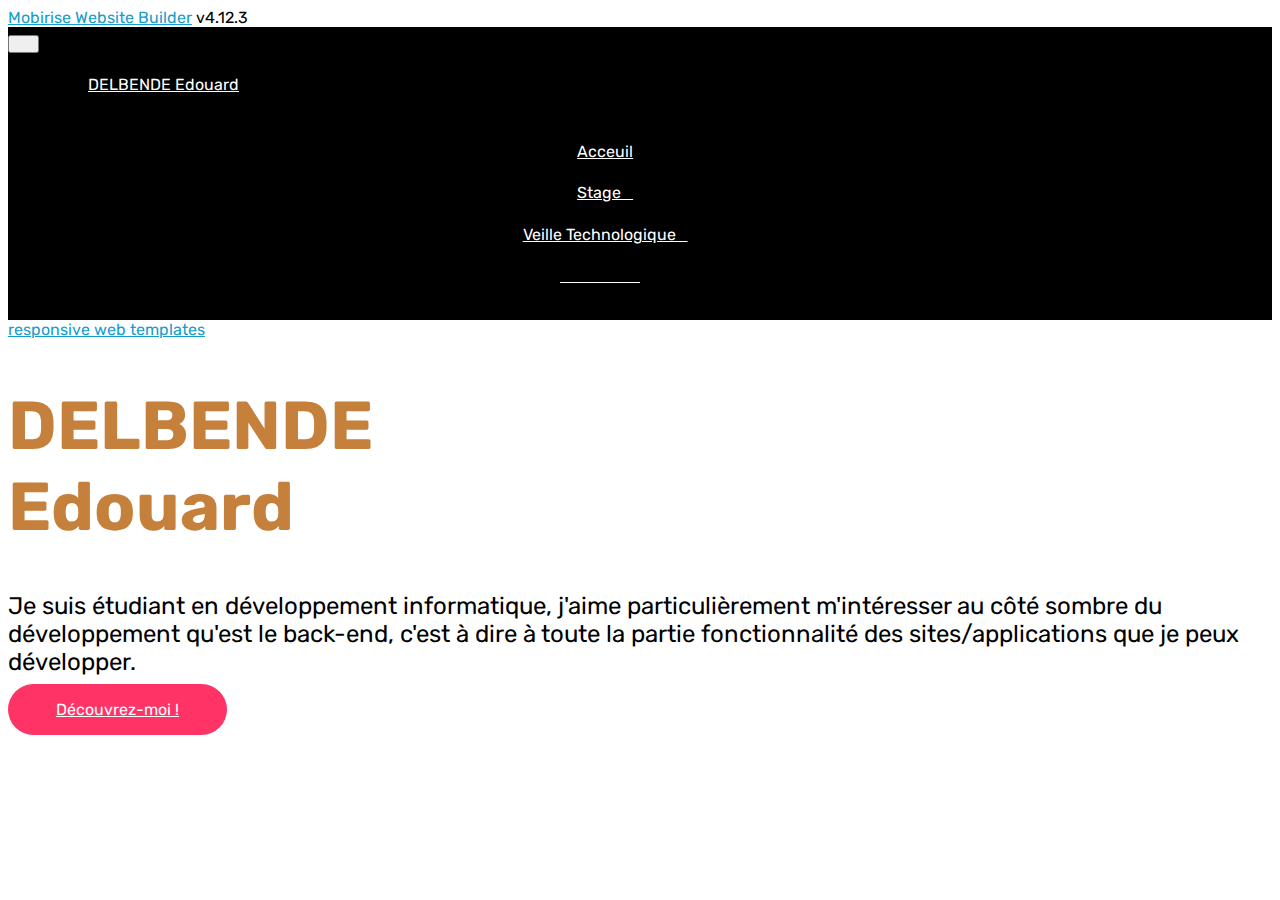
==== commit 64f7575e: "create github pages" ====
--- a/index.html
+++ b/index.html
@@ -59,7 +59,7 @@
     </nav>
 </section>
 
-<section class="engine"><a href="https://mobirise.info/i">free site creation software</a></section><section class="cid-rTf7SGrC2b mbr-fullscreen" data-bg-video="https://www.youtube.com/watch?v=LcF6ut-1M94" id="header2-0">
+<section class="engine"><a href="https://mobirise.info/q">responsive web templates</a></section><section class="cid-rTf7SGrC2b mbr-fullscreen" data-bg-video="https://www.youtube.com/watch?v=LcF6ut-1M94" id="header2-0">
 
     
 
